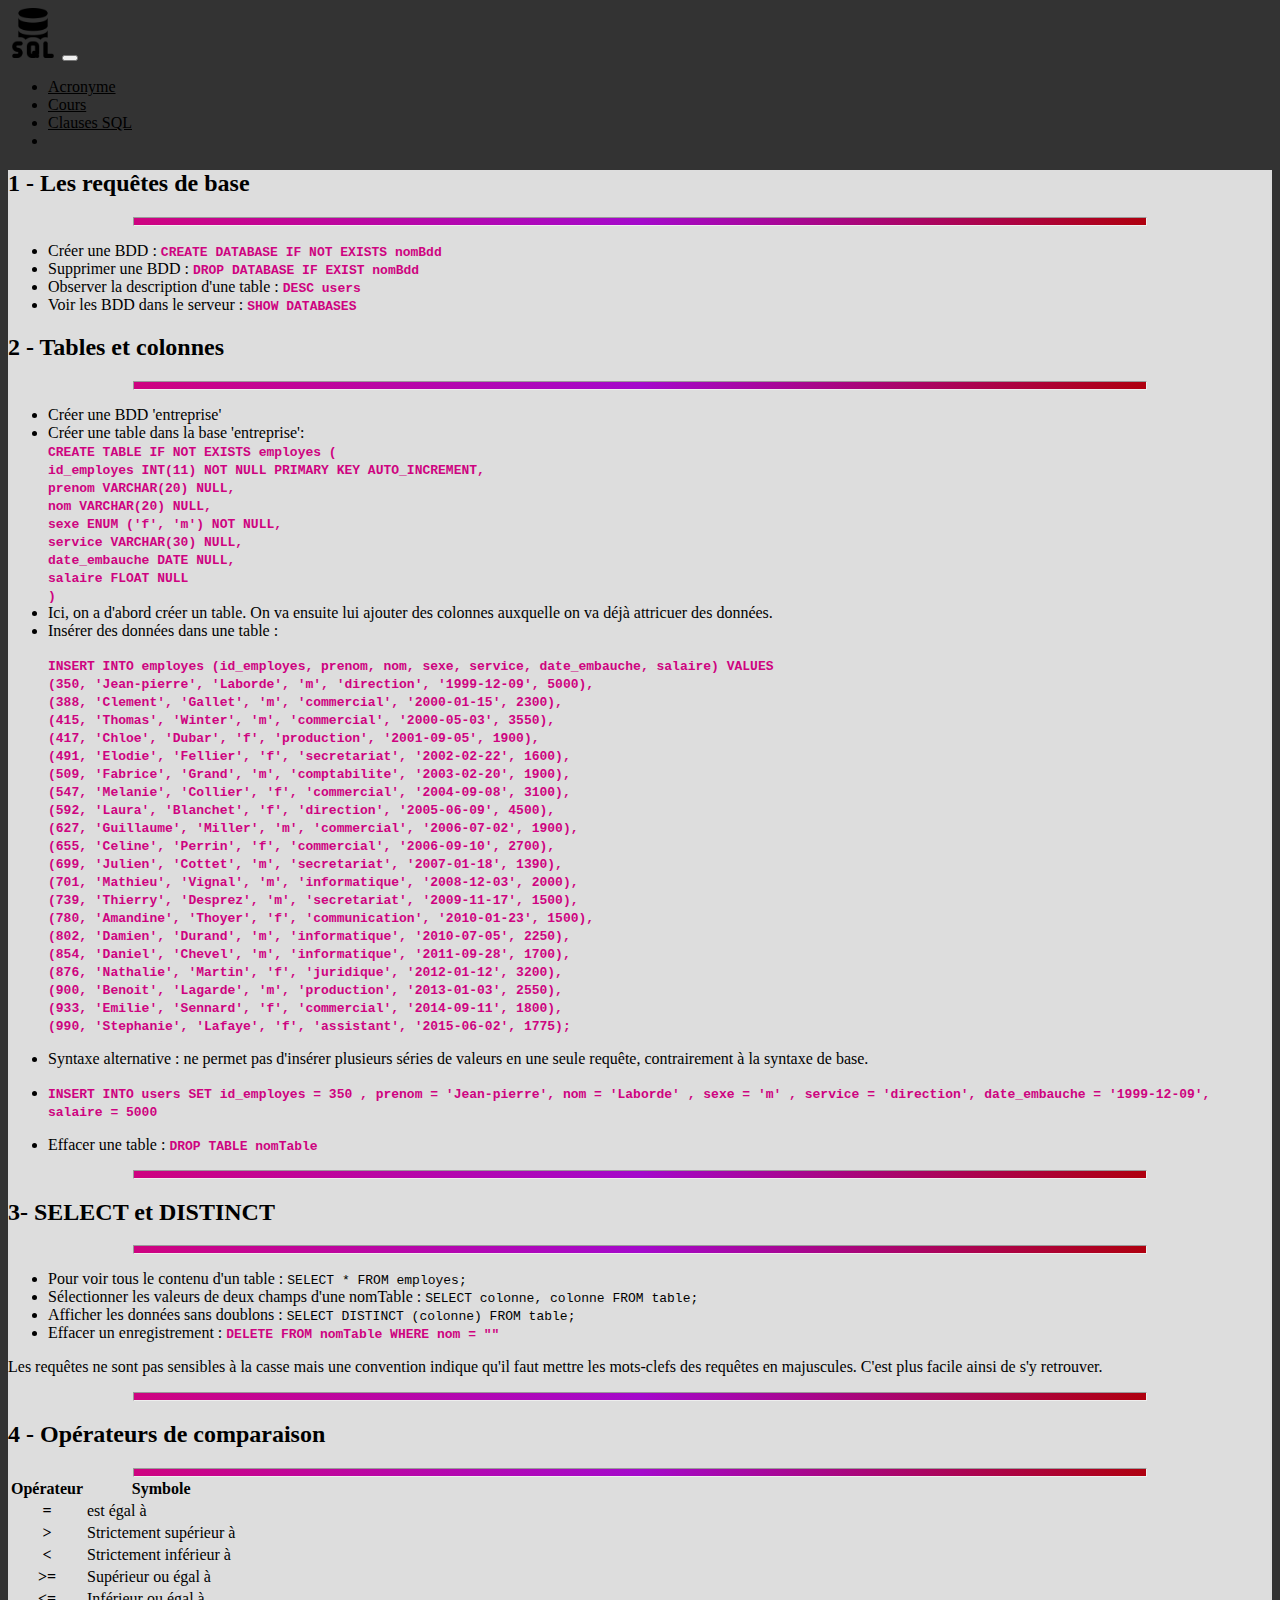
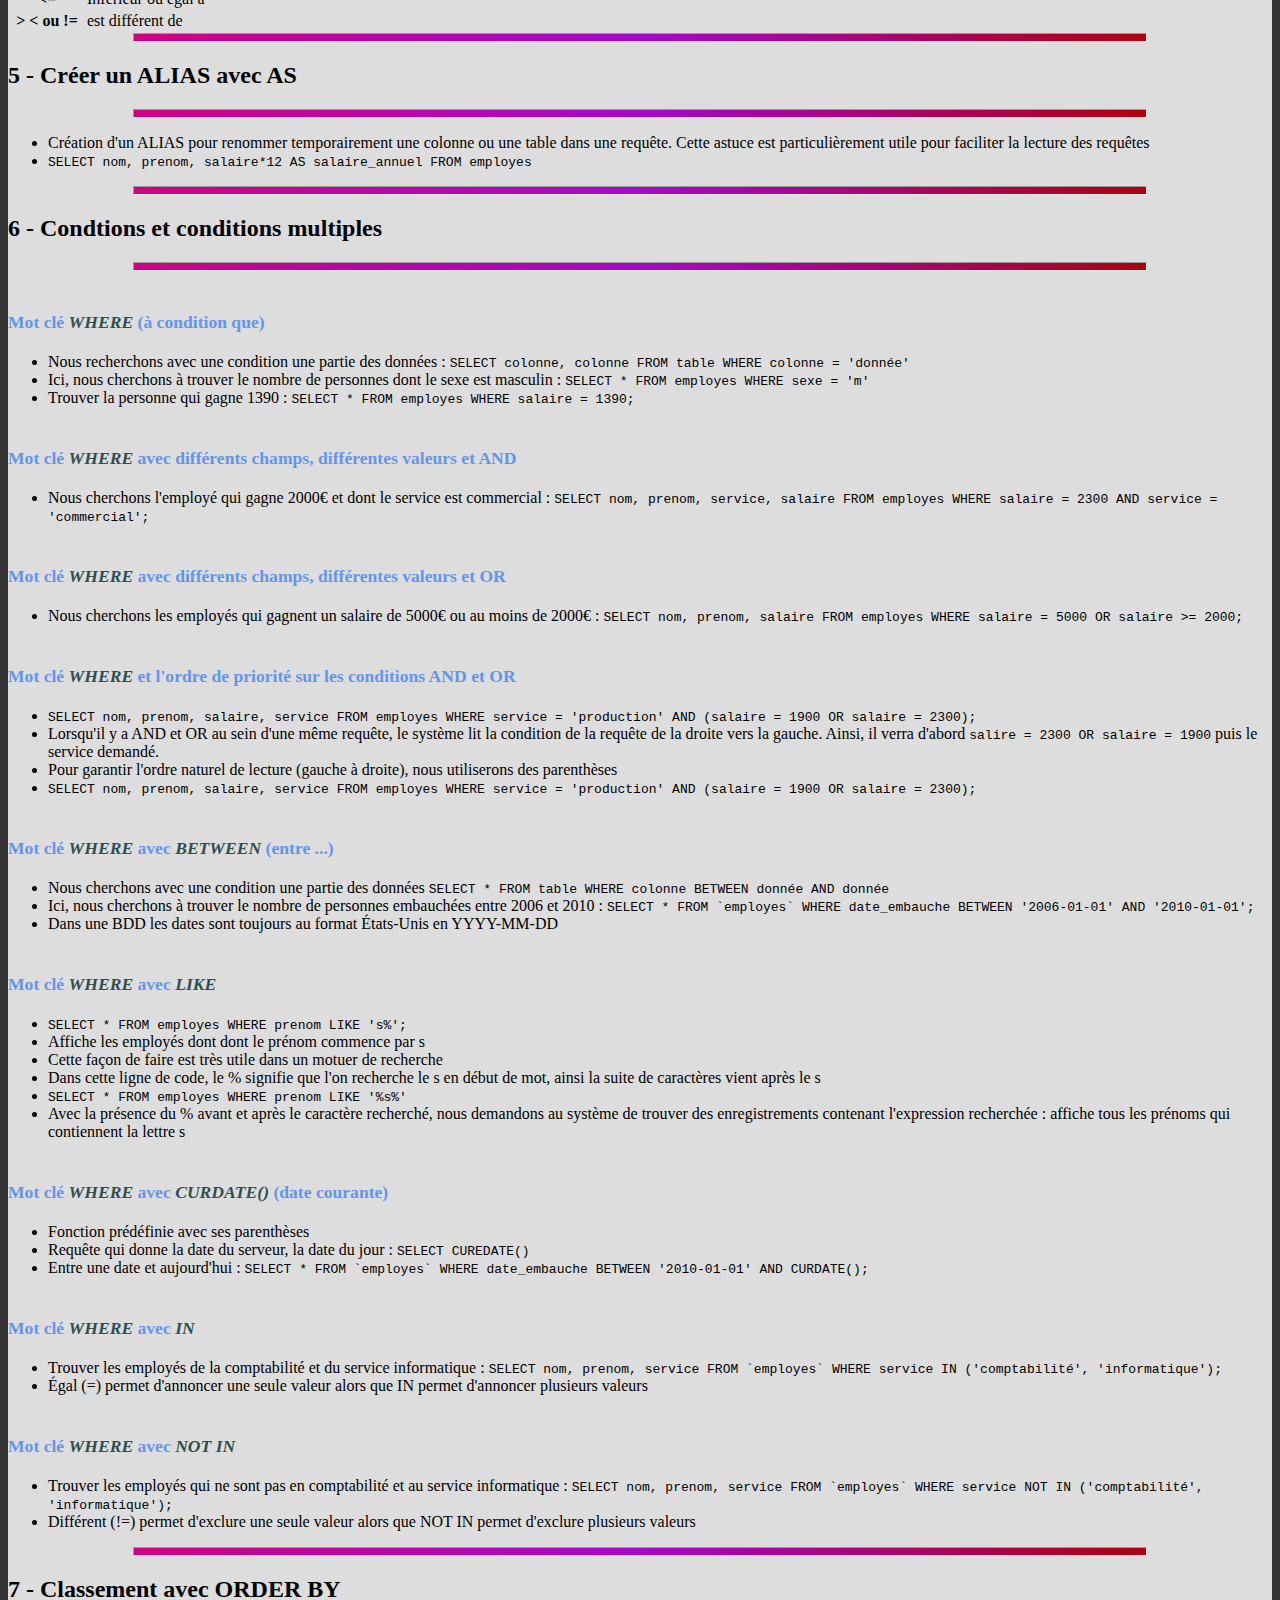
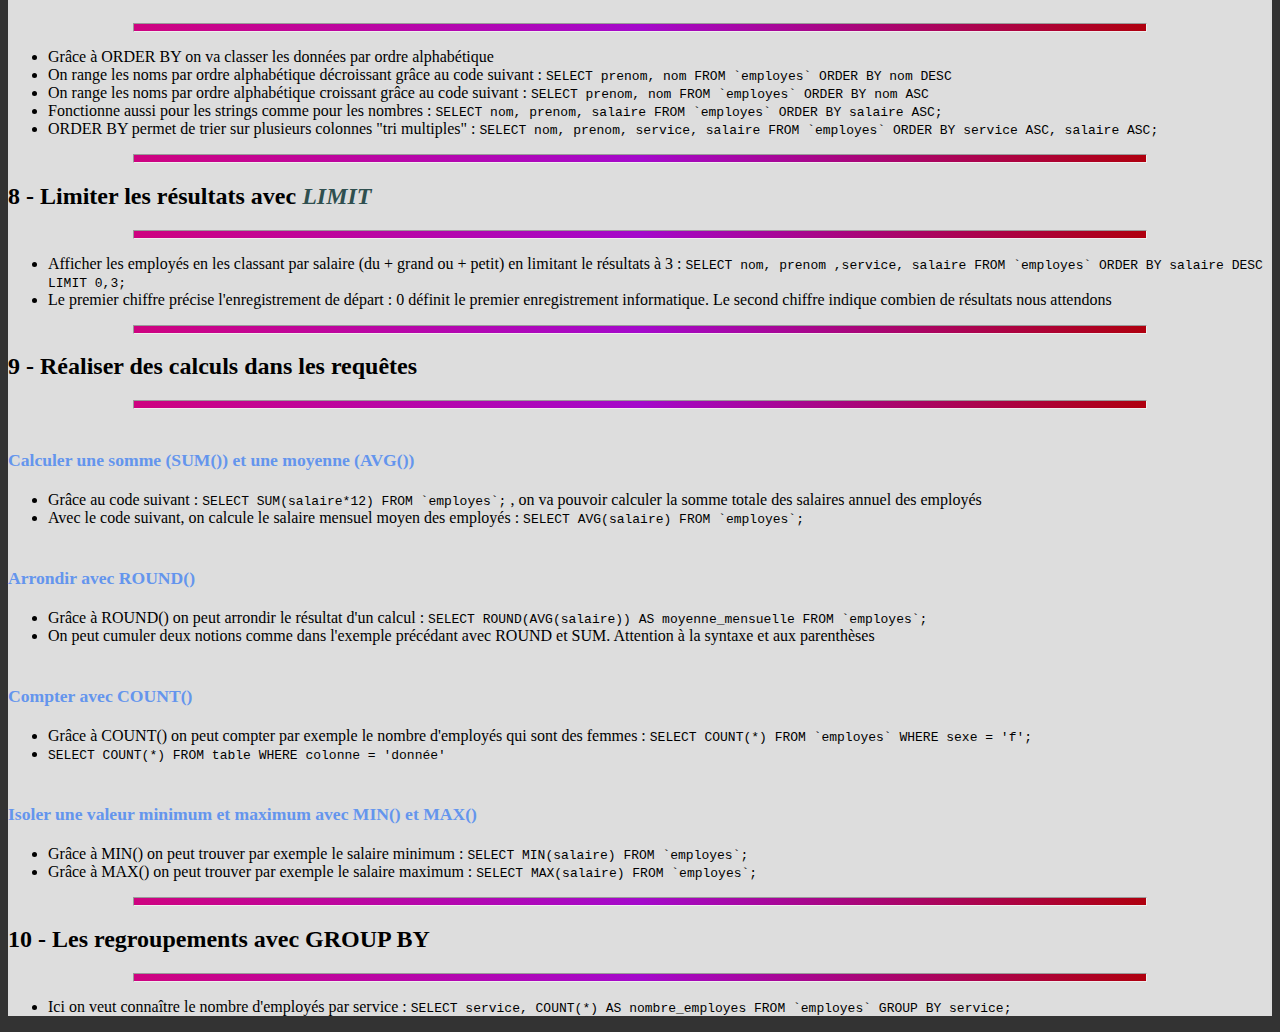
==== cours/clause_sql.html @ c5b791a0 "Updates SQL" ====
<!doctype html>
<html lang="fr">
<head>
     <!-- Required meta tags -->
     <meta charset="utf-8">
     <meta name="viewport" content="width=device-width, initial-scale=1, shrink-to-fit=no">
     <!-- Bootstrap CSS v5.2.1 -->
     <link href="https://cdn.jsdelivr.net/npm/bootstrap@5.2.1/dist/css/bootstrap.min.css" rel="stylesheet"
     integrity="sha384-iYQeCzEYFbKjA/T2uDLTpkwGzCiq6soy8tYaI1GyVh/UjpbCx/TYkiZhlZB6+fzT" crossorigin="anonymous">
     <!-- Google font -->
     <link href="https://fonts.googleapis.com/css2?family=Amatic+SC:wght@700&family=Open+Sans&display=swap" rel="stylesheet"> 
     <!-- feuille de style -->
     <link rel="stylesheet" href="assets/css/style.css">
     <title>Clauses SQL</title>
</head>
<body>
     <header>
          <nav class="navbar navbar-expand-sm navbar-light bg-light  border-bottom border-dark">
               <div class="container-fluid">
                    <a class="navbar-brand" href="#"><img src="assets/img/logo.png" alt="logo"></a>
                    <button class="navbar-toggler d-lg-none" type="button" data-bs-toggle="collapse" data-bs-target="#collapsibleNavId" aria-controls="collapsibleNavId"
                         aria-expanded="false" aria-label="Toggle navigation">
                         <span class="navbar-toggler-icon"></span>
                    </button>
                    <div class="collapse navbar-collapse" id="collapsibleNavId">
                         <ul class="navbar-nav me-auto mt-2 mt-lg-0">
                              <li class="nav-item">
                                   <a class="nav-link" href="index.html" >Acronyme</a>
                              </li>
                              <li class="nav-item">
                                   <a class="nav-link" href="cours.html">Cours</a>
                              </li>
                              <li class="nav-item">
                                   <a class="nav-link" href="clause_sql.html">Clauses SQL</a>
                              </li>
                              <li class="nav-item">
                                   <!-- <a class="nav-link" href="#">Link</a> -->
                              </li>
                         </ul>
                    </div>
               </div>
          </nav>
     </header>
     <div class="container">
            <!-- Début de main -->
          <main>
               <div class="row m-2 border border-dark p-5">
                   <div class="col-sm-12">
                       <h2 class="text-center">1 - Les requêtes de base</h2>
                       <hr>
                   </div>
                   <div class="col-sm-12 d-flex justify-content-center mt-5">
                       <ul>
                           <li>Créer une BDD : <strong> <code>CREATE DATABASE IF NOT EXISTS nomBdd</code></strong></li>
                           <li>Supprimer une BDD :  <strong> <code>DROP DATABASE IF EXIST nomBdd</code></strong> </li>
                           <li>Observer la description d'une table  : <strong> <code> DESC users</code></strong></li>
                           <li>Voir les BDD dans le serveur  : <strong> <code> SHOW DATABASES</code></strong></li>
                       </ul>
                   </div>
               </div> <!-- fin row -->  
               <div class="row m-2 border border-dark p-5">
               <div class="col-sm-12">
                   <h2 class="text-center">2 - Tables et colonnes</h2>
                   <hr>
               </div>
               <div class="col-sm-12 d-flex justify-content-center mt-5">
                   <ul>
                         <li>Créer une BDD 'entreprise'</li>
                         <li>Créer une table dans la base 'entreprise':<br>
                              <strong><code>CREATE TABLE IF NOT EXISTS employes (<br>
                              id_employes INT(11) NOT NULL PRIMARY KEY AUTO_INCREMENT,<br>
                              prenom VARCHAR(20)  NULL,<br>
                              nom VARCHAR(20)  NULL,<br>
                              sexe ENUM ('f', 'm') NOT NULL,<br>
                              service VARCHAR(30)  NULL,<br>
                              date_embauche DATE  NULL,<br>
                              salaire FLOAT  NULL<br>
                              )</code></strong>
                         </li>
                         <li>Ici, on a d'abord créer un table. On va ensuite lui ajouter des colonnes auxquelle on va déjà attricuer des données.      
                         </li>
                         <li>Insérer des données dans une table :
                              <p><strong> <code>INSERT INTO employes (id_employes, prenom, nom, sexe, service, date_embauche, salaire) VALUES<br>
                                   (350, 'Jean-pierre', 'Laborde', 'm', 'direction', '1999-12-09', 5000),<br>
                                   (388, 'Clement', 'Gallet', 'm', 'commercial', '2000-01-15', 2300),<br>
                                   (415, 'Thomas', 'Winter', 'm', 'commercial', '2000-05-03', 3550),<br>
                                   (417, 'Chloe', 'Dubar', 'f', 'production', '2001-09-05', 1900),<br>
                                   (491, 'Elodie', 'Fellier', 'f', 'secretariat', '2002-02-22', 1600),<br>
                                   (509, 'Fabrice', 'Grand', 'm', 'comptabilite', '2003-02-20', 1900),<br>
                                   (547, 'Melanie', 'Collier', 'f', 'commercial', '2004-09-08', 3100),<br>
                                   (592, 'Laura', 'Blanchet', 'f', 'direction', '2005-06-09', 4500),<br>
                                   (627, 'Guillaume', 'Miller', 'm', 'commercial', '2006-07-02', 1900),<br>
                                   (655, 'Celine', 'Perrin', 'f', 'commercial', '2006-09-10', 2700),<br>
                                   (699, 'Julien', 'Cottet', 'm', 'secretariat', '2007-01-18', 1390),<br>
                                   (701, 'Mathieu', 'Vignal', 'm', 'informatique', '2008-12-03', 2000),<br>
                                   (739, 'Thierry', 'Desprez', 'm', 'secretariat', '2009-11-17', 1500),<br>
                                   (780, 'Amandine', 'Thoyer', 'f', 'communication', '2010-01-23', 1500),<br>
                                   (802, 'Damien', 'Durand', 'm', 'informatique', '2010-07-05', 2250),<br>
                                   (854, 'Daniel', 'Chevel', 'm', 'informatique', '2011-09-28', 1700),<br>
                                   (876, 'Nathalie', 'Martin', 'f', 'juridique', '2012-01-12', 3200),<br>
                                   (900, 'Benoit', 'Lagarde', 'm', 'production', '2013-01-03', 2550),<br>
                                   (933, 'Emilie', 'Sennard', 'f', 'commercial', '2014-09-11', 1800),<br>
                                   (990, 'Stephanie', 'Lafaye', 'f', 'assistant', '2015-06-02', 1775);
                              </code> </strong></p>                        
                         </li>
                         <li>
                              Syntaxe alternative : ne permet pas d'insérer plusieurs séries de valeurs en une seule requête,
                              contrairement à la syntaxe de base.
                         </li>
                       <li>
                          
                           <p><strong> <code>INSERT INTO users SET id_employes = 350 , prenom = 'Jean-pierre', nom = 'Laborde' , sexe = 'm' , service = 'direction', date_embauche = '1999-12-09', salaire = 5000 </code></strong></p>
                       </li>
                       <li>Effacer une table : <strong> <code>DROP TABLE nomTable</code></strong></li>  
                   </ul>
               </div>
               </div> <!-- fin row -->  
               <div class="row m-2 border border-dark p-2">
                    <div class="col-sm-12">
                        <hr>
                        <h2 class="text-center" id="select">3- SELECT et DISTINCT</h2>
                        <hr>
                    </div>
                    <div class="col-sm-12 col-md-6 m-2">
                      <ul>
                          <li>Pour voir tous le contenu d'un table : <code>SELECT * FROM employes;</code></li>
                          <li class="alert alert-success">Sélectionner  les valeurs de deux champs d'une nomTable : <code>SELECT colonne, colonne FROM table;</code></li>
                          <li class="alert alert-success">Afficher les données sans doublons : <code>SELECT DISTINCT (colonne) FROM table;</code></li>
                          <li> Effacer un enregistrement : <strong> <code>DELETE FROM nomTable WHERE nom = ""</code></strong></li>
                      </ul>
                    </div>
                    <div class="col-sm-12 col-md-6">
                      <p class="alert alert-danger">Les requêtes ne sont pas sensibles à la casse mais une convention indique qu'il faut mettre les mots-clefs des requêtes en majuscules. C'est plus facile ainsi de s'y retrouver.</p>
                    </div>
               </div> <!-- fin row -->  
               <div class="row border border-dark p-2">
                    <div class="col-sm-12">
                         <hr>
                         <h2 class="text-center">4 - Opérateurs de comparaison</h2>
                         <hr>
                    </div>
                    <div class="col-sm-12 mt-5 text-center">
                         <table class="table table-striped table-hover">
                              <thead>
                                   <tr>
                                        <th scope="col">Opérateur </th>
                                        <th scope="col"> Symbole</th>
                                   </tr>
                              </thead>
                              <tbody>
                                   <tr>
                                        <th scope="row">=</th>
                                        <td>est égal à</td>
                                   </tr>
                                   <tr>
                                        <th scope="row">&gt;</th>
                                        <td>Strictement supérieur à</td>
                                   </tr>
                                   <tr>
                                        <th scope="row">&lt;</th>
                                        <td>Strictement inférieur à</td>
                                   </tr>
                                   <tr>
                                        <th scope="row">&gt;=</th>
                                        <td>Supérieur ou égal à</td>
                                   </tr>
                                   <tr>
                                        <th scope="row">&lt;=</th>
                                        <td>Inférieur ou égal à</td>
                                   </tr>
                                   <tr>
                                        <th scope="row">&gt; &lt; ou !=</th>
                                        <td>est différent de</td>
                                   </tr>
                              </tbody>
                         </table>
                    </div>
               </div> <!-- fin row -->  
               <div class="row border border-dark p-2">
                    <div class="col-sm-12">
                         <hr>
                         <h2 class="text-center">5 - Créer un ALIAS avec AS</h2>
                         <hr>
                    </div>
                    <div class="col-sm-12 mt-5">
                         <ul>
                              <li>Création d'un ALIAS pour renommer temporairement une colonne ou une table dans une requête. Cette astuce est particulièrement utile pour faciliter la lecture des requêtes</li>
                              <li> <code>SELECT nom, prenom, salaire*12 AS salaire_annuel FROM employes</code> </li>
                         </ul>
                    </div>
               </div> <!-- fin row -->  
               <div class="row border border-dark p-2">
                    <div class="col-sm-12">
                         <hr>
                         <h2 class="text-center">6 - Condtions et conditions multiples</h2>
                         <hr>
                    </div>
                    <div class="col-sm-12 col-md-3 mt-5">
                         <h6 class="text-center">Mot clé <em>WHERE</em> (à condition que)</h6>
                         <ul>
                              <li class="alert alert-success">Nous recherchons avec une condition une partie des données : <code>SELECT colonne, colonne FROM table WHERE colonne = 'donnée'</code></li>
                              <li>Ici, nous cherchons à trouver le nombre de personnes dont le sexe est masculin : <code>SELECT * FROM employes WHERE sexe = 'm'</code></li>
                              <li>Trouver la personne qui gagne 1390 : <code>SELECT * FROM employes WHERE salaire = 1390;</code></li>
                         </ul>
                    </div>
                    <div class="col-sm-12 col-md-3 mt-5">
                         <h6 class="text-center">Mot clé <em>WHERE</em> avec différents champs, différentes valeurs et AND</h6>
                         <ul>
                              <li>Nous cherchons l'employé qui gagne 2000€ et dont le service est commercial : <code>SELECT nom, prenom, service, salaire FROM employes WHERE salaire = 2300 AND service = 'commercial';</code></li>
                         </ul>
                    </div>
                    <div class="col-sm-12 col-md-3 mt-5">
                         <h6 class="text-center">Mot clé <em>WHERE</em> avec différents champs, différentes valeurs et OR</h6>
                         <ul>
                              <li>Nous cherchons les employés qui gagnent un salaire de 5000€ ou au moins de 2000€ : <code>SELECT nom, prenom, salaire FROM employes WHERE salaire = 5000 OR salaire &gt;= 2000;</code></li>
                         </ul>
                    </div>
                    <div class="col-sm-12 col-md-3 mt-5">
                         <h6 class="text-center">Mot clé <em>WHERE</em> et l'ordre de priorité sur les conditions AND et OR</h6>
                         <ul>
                              <li><code>SELECT nom, prenom, salaire, service FROM employes WHERE service = 'production' AND (salaire = 1900 OR salaire = 2300);</code></li>
                              <li>Lorsqu'il y a AND et OR au sein d'une même requête, le système lit la condition de la requête de la droite vers la gauche. Ainsi, il verra d'abord <code>salire = 2300 OR salaire = 1900</code> puis le service demandé.</li>
                              <li>Pour garantir l'ordre naturel de lecture (gauche à droite), nous utiliserons des parenthèses</li>
                              <li><code>SELECT nom, prenom, salaire, service FROM employes WHERE service = 'production' AND (salaire = 1900 OR salaire = 2300);</code></li>
                         </ul>
                    </div>
                    <div class="col-sm-12 col-md-4 mt-5">
                         <h6 class="text-center">Mot clé <em>WHERE</em> avec <em>BETWEEN</em> (entre ...)</h6>
                         <ul>
                              <li class="alert alert-success">Nous cherchons avec une condition une partie des données <code>SELECT * FROM table WHERE colonne BETWEEN donnée AND donnée</code></li>
                              <li>Ici, nous cherchons à trouver le nombre de personnes embauchées entre 2006 et 2010 : <code>SELECT * FROM `employes` WHERE date_embauche BETWEEN '2006-01-01' AND '2010-01-01';</code></li>
                              <li class="alert alert-danger">Dans une BDD les dates sont toujours au format États-Unis en YYYY-MM-DD</li>
                         </ul>
                    </div>
                    <div class="col-sm-12 col-md-4 mt-5">
                         <h6 class="text-center">Mot clé <em>WHERE</em> avec <em>LIKE</em></h6>
                         <ul>
                              <li><code>SELECT * FROM employes WHERE prenom LIKE 's%';</code></li>
                              <li>Affiche les employés dont dont le prénom commence par s</li>
                              <li>Cette façon de faire est très utile dans un motuer de recherche</li>
                              <li>Dans cette ligne de code, le % signifie que l'on recherche le s en début de mot, ainsi la suite de caractères vient après le s</li>
                              <li><code>SELECT * FROM employes WHERE prenom LIKE '%s%'</code></li>
                              <li>Avec la présence du % avant et après le caractère recherché, nous demandons au système de trouver des enregistrements contenant l'expression recherchée : affiche tous les prénoms qui contiennent la lettre s</li>
                         </ul>
                    </div>
                    <div class="col-sm-12 col-md-4 mt-5">
                         <h6 class="text-center">Mot clé <em>WHERE</em> avec <em>CURDATE() </em>(date courante)</h6>
                         <ul>
                             <li class="alert alert-success">Fonction prédéfinie avec ses parenthèses</li> 
                             <li>Requête qui donne la date du serveur, la date du jour : <code>SELECT CUREDATE()</code></li>
                             <li>Entre une date et aujourd'hui : <code>SELECT * FROM `employes` WHERE date_embauche BETWEEN '2010-01-01' AND CURDATE();</code></li>
                         </ul>
                    </div>
                    <div class="col-sm-12 col-md-4 mt-5">
                         <h6 class="text-center">Mot clé <em>WHERE</em> avec <em>IN</em></h6>
                         <ul>
                             <li>Trouver les employés de la comptabilité et du service informatique : <code>SELECT nom, prenom, service FROM `employes` WHERE service IN ('comptabilité', 'informatique');</code></li>
                             <li>Égal (=) permet d'annoncer une seule valeur alors que IN permet d'annoncer plusieurs valeurs</li>
                         </ul>
                    </div>
                    <div class="col-sm-12 col-md-4 mt-5">
                         <h6 class="text-center">Mot clé <em>WHERE</em> avec <em>NOT IN</em></h6>
                         <ul>
                             <li>Trouver les employés qui ne sont pas en comptabilité et au service informatique : <code>SELECT nom, prenom, service FROM `employes` WHERE service NOT IN ('comptabilité', 'informatique');</code></li>
                             <li>Différent (!=) permet d'exclure une seule valeur alors que NOT IN permet d'exclure plusieurs valeurs</li>
                         </ul>
                    </div>
               </div> <!-- fin row -->  
               <div class="row border border-dark p-2">
                    <div class="col-sm-12">
                         <hr>
                         <h2 class="text-center">7 - Classement avec ORDER BY</h2>
                         <hr>
                    </div>
                    <div class="col-sm-12 mt-5">
                         <ul>
                              <li>Grâce à ORDER BY on va classer les données par ordre alphabétique</li>
                              <li>On range les noms par ordre alphabétique décroissant grâce au code suivant : <code>SELECT prenom, nom FROM `employes` ORDER BY nom DESC</code></li>
                              <li>On range les noms par ordre alphabétique croissant grâce au code suivant : <code>SELECT prenom, nom FROM `employes` ORDER BY nom ASC</code></li>
                              <li>Fonctionne aussi pour les strings comme pour les nombres : <code>SELECT nom, prenom, salaire FROM `employes` ORDER BY salaire ASC;</code></li>
                              <li>ORDER BY permet de trier sur plusieurs colonnes "tri multiples" : <code>SELECT nom, prenom, service, salaire FROM `employes` ORDER BY service ASC, salaire ASC;</code></li>
                         </ul>
                    </div>
               </div> <!-- fin row -->  
               <div class="row border border-dark p-2">
                    <div class="col-sm-12">
                         <hr>
                         <h2 class="text-center">8 - Limiter les résultats avec <em>LIMIT</em></h2>
                         <hr>
                    </div>
                    <div class="col-sm-12 mt-5">
                         <ul>
                              <li>Afficher les employés en les classant par salaire (du + grand ou + petit) en limitant le résultats à 3 : <code>SELECT nom, prenom ,service, salaire FROM `employes` ORDER BY salaire DESC LIMIT 0,3;</code></li>
                              <li class="alert alert-danger">Le premier chiffre précise l'enregistrement de départ : 0 définit le premier enregistrement informatique. Le second chiffre indique combien de résultats nous attendons</li>
                         </ul>
                    </div>
               </div> <!-- fin row -->
               <div class="row border border-dark p-2">
                    <div class="col-sm-12">
                         <hr>
                         <h2 class="text-center">9 - Réaliser des calculs dans les requêtes</h2>
                         <hr>
                    </div>
                    <div class="col-sm-12 mt-5">
                         <div class="col-sm-12 col-md-6 mt-5">
                              <h6 class="text-center">Calculer une somme (SUM()) et une moyenne (AVG())</h6>
                              <ul>
                                   <li>Grâce au code suivant : <code>SELECT SUM(salaire*12) FROM `employes`;</code> , on va pouvoir calculer la somme totale des salaires annuel des employés</li>
                                   <li>Avec le code suivant, on calcule le salaire mensuel moyen des employés : <code>SELECT AVG(salaire) FROM `employes`;</code></li>
                              </ul>
                         </div>
                         <div class="col-sm-12 col-md-6 mt-5">
                              <h6 class="text-center">Arrondir avec ROUND()</h6>
                              <ul>
                                   <li>Grâce à ROUND() on peut arrondir le résultat d'un calcul : <code>SELECT ROUND(AVG(salaire)) AS moyenne_mensuelle FROM `employes`;</code></li>
                                   <li class="alert alert-danger">On peut cumuler deux notions comme dans l'exemple précédant avec ROUND et SUM. Attention à la syntaxe et aux parenthèses</li>
                              </ul>
                         </div>
                         <div class="col-sm-12 col-md-6 mt-5">
                              <h6 class="text-center">Compter avec COUNT()</h6>
                              <ul>
                                   <li>Grâce à COUNT() on peut compter par exemple le nombre d'employés qui sont des femmes : <code>SELECT COUNT(*) FROM `employes` WHERE sexe = 'f';</code></li>
                                   <li class="alert alert-danger"><code>SELECT COUNT(*) FROM table WHERE colonne = 'donnée'</code></li>
                              </ul>
                         </div>
                         <div class="col-sm-12 col-md-6 mt-5">
                              <h6 class="text-center">Isoler une valeur minimum et maximum avec MIN() et MAX()</h6>
                              <ul>
                                   <li>Grâce à MIN() on peut trouver par exemple le salaire minimum : <code>SELECT MIN(salaire) FROM `employes`;</code></li>
                                   <li>Grâce à MAX() on peut trouver par exemple le salaire maximum : <code>SELECT MAX(salaire) FROM `employes`;</code></li>
                              </ul>
                         </div>
                    </div>
               </div> <!-- fin row --> 
               <div class="row border border-dark p-2">
                    <div class="col-sm-12">
                         <hr>
                         <h2 class="text-center">10 - Les regroupements avec GROUP BY</h2>
                         <hr>
                    </div>
                    <div class="col-sm-12 mt-5">
                         <ul>
                              <li>Ici on veut connaître le nombre d'employés par service : <code>SELECT service, COUNT(*) AS nombre_employes FROM `employes` GROUP BY service;</code></li>
                         </ul>
                    </div>
               </div> <!-- fin row -->  
          </main> 
     </div> 
     <!-- fin du container fluid -->
     <footer>
     <!-- place footer here -->
     </footer>
     <!-- Bootstrap JavaScript Libraries -->
     <script src="https://cdn.jsdelivr.net/npm/@popperjs/core@2.11.6/dist/umd/popper.min.js" integrity="sha384-oBqDVmMz9ATKxIep9tiCxS/Z9fNfEXiDAYTujMAeBAsjFuCZSmKbSSUnQlmh/jp3" crossorigin="anonymous"></script>
     <script src="https://cdn.jsdelivr.net/npm/bootstrap@5.2.1/dist/js/bootstrap.min.js" integrity="sha384-7VPbUDkoPSGFnVtYi0QogXtr74QeVeeIs99Qfg5YCF+TidwNdjvaKZX19NZ/e6oz" crossorigin="anonymous"></script>
</body>
</html>
---- cours/assets/css/style.css ----
body{
     background-color: #333;
}

header nav img{
     width: 50px;
}

header nav a{
     color: black !important;
}

.container{
     background-color: #ddd;
}

hr{
     height: 7px;
     background: linear-gradient(to right, #ce0380 0%, #a409cb 50%, #af000f 100%);
     width: 80%;
     margin: 0 auto ;
}

strong{
     color: #ce0380;
}

img:not(img[src="assets/img/logo.png"]){
     box-shadow: 0 0 13px 16px rgba(0, 0, 0, .1);
}

h6{
     color: cornflowerblue;
     margin-bottom: 20px !important;
     font-size: 1.1rem;
}

em{
     color: darkslategrey;
}
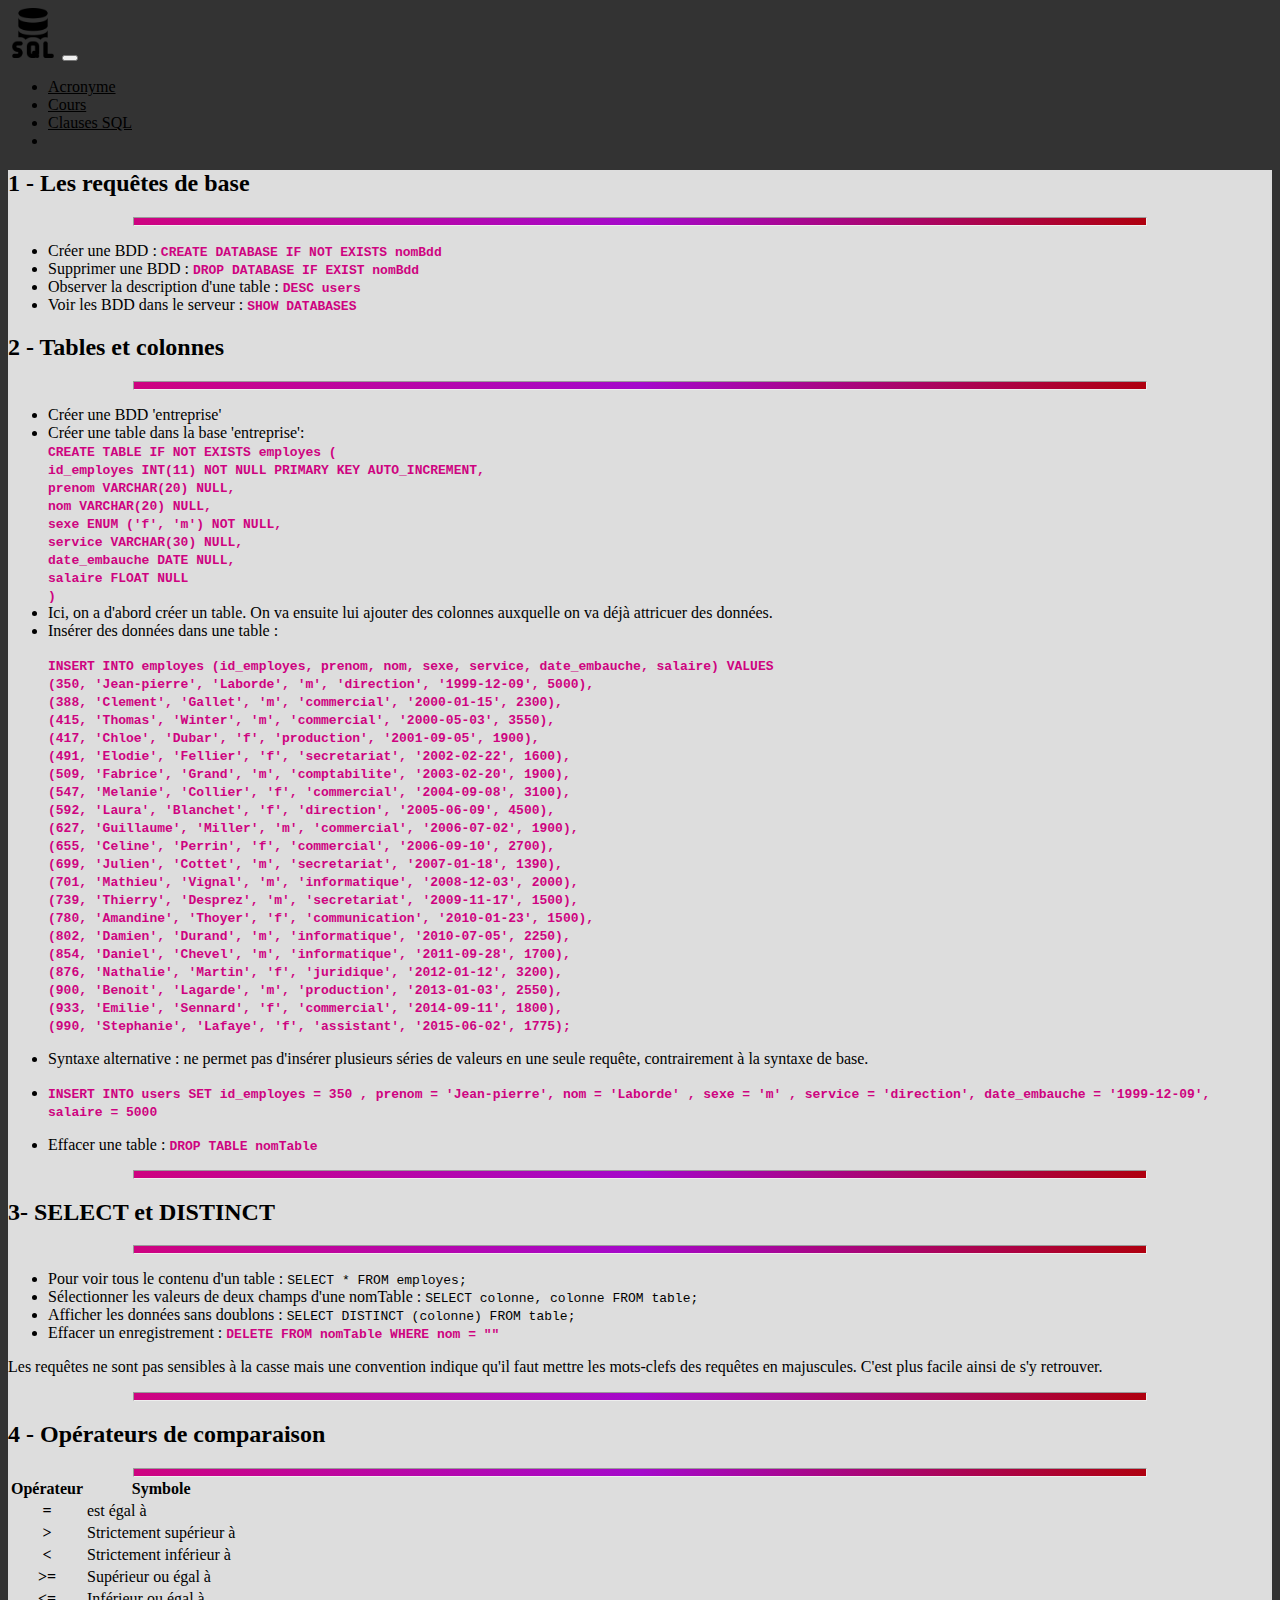
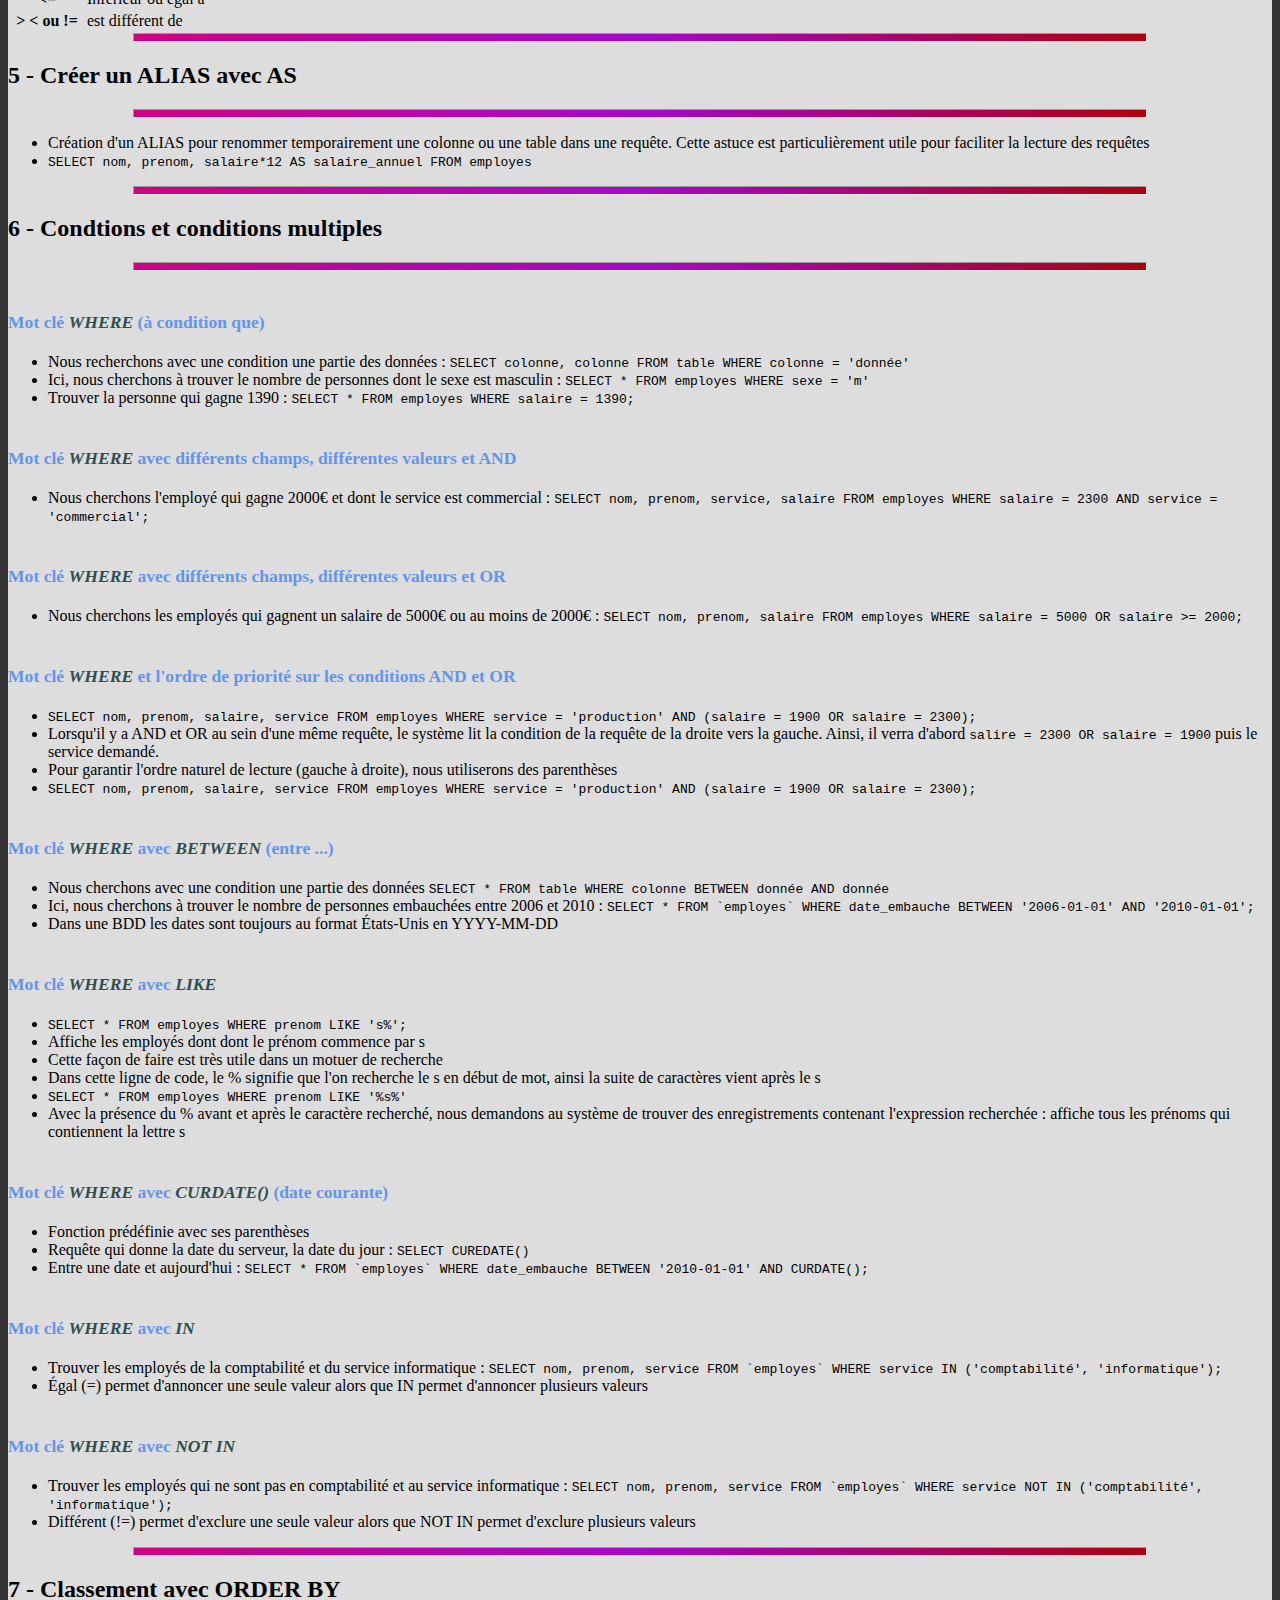
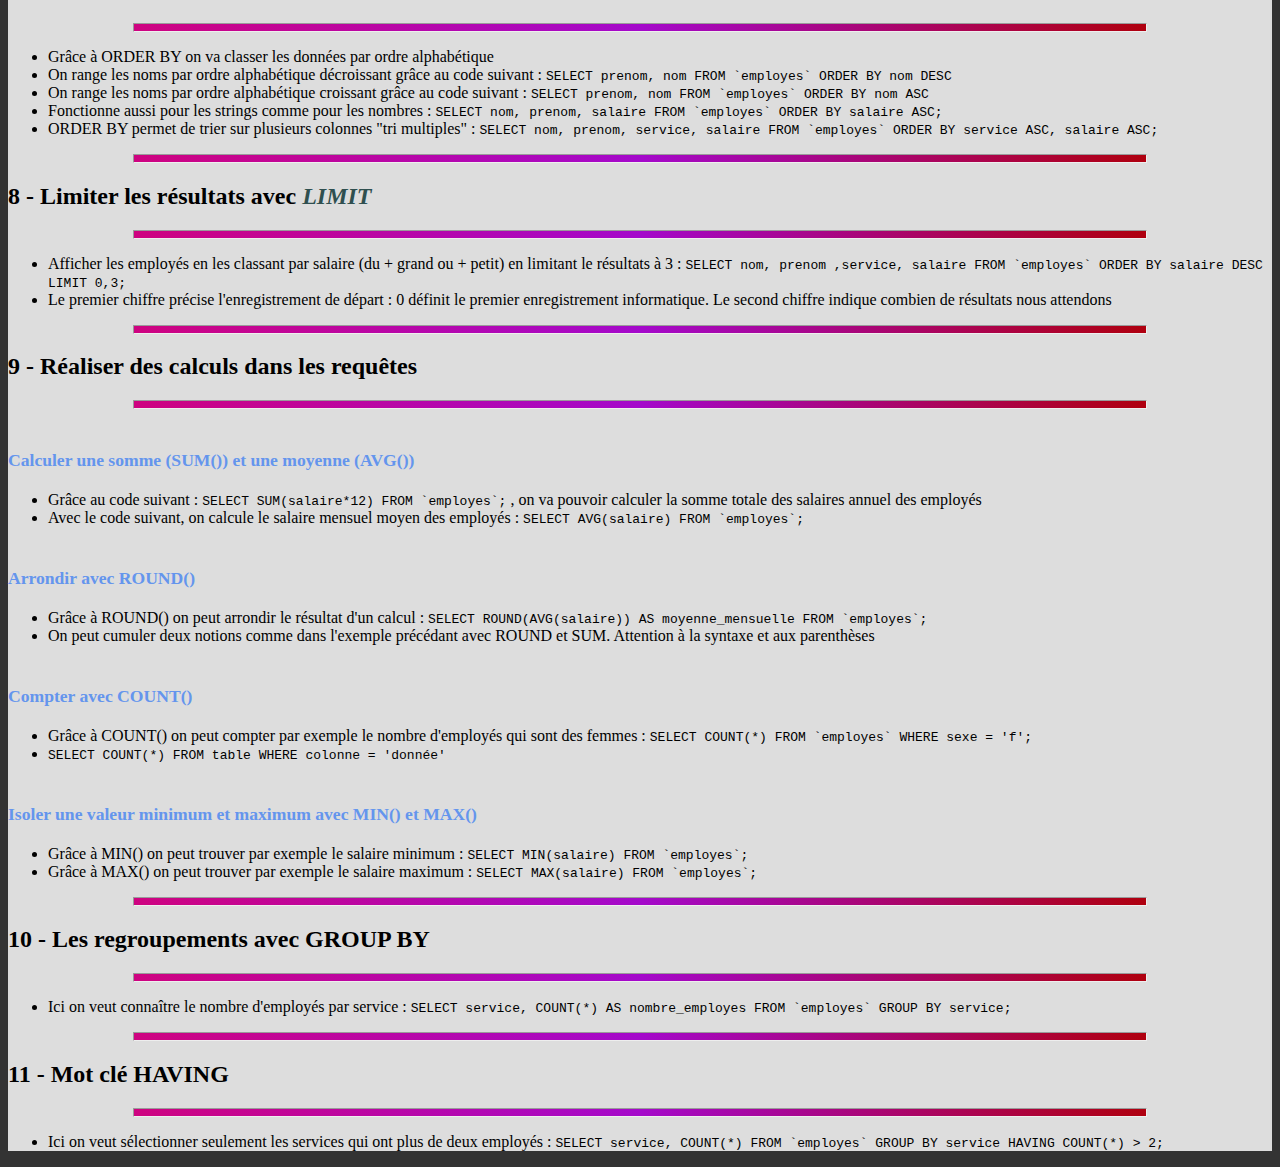
==== commit 7d89260a: "Updates SQL" ====
--- a/cours/clause_sql.html
+++ b/cours/clause_sql.html
@@ -344,6 +344,18 @@
                          </ul>
                     </div>
                </div> <!-- fin row -->  
+               <div class="row border border-dark p-2">
+                    <div class="col-sm-12">
+                         <hr>
+                         <h2 class="text-center">11 - Mot clé HAVING</h2>
+                         <hr>
+                    </div>
+                    <div class="col-sm-12 mt-5">
+                         <ul>
+                              <li>Ici on veut sélectionner seulement les services qui ont plus de deux employés : <code>SELECT service, COUNT(*) FROM `employes` GROUP BY service HAVING COUNT(*) > 2;</code></li>
+                         </ul>
+                    </div>
+               </div> <!-- fin row -->  
           </main> 
      </div> 
      <!-- fin du container fluid -->
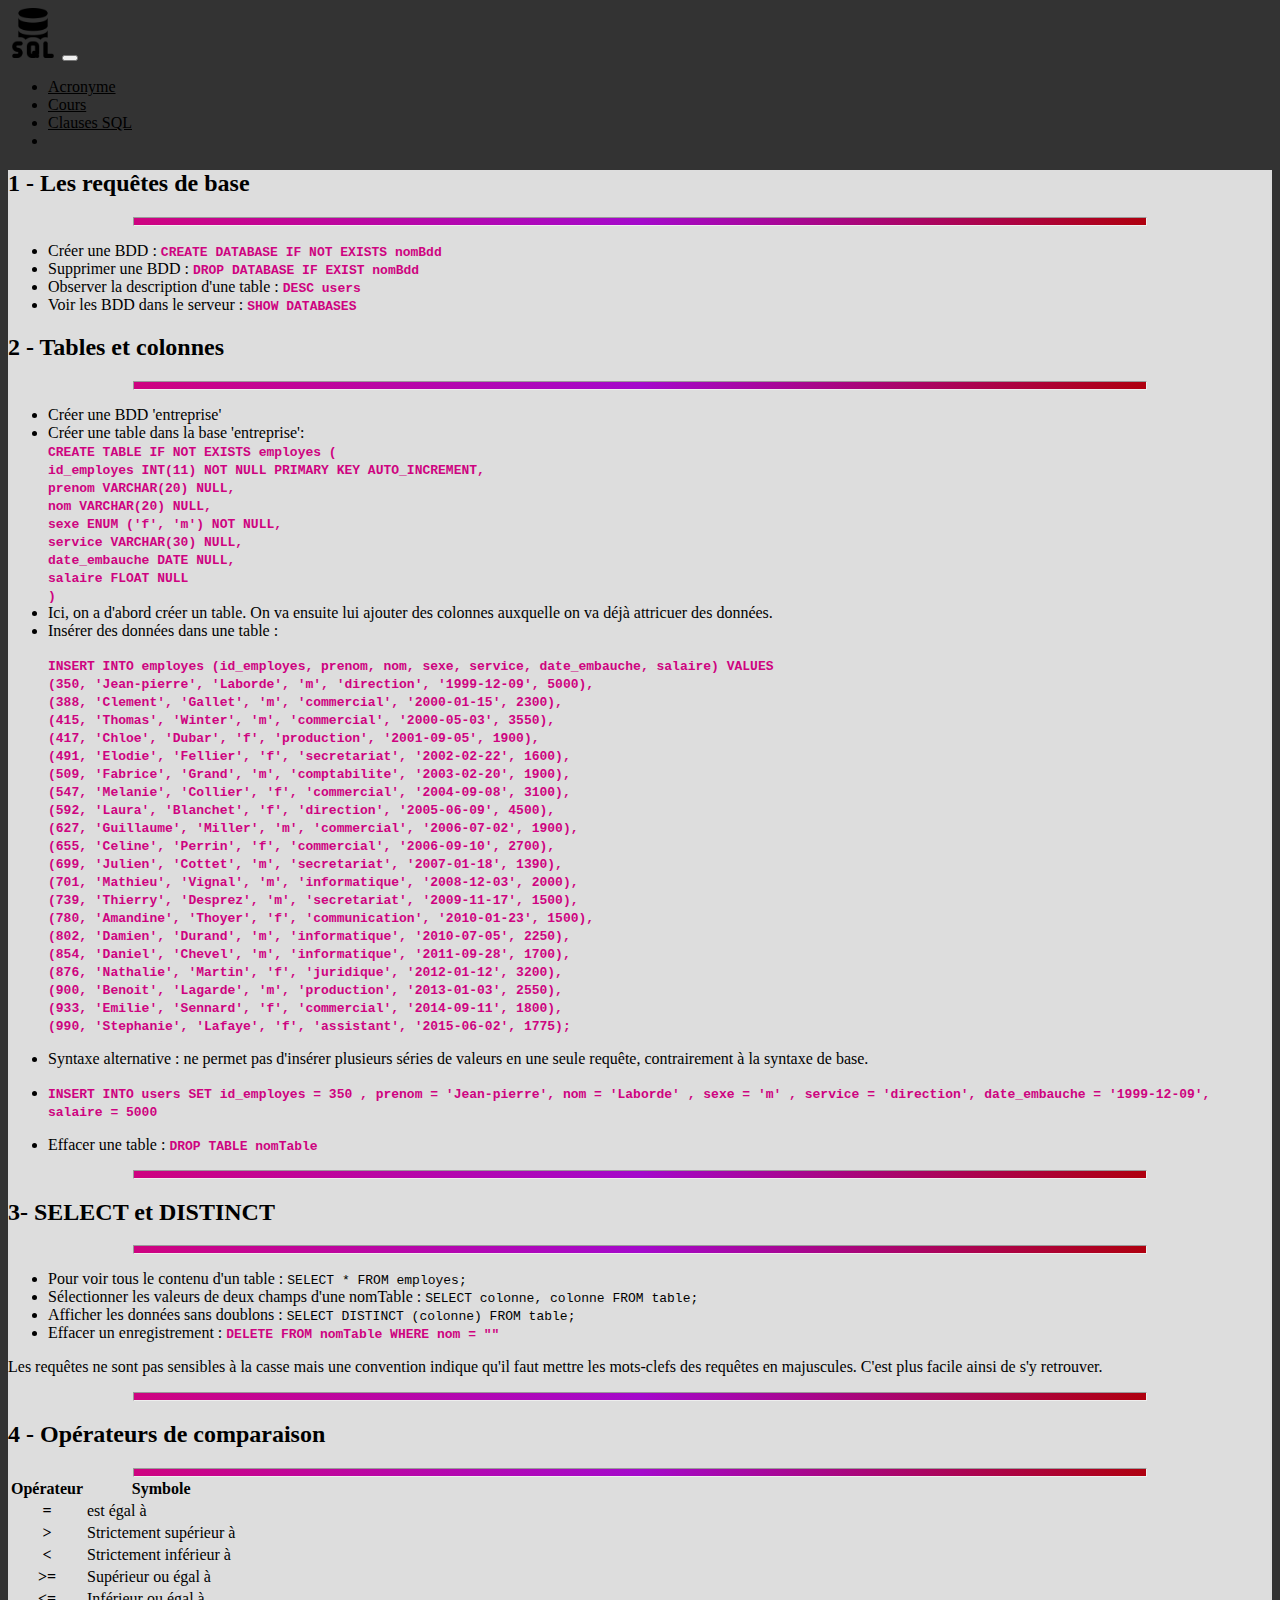
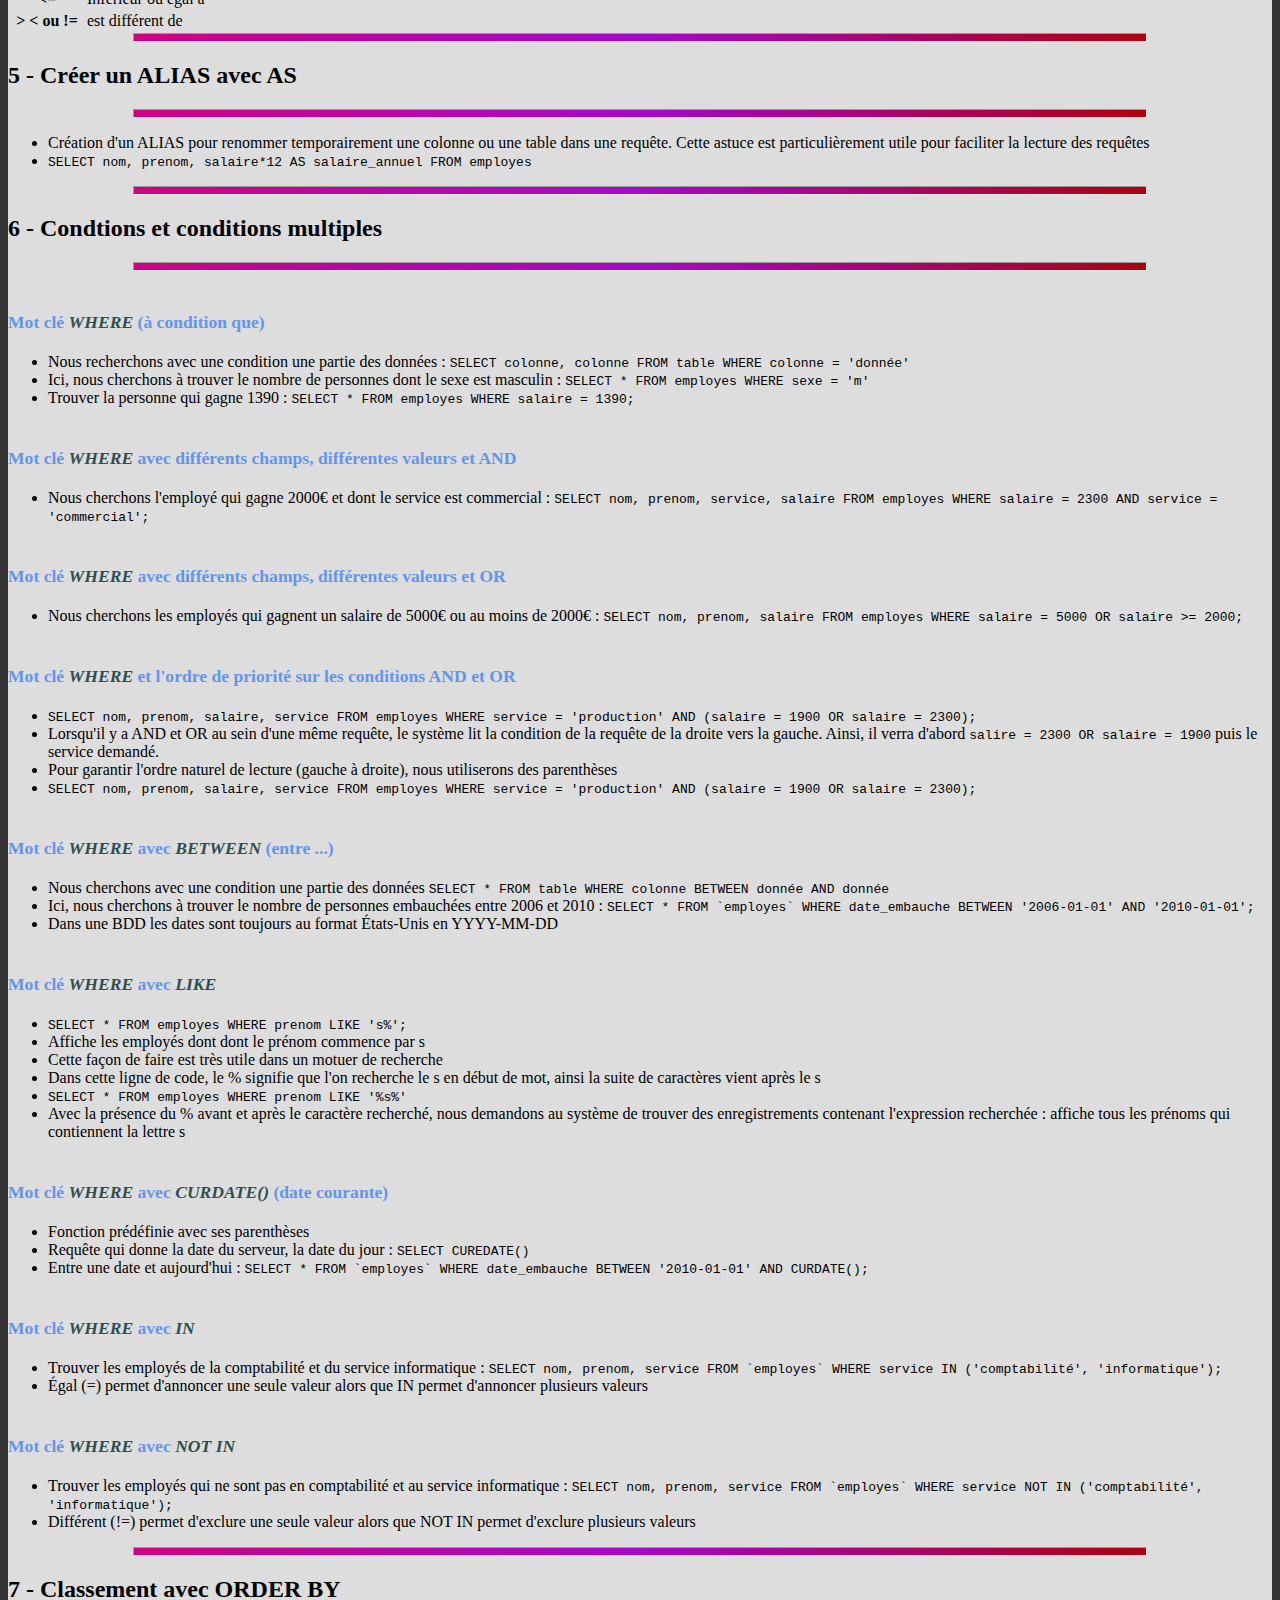
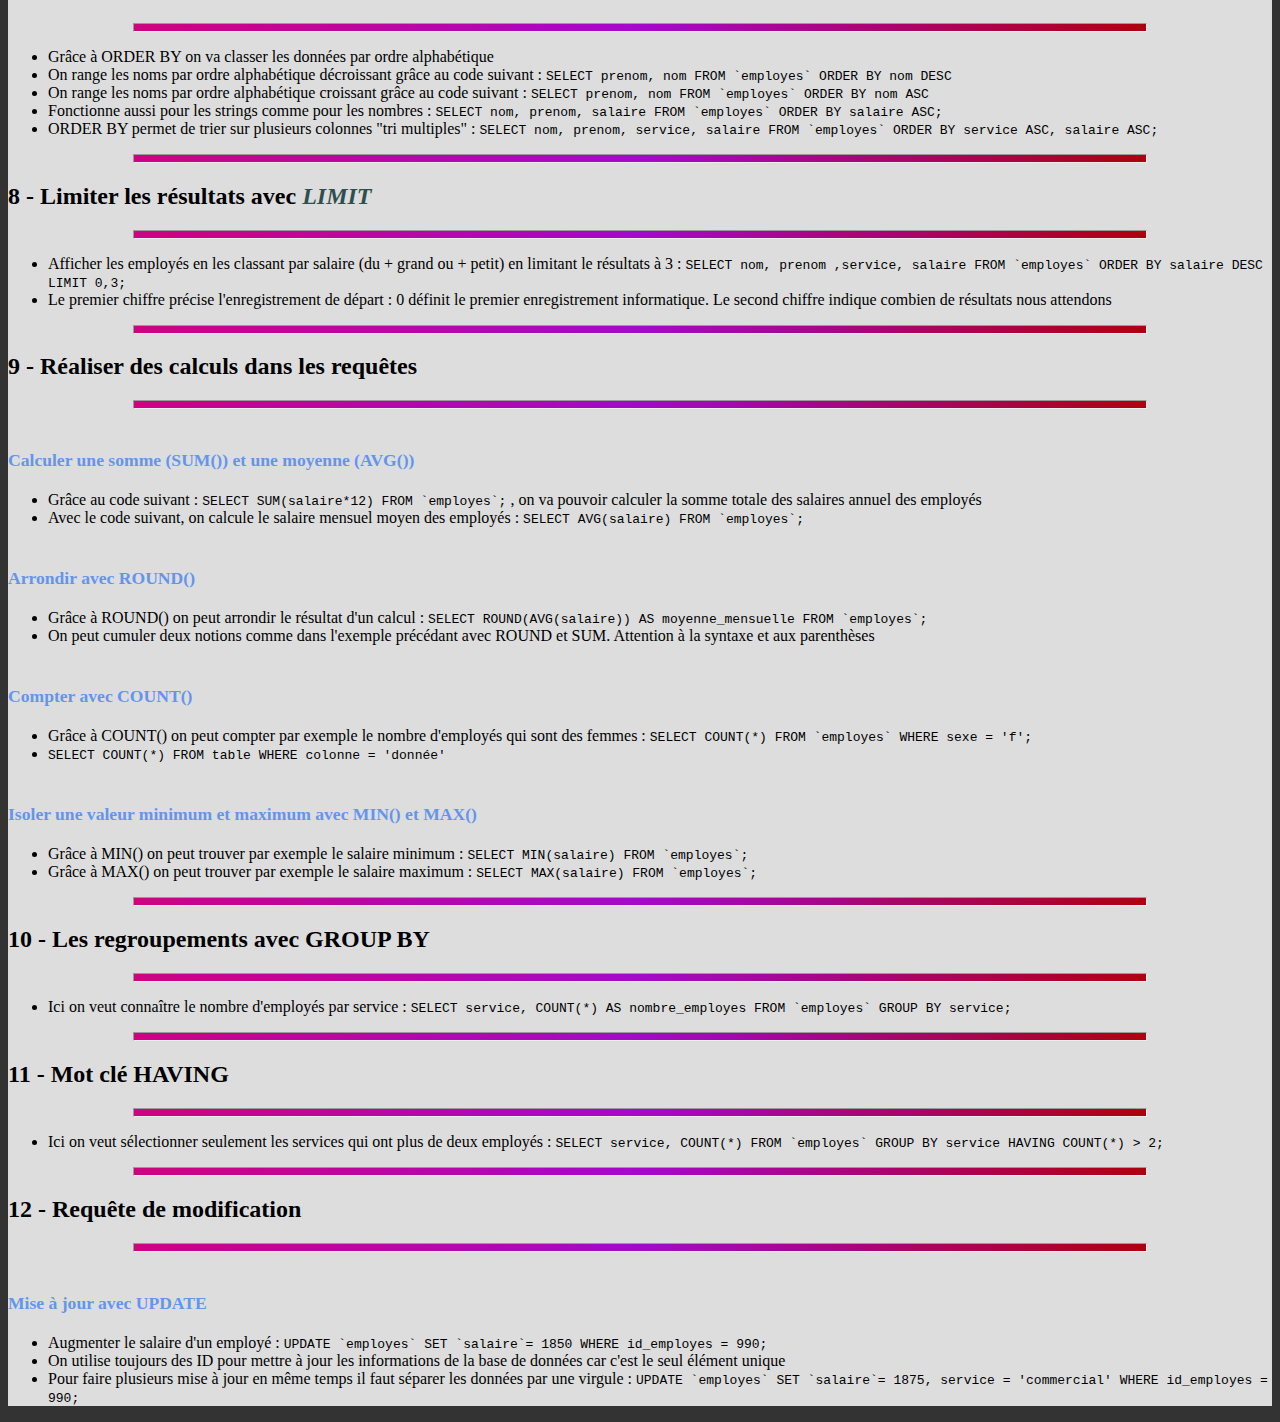
==== commit 99bffc18: "Updates SQL" ====
--- a/cours/clause_sql.html
+++ b/cours/clause_sql.html
@@ -301,7 +301,7 @@
                          <h2 class="text-center">9 - Réaliser des calculs dans les requêtes</h2>
                          <hr>
                     </div>
-                    <div class="col-sm-12 mt-5">
+                    <div class="col-sm-12 col-md-12 mt-5">
                          <div class="col-sm-12 col-md-6 mt-5">
                               <h6 class="text-center">Calculer une somme (SUM()) et une moyenne (AVG())</h6>
                               <ul>
@@ -356,6 +356,21 @@
                          </ul>
                     </div>
                </div> <!-- fin row -->  
+               <div class="row border border-dark p-2">
+                    <div class="col-sm-12">
+                         <hr>
+                         <h2 class="text-center">12 - Requête de modification</h2>
+                         <hr>
+                    </div>
+                    <div class="col-sm-12 col-md-6 mt-5">
+                         <h6 class="text-center">Mise à jour avec UPDATE</h6>
+                         <ul>
+                              <li>Augmenter le salaire d'un employé : <code>UPDATE `employes` SET `salaire`= 1850 WHERE id_employes = 990;</code></li>
+                              <li class="alert alert-danger">On utilise toujours des ID pour mettre à jour les informations de la base de données car c'est le seul élément unique</li>
+                              <li>Pour faire plusieurs mise à jour en même temps il faut séparer les données par une virgule : <code>UPDATE `employes` SET `salaire`= 1875, service = 'commercial' WHERE id_employes = 990;</code></li>
+                         </ul>
+                    </div>
+               </div> <!-- fin row -->  
           </main> 
      </div> 
      <!-- fin du container fluid -->
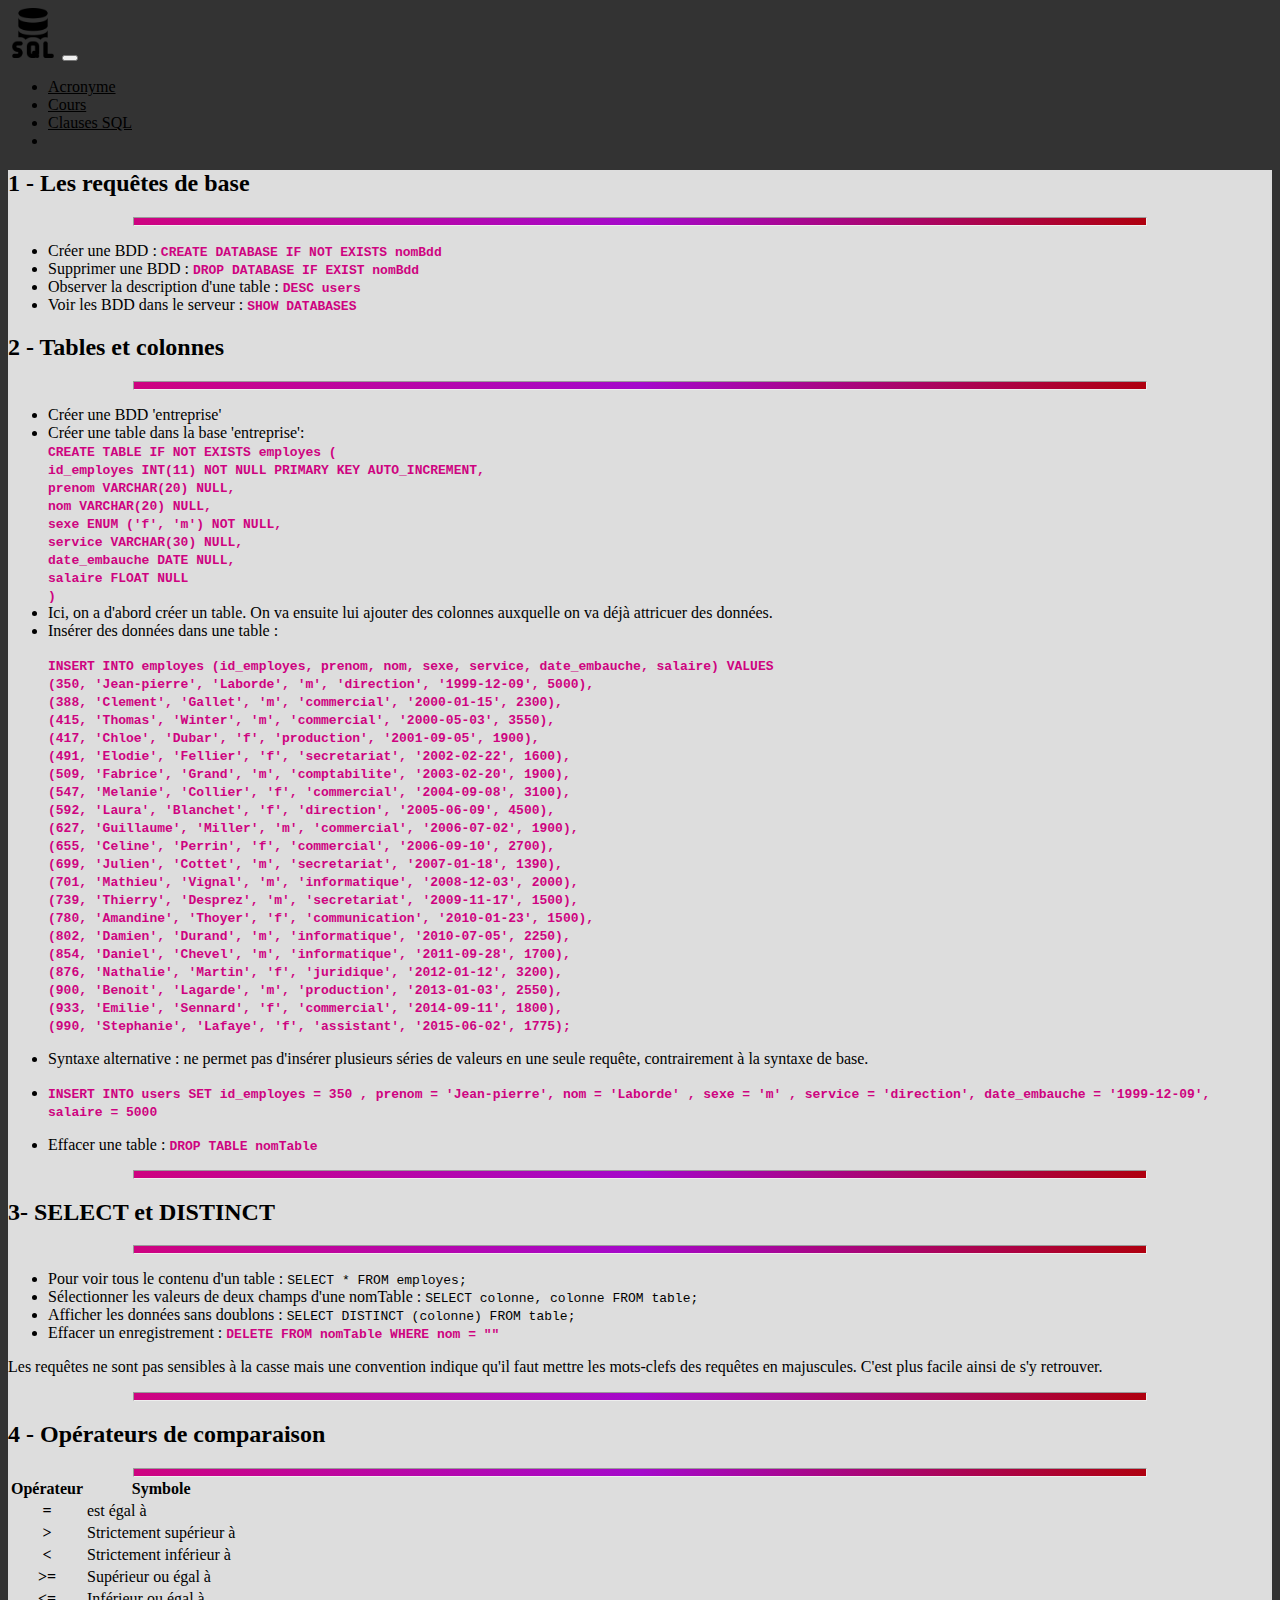
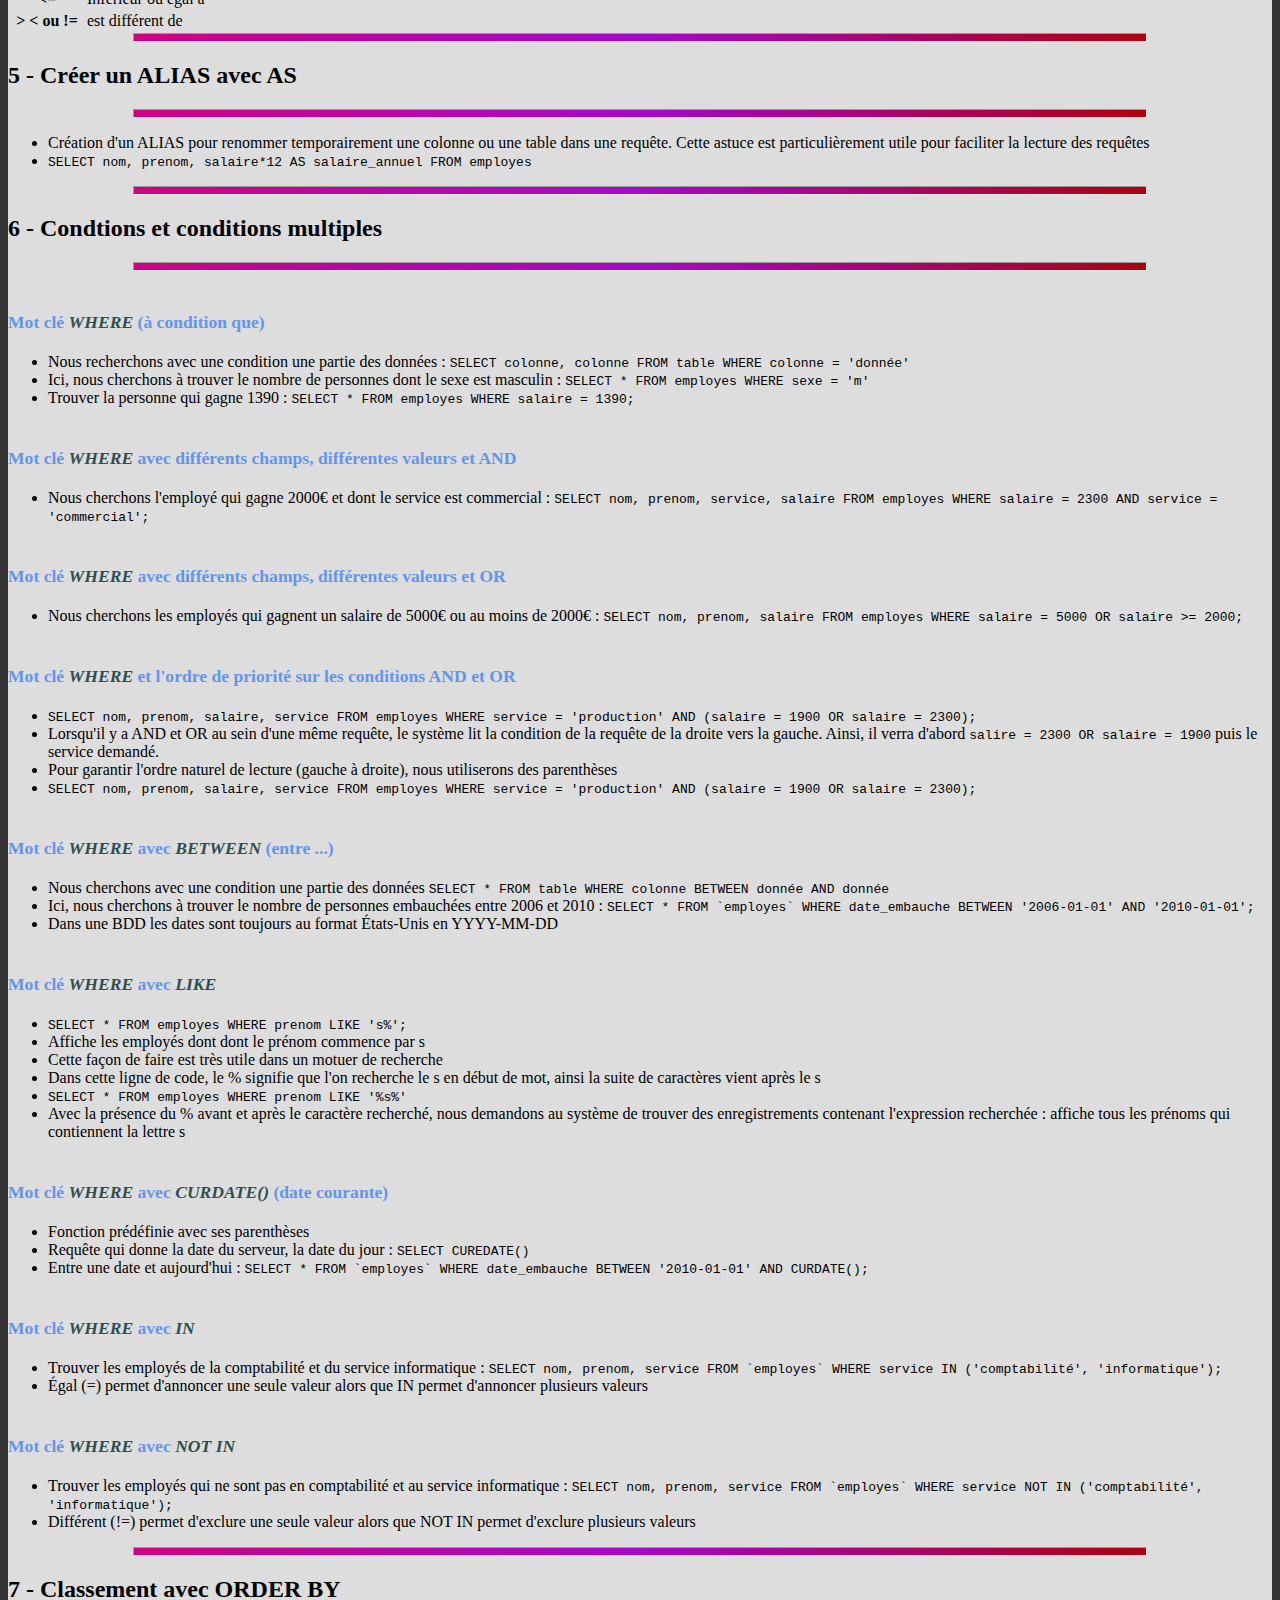
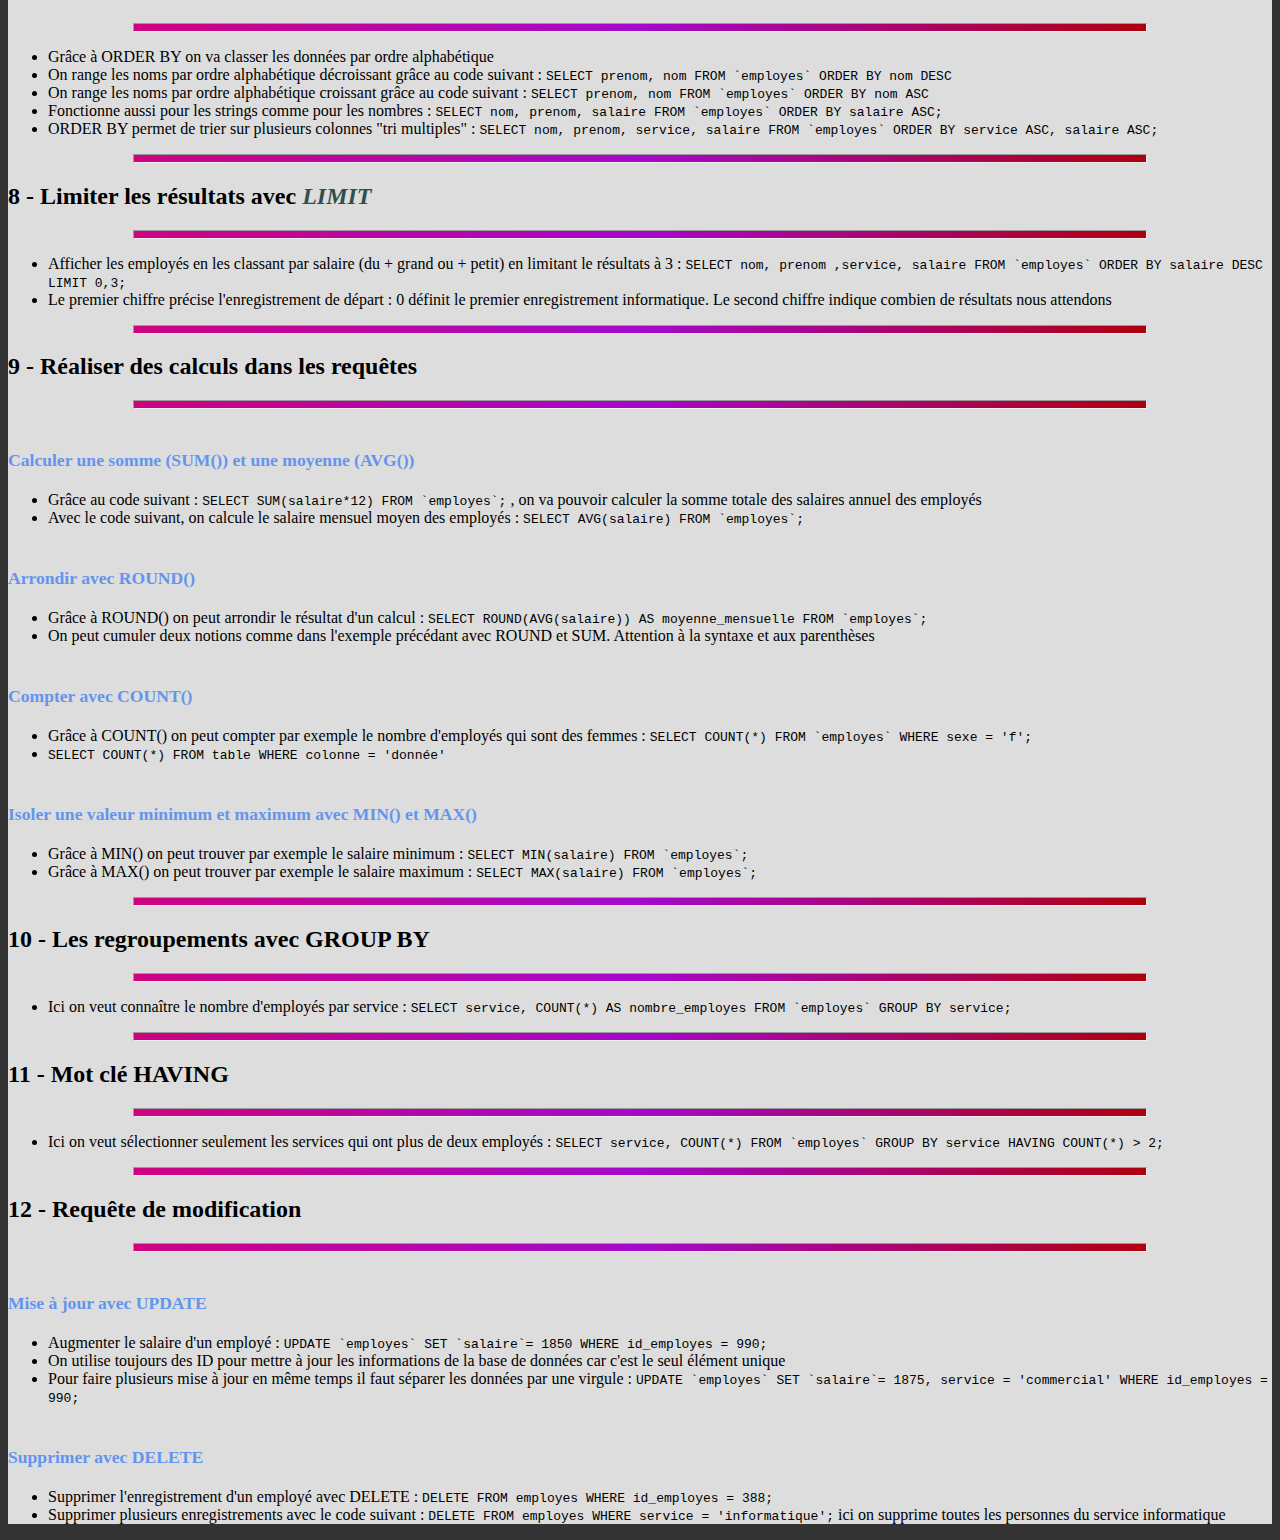
==== commit a6f5af85: "Updates SQL" ====
--- a/cours/clause_sql.html
+++ b/cours/clause_sql.html
@@ -370,6 +370,13 @@
                               <li>Pour faire plusieurs mise à jour en même temps il faut séparer les données par une virgule : <code>UPDATE `employes` SET `salaire`= 1875, service = 'commercial' WHERE id_employes = 990;</code></li>
                          </ul>
                     </div>
+                    <div class="col-sm-12 col-md-6 mt-5">
+                         <h6 class="text-center">Supprimer avec DELETE</h6>
+                         <ul>
+                              <li>Supprimer l'enregistrement d'un employé avec DELETE : <code>DELETE FROM employes WHERE id_employes = 388;</code></li>
+                              <li>Supprimer plusieurs enregistrements avec le code suivant : <code>DELETE FROM employes WHERE service = 'informatique';</code> ici on supprime toutes les personnes du service informatique</li>
+                         </ul>
+                    </div>
                </div> <!-- fin row -->  
           </main> 
      </div> 
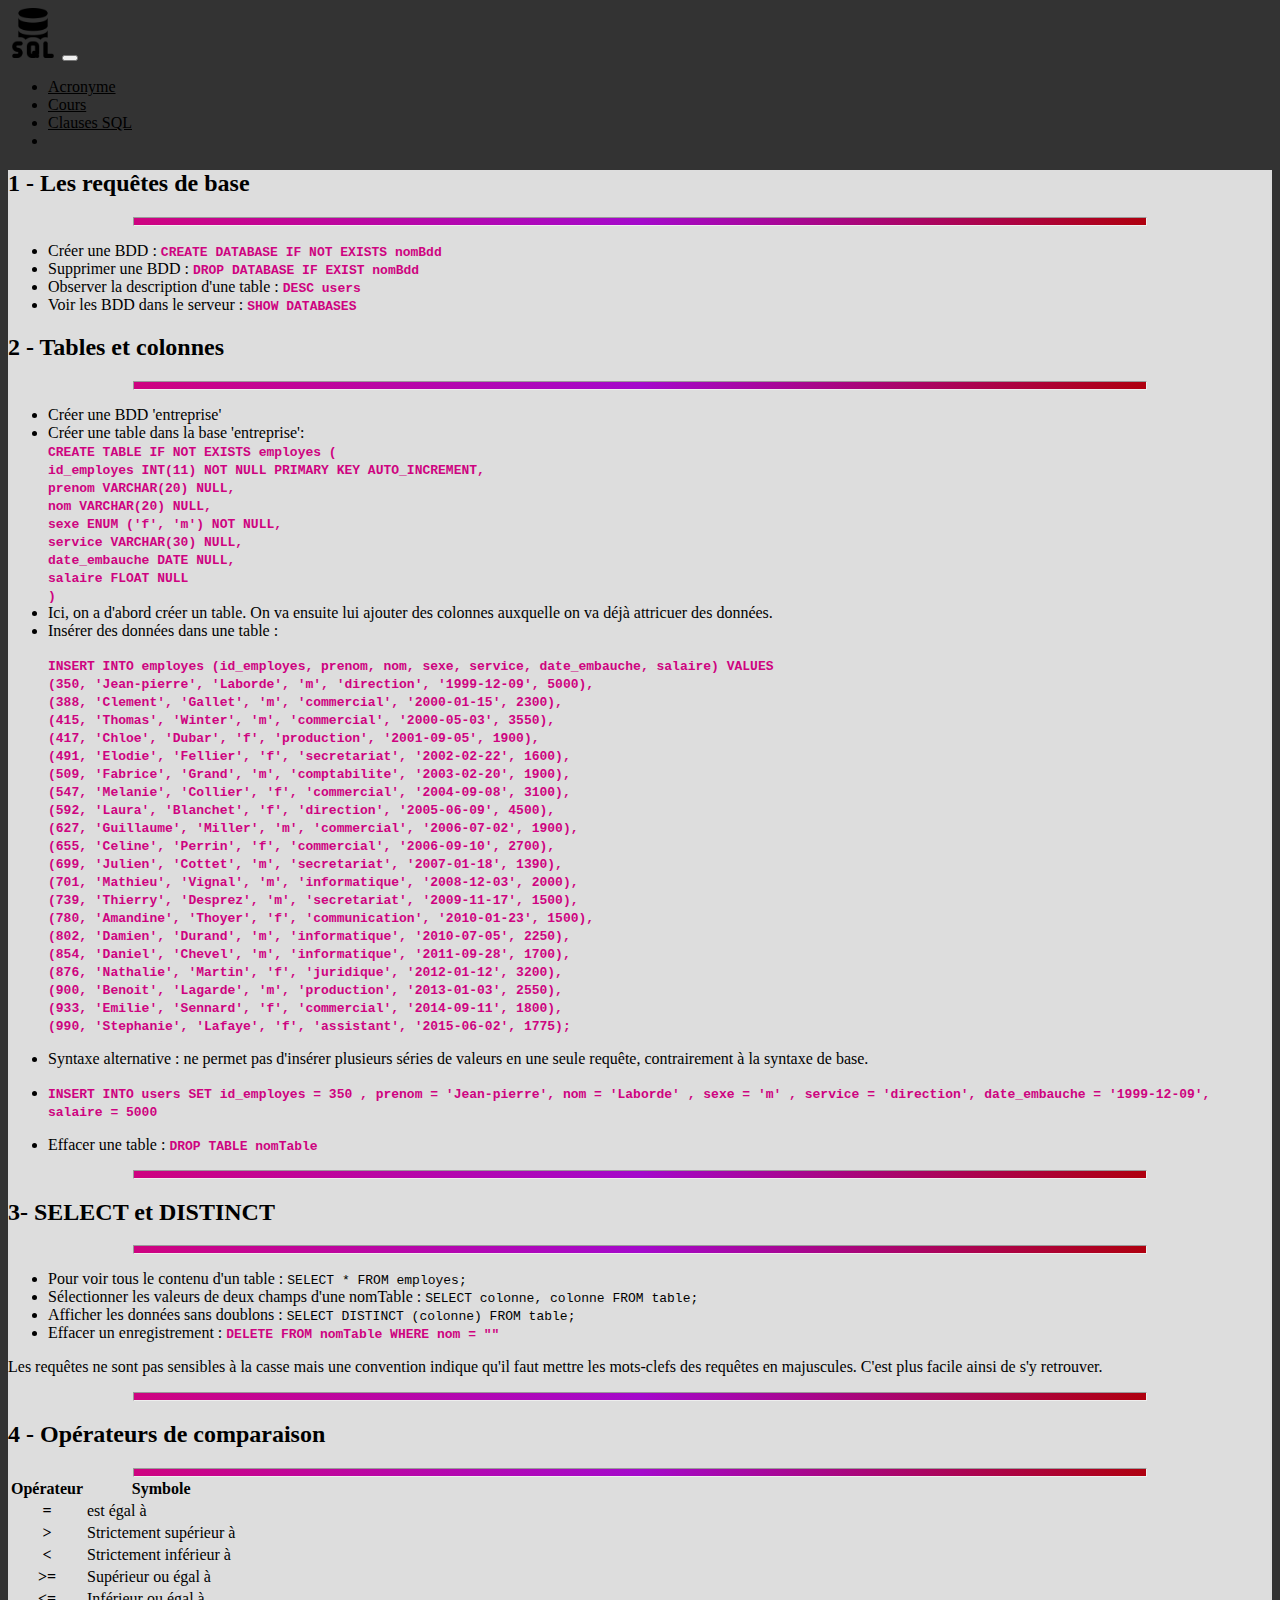
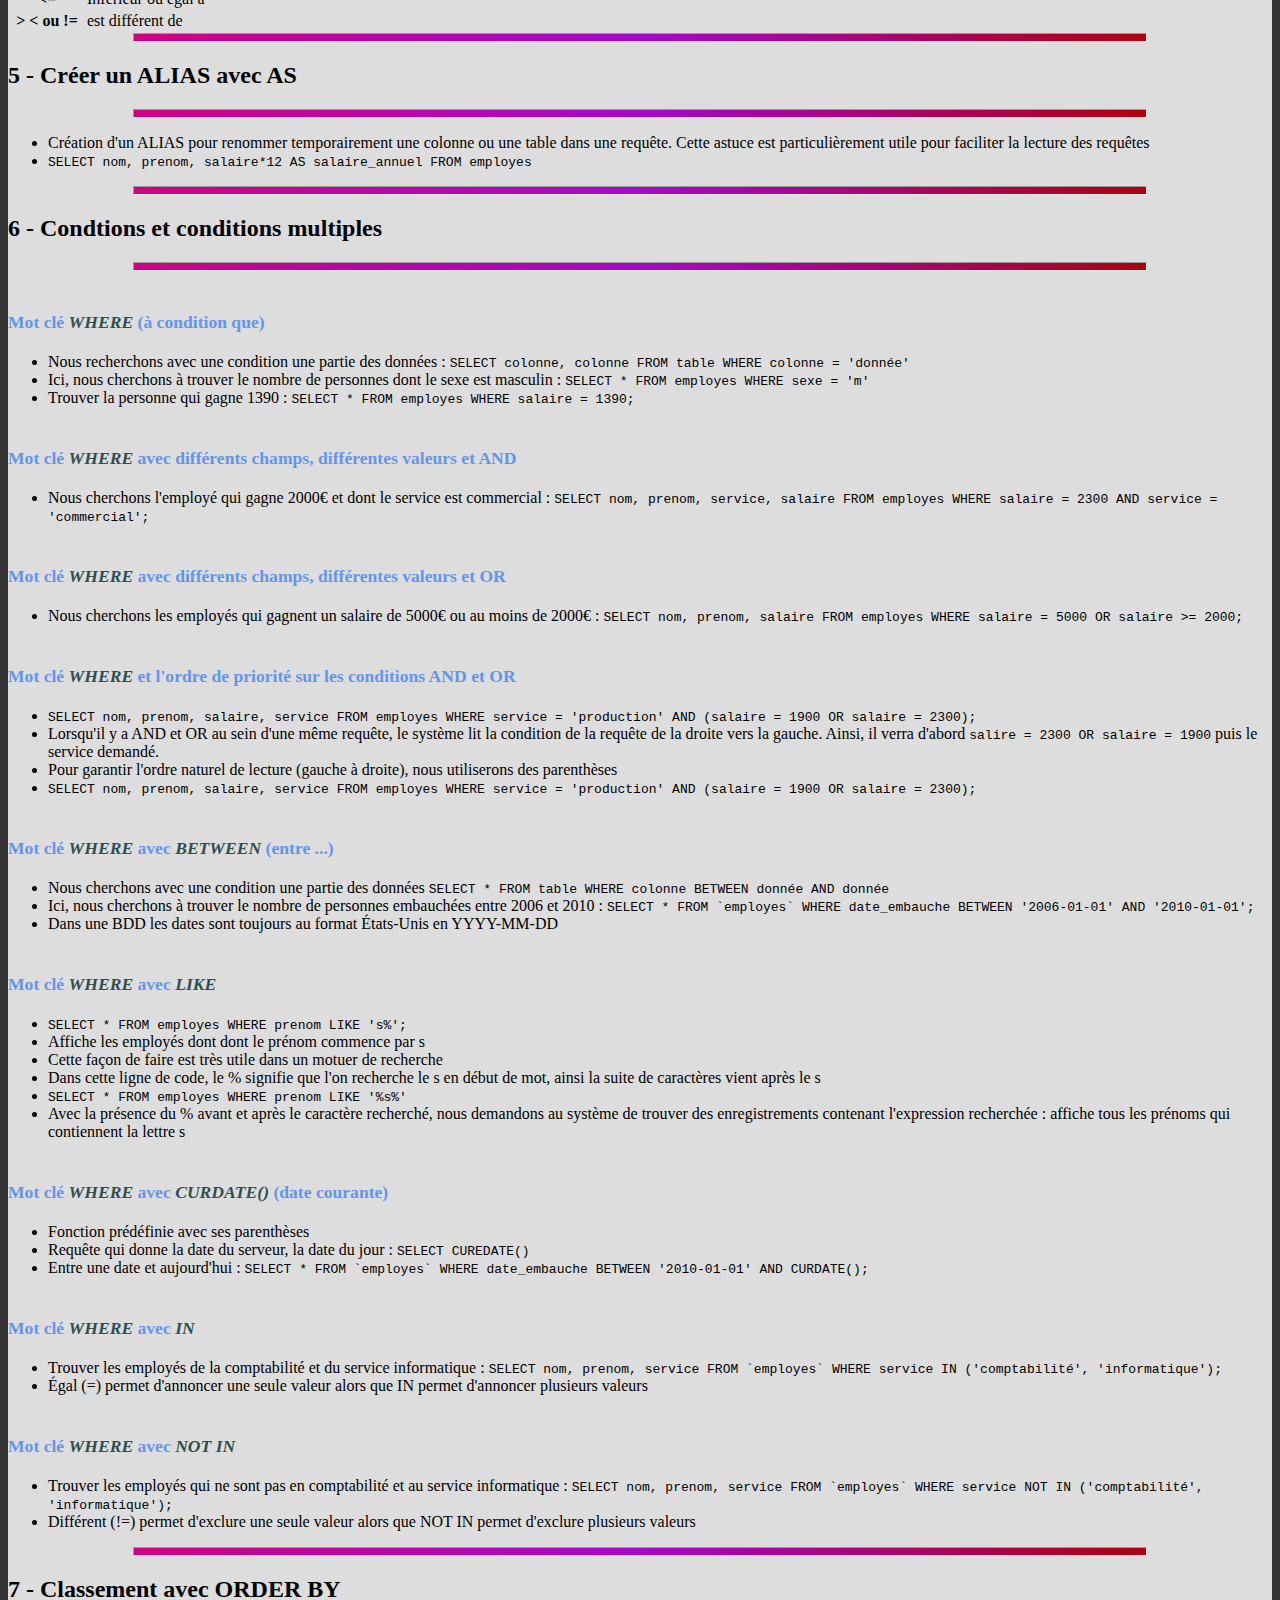
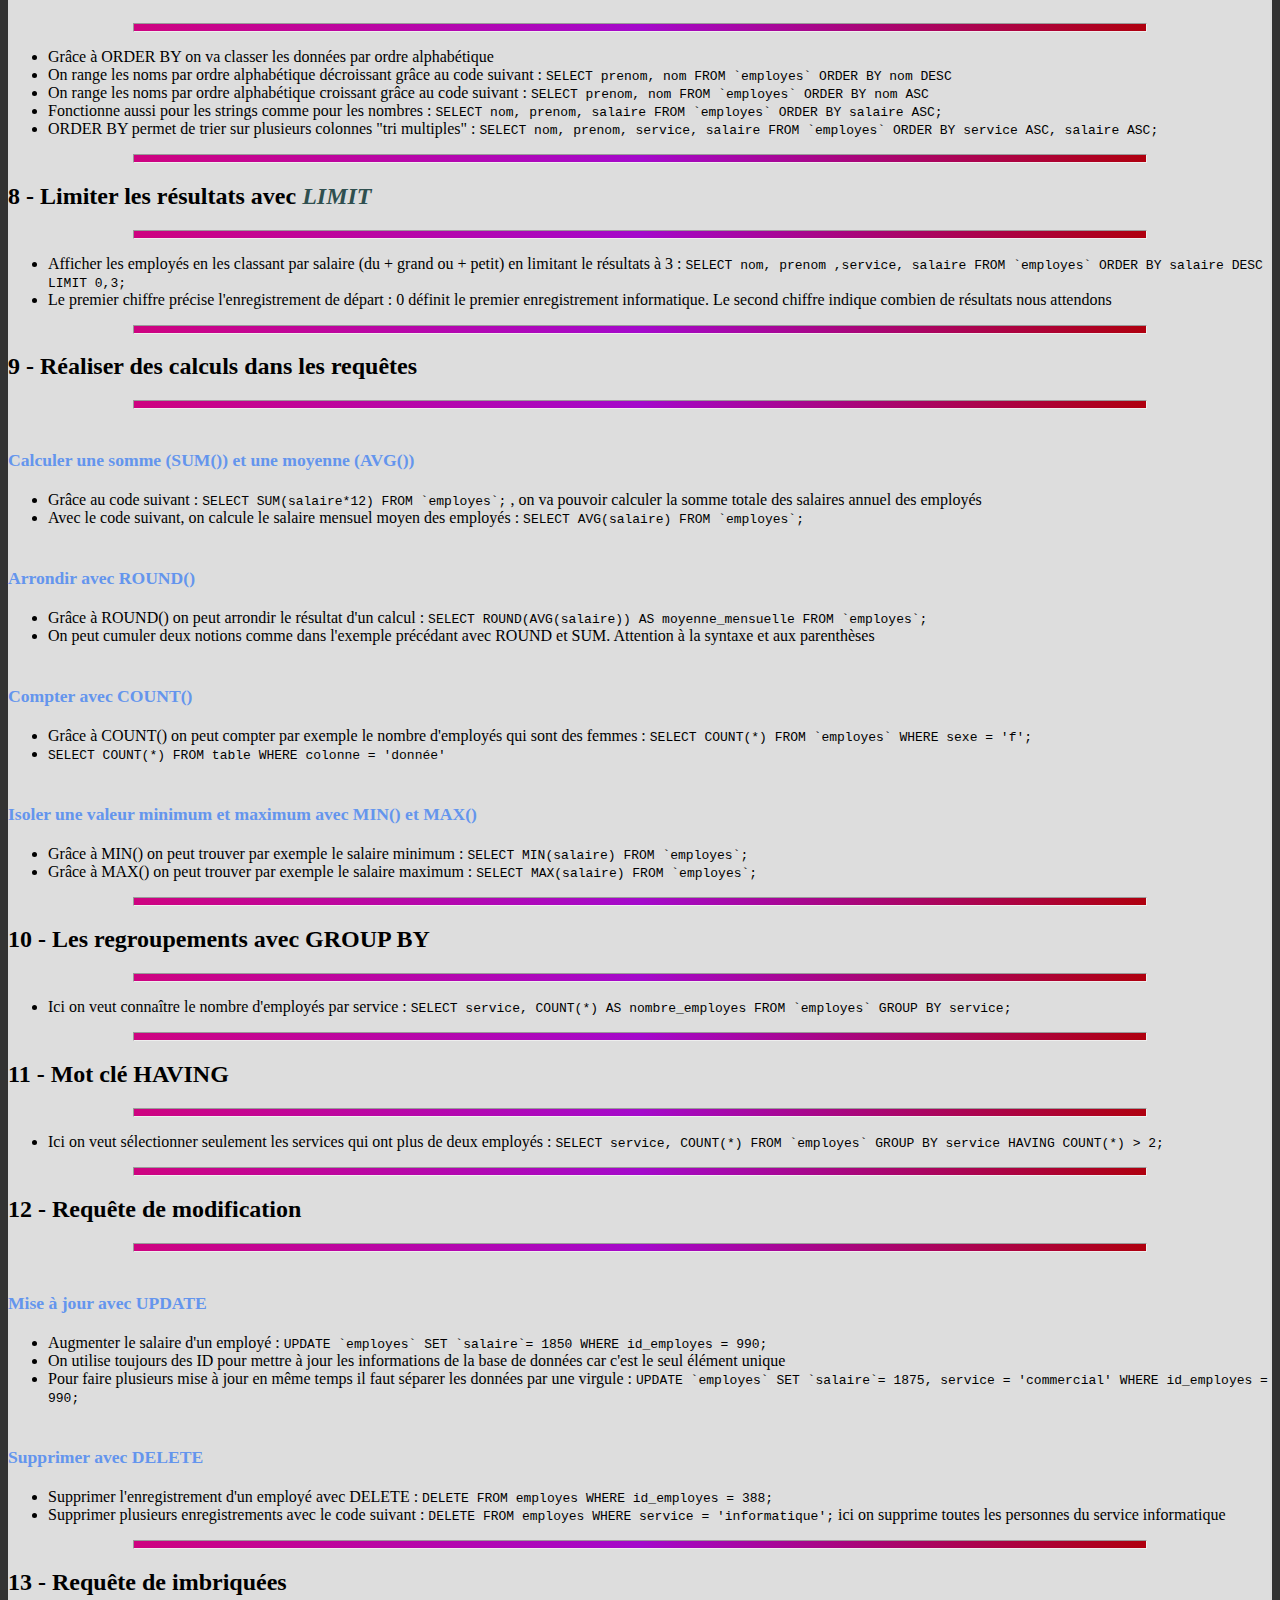
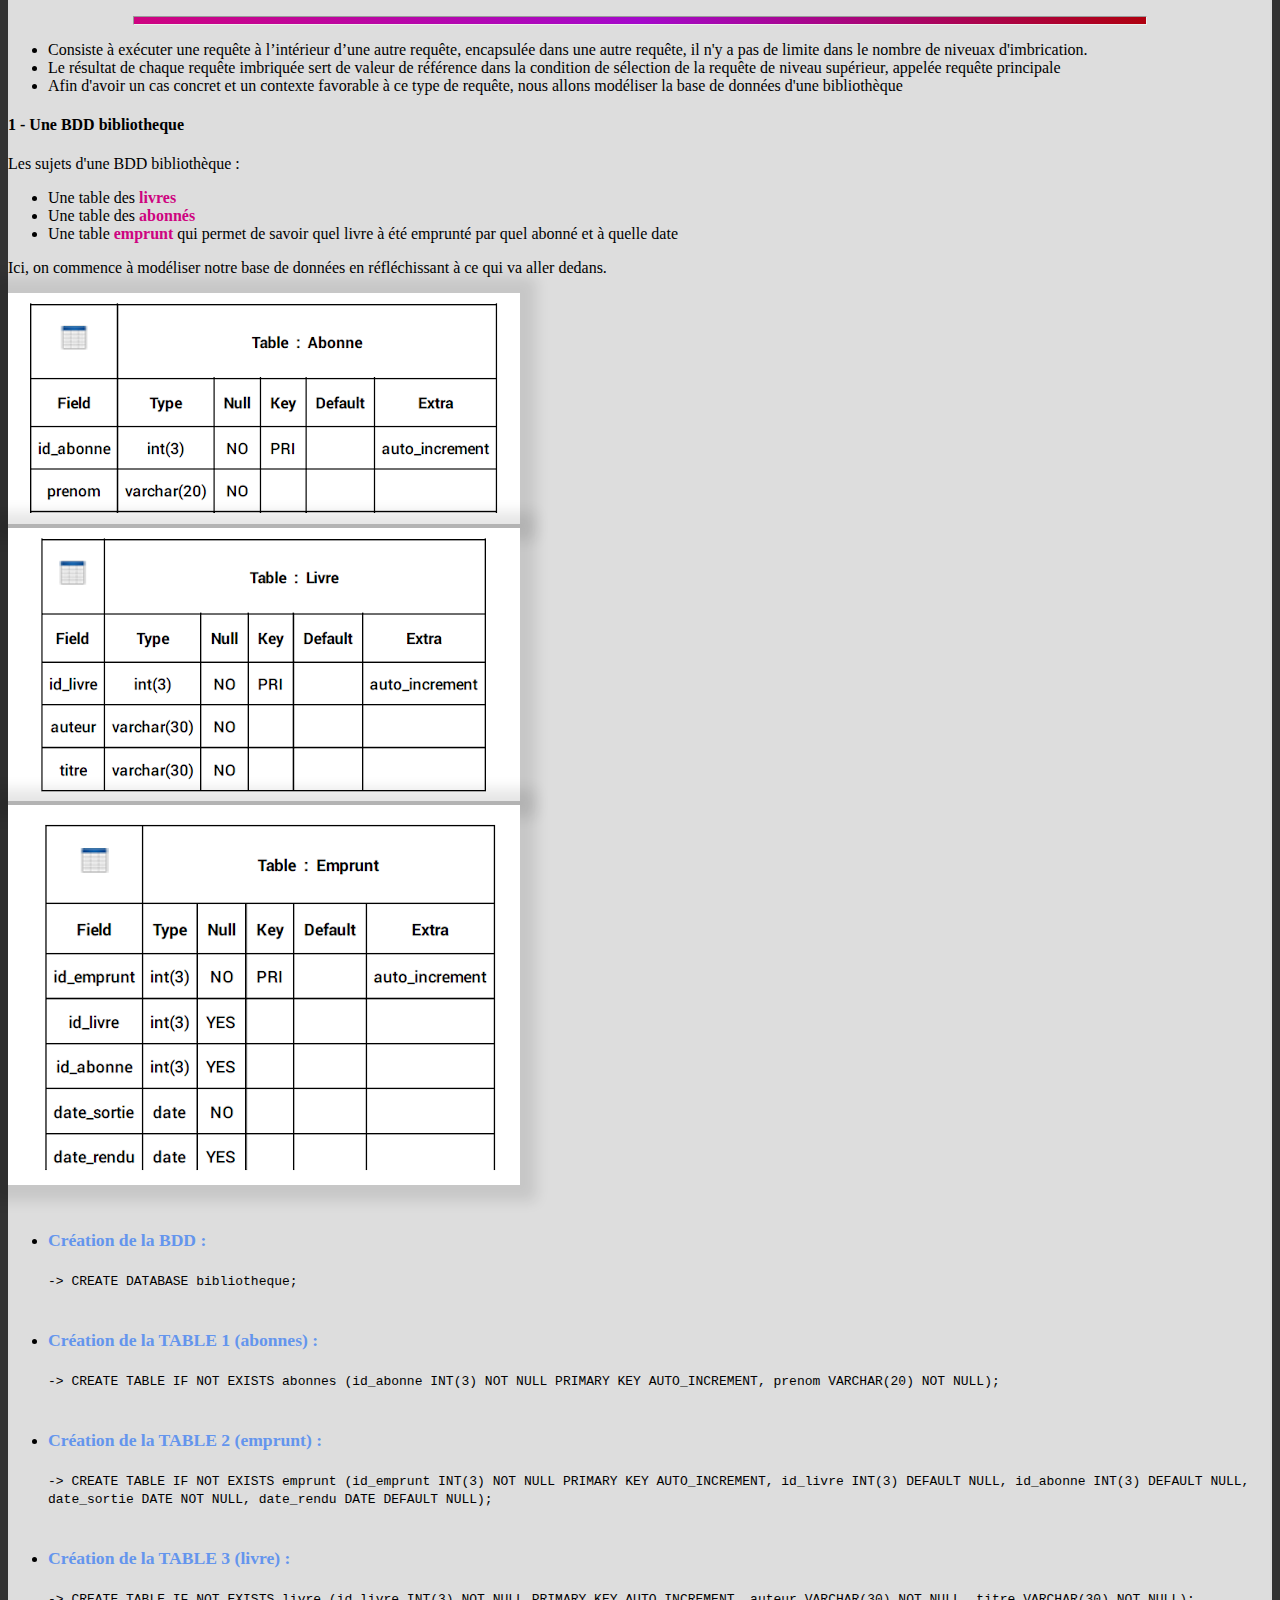
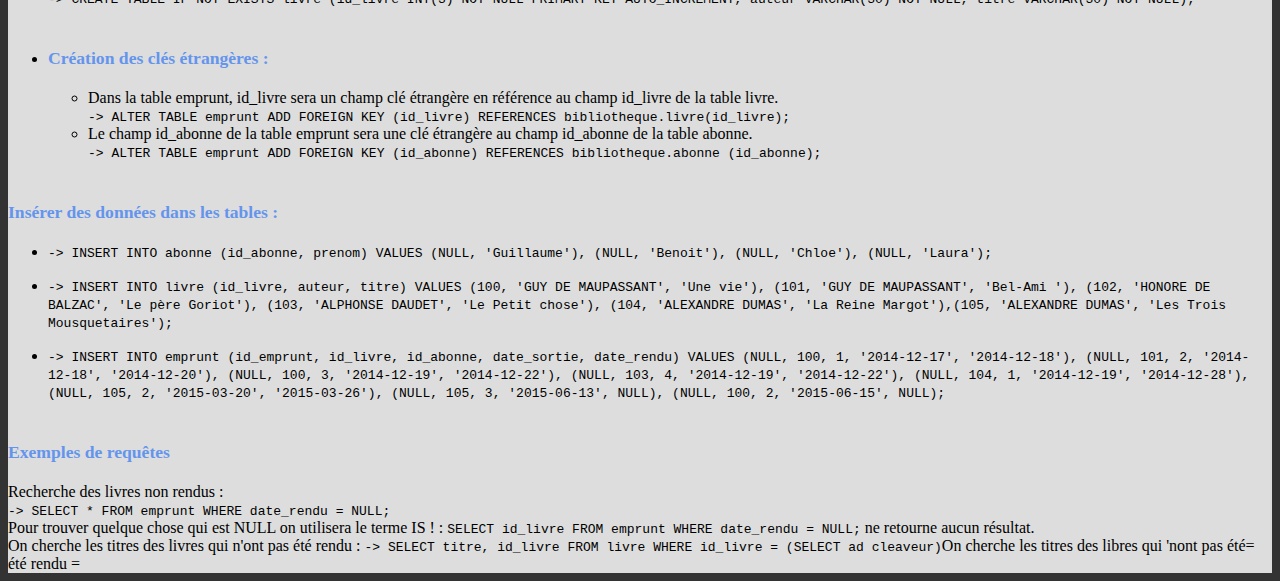
==== commit a05fb0b1: "Updates SQL" ====
--- a/cours/clause_sql.html
+++ b/cours/clause_sql.html
@@ -378,6 +378,118 @@
                          </ul>
                     </div>
                </div> <!-- fin row -->  
+               <div class="row border border-dark p-2">
+                    <div class="col-sm-12">
+                         <hr>
+                         <h2 class="text-center">13 - Requête de imbriquées</h2>
+                         <hr>
+                    </div>
+                    <div class="col-sm-12 col-md-12 mt-5">
+                         <ul>
+                             <li>Consiste à exécuter une requête à l’intérieur d’une autre requête, encapsulée dans une autre requête, il n'y a pas de limite dans le nombre de niveuax d'imbrication.</li>
+                             <li>Le résultat de chaque requête imbriquée sert de valeur de référence dans la condition de sélection de la requête de niveau supérieur, appelée requête principale</li>
+                             <li>Afin d'avoir un cas concret et un contexte favorable à ce type de requête, nous allons modéliser la base de données d'une bibliothèque</li>
+                         </ul>
+                         <h4 class="text-center" id="insertInto">1 - Une BDD bibliotheque</h4>
+                         <p>Les sujets d'une BDD bibliothèque :</p>
+                         <ul>
+                             <li>Une table des <strong>livres</strong></li>
+                             <li>Une table des <strong>abonnés</strong></li>
+                             <li>Une table <strong>emprunt</strong> qui permet de savoir quel livre à été emprunté par quel abonné et à quelle date</li>
+                         </ul>
+                         <p class="alert alert-danger">Ici, on commence à modéliser notre base de données en réfléchissant à ce qui va aller dedans. </p>       
+                    </div>
+                    <div class=" col-sm-12 row">
+                         <div class="col-sm-12 col-md-4 ">
+                             <img src="assets/img/abonne.png" alt="Image représentant la table abonne" class="img-fluid">
+                         </div>
+                         <div class="col-sm-12 col-md-4 ">
+                             <img src="assets/img/livre.png" alt="Image représentant la table livre" class="img-fluid">
+                         </div>                   
+                         <div class="col-sm-12 col-md-4 ">
+                              <img src="assets/img/emprunt.png" alt="Image représentant la table emprunt" class="img-fluid">
+                         </div>                
+                    </div>
+                    <div class="col-sm-12">
+                         <ul>
+                              <li>
+                                   <h6>Création de la BDD :</h6>
+                                   <code>-> CREATE DATABASE bibliotheque;</code>
+                              </li>
+                         </ul>
+                    </div>
+                    <div class="col-sm-12 col-md-4">
+                         <ul>
+                              <li>
+                                   <h6>Création de la TABLE 1 (abonnes) :</h6>
+                                   <code>-> CREATE TABLE IF NOT EXISTS abonnes (id_abonne INT(3) NOT NULL PRIMARY KEY AUTO_INCREMENT, prenom VARCHAR(20) NOT NULL);</code>
+                              </li>
+                         </ul>
+                    </div>
+                    <div class="col-sm-12 col-md-4">
+                         <ul>
+                              <li>
+                                   <h6>Création de la TABLE 2 (emprunt) :</h6>
+                                   <code>-> CREATE TABLE IF NOT EXISTS emprunt (id_emprunt INT(3) NOT NULL PRIMARY KEY AUTO_INCREMENT, id_livre INT(3) DEFAULT NULL, id_abonne INT(3) DEFAULT NULL, date_sortie DATE NOT NULL, date_rendu DATE DEFAULT NULL);</code> 
+                              </li>
+                         </ul>
+                    </div>
+                    <div class="col-sm-12 col-md-4">
+                         <ul>
+                              <li>
+                                   <h6>Création de la TABLE 3 (livre) :</h6>
+                                   <code>-> CREATE TABLE IF NOT EXISTS livre (id_livre INT(3) NOT NULL PRIMARY KEY  AUTO_INCREMENT, auteur VARCHAR(30) NOT NULL, titre VARCHAR(30) NOT NULL);</code>
+                              </li>
+                         </ul>
+                    </div>
+                    <div class="col-sm-12 col-md-12 ">
+                         <ul>
+                             <li>
+                                 <h6>Création des clés étrangères : </h6>
+                                 <ul>
+                                     <li> Dans la table emprunt, id_livre sera un champ clé étrangère en référence au champ id_livre de la table livre. <br>
+                                         <code>-> ALTER TABLE emprunt ADD FOREIGN KEY (id_livre) REFERENCES bibliotheque.livre(id_livre);</code>
+                                     </li>
+                                     <li>Le champ id_abonne de la table emprunt sera une clé étrangère au champ id_abonne de la table abonne.  <br>
+                                         <code>-> ALTER TABLE emprunt ADD FOREIGN KEY (id_abonne) REFERENCES bibliotheque.abonne (id_abonne); </code>
+                                     </li>
+                                 </ul>
+                             </li>
+                         </ul>
+                     </div>
+                     <div class="col-sm-12 col-md-12 mt-5">
+                    
+                         <h6 class="text-center">Insérer des données dans les tables :</h6>
+                         
+                     </div>
+                     <div class="col-sm-12 col-md-4">
+                         <ul>
+                             <li >
+                                 <code>-> INSERT INTO abonne (id_abonne, prenom) VALUES (NULL, 'Guillaume'), (NULL, 'Benoit'), (NULL, 'Chloe'), (NULL, 'Laura');</code>
+                             </li>
+                         </ul>
+                     </div>
+                     <div class="col-sm-12 col-md-4">
+                         <ul>
+                             <li>
+                                 <code>-> INSERT INTO livre (id_livre, auteur, titre) VALUES (100, 'GUY DE MAUPASSANT', 'Une vie'), (101, 'GUY DE MAUPASSANT', 'Bel-Ami '), (102, 'HONORE DE BALZAC', 'Le père Goriot'), (103, 'ALPHONSE DAUDET', 'Le Petit chose'), (104, 'ALEXANDRE DUMAS', 'La Reine Margot'),(105, 'ALEXANDRE DUMAS', 'Les Trois Mousquetaires');</code>
+                             </li>
+                         </ul>
+                     </div>
+                     <div class="col-sm-12 col-md-4">
+                         <ul>
+                             <li >
+                                 <code>-> INSERT INTO emprunt (id_emprunt, id_livre, id_abonne, date_sortie, date_rendu) VALUES (NULL, 100, 1, '2014-12-17', '2014-12-18'), (NULL, 101, 2, '2014-12-18', '2014-12-20'), (NULL, 100, 3, '2014-12-19', '2014-12-22'), (NULL, 103, 4, '2014-12-19', '2014-12-22'), (NULL, 104, 1, '2014-12-19', '2014-12-28'), (NULL, 105, 2, '2015-03-20', '2015-03-26'), (NULL, 105, 3, '2015-06-13', NULL), (NULL, 100, 2, '2015-06-15', NULL);</code>
+                             </li>
+                         </ul>
+                     </div>
+                     <div class="col-sm-12 mt-5">
+                         <h6>Exemples de requêtes</h6>
+                         <li>Recherche des livres non rendus : <br> <code>-> SELECT * FROM emprunt WHERE date_rendu = NULL;</code></li>
+                         <li class="alert alert-danger">Pour trouver quelque chose qui est NULL on utilisera le terme IS ! : <code>SELECT id_livre FROM emprunt WHERE date_rendu = NULL;</code> ne retourne aucun résultat.</li>
+                         <li>On cherche les titres des livres qui n'ont pas été rendu : <code>-> SELECT titre, id_livre FROM livre WHERE id_livre = (SELECT ad cleaveur)</code>On cherche les titres des libres qui 'nont pas été= été rendu =</li>
+                     </div>
+               </div> <!-- fin row -->  
           </main> 
      </div> 
      <!-- fin du container fluid -->
--- a/cours/assets/css/style.css
+++ b/cours/assets/css/style.css
@@ -35,6 +35,11 @@
      font-size: 1.1rem;
 }
 
+h3{
+     color: #a409cb;
+}
+
 em{
      color: darkslategrey;
-}+}
+
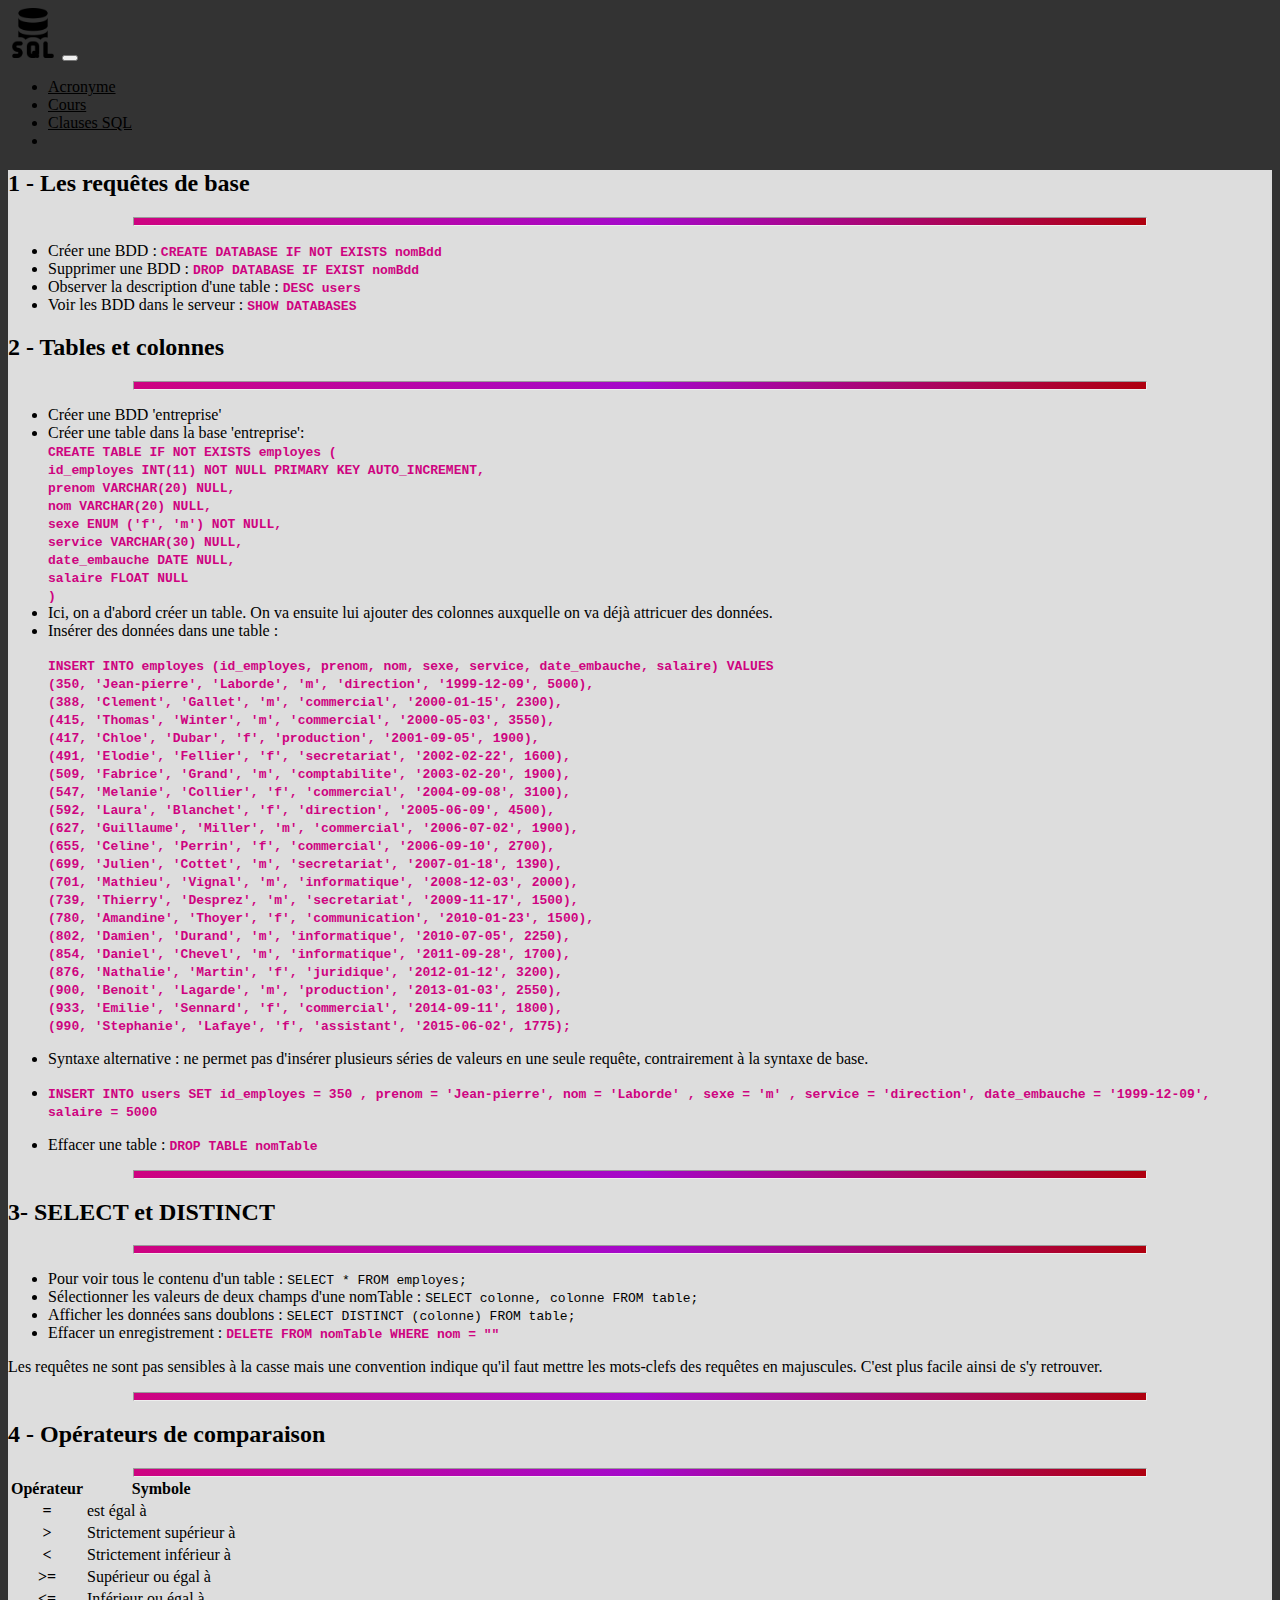
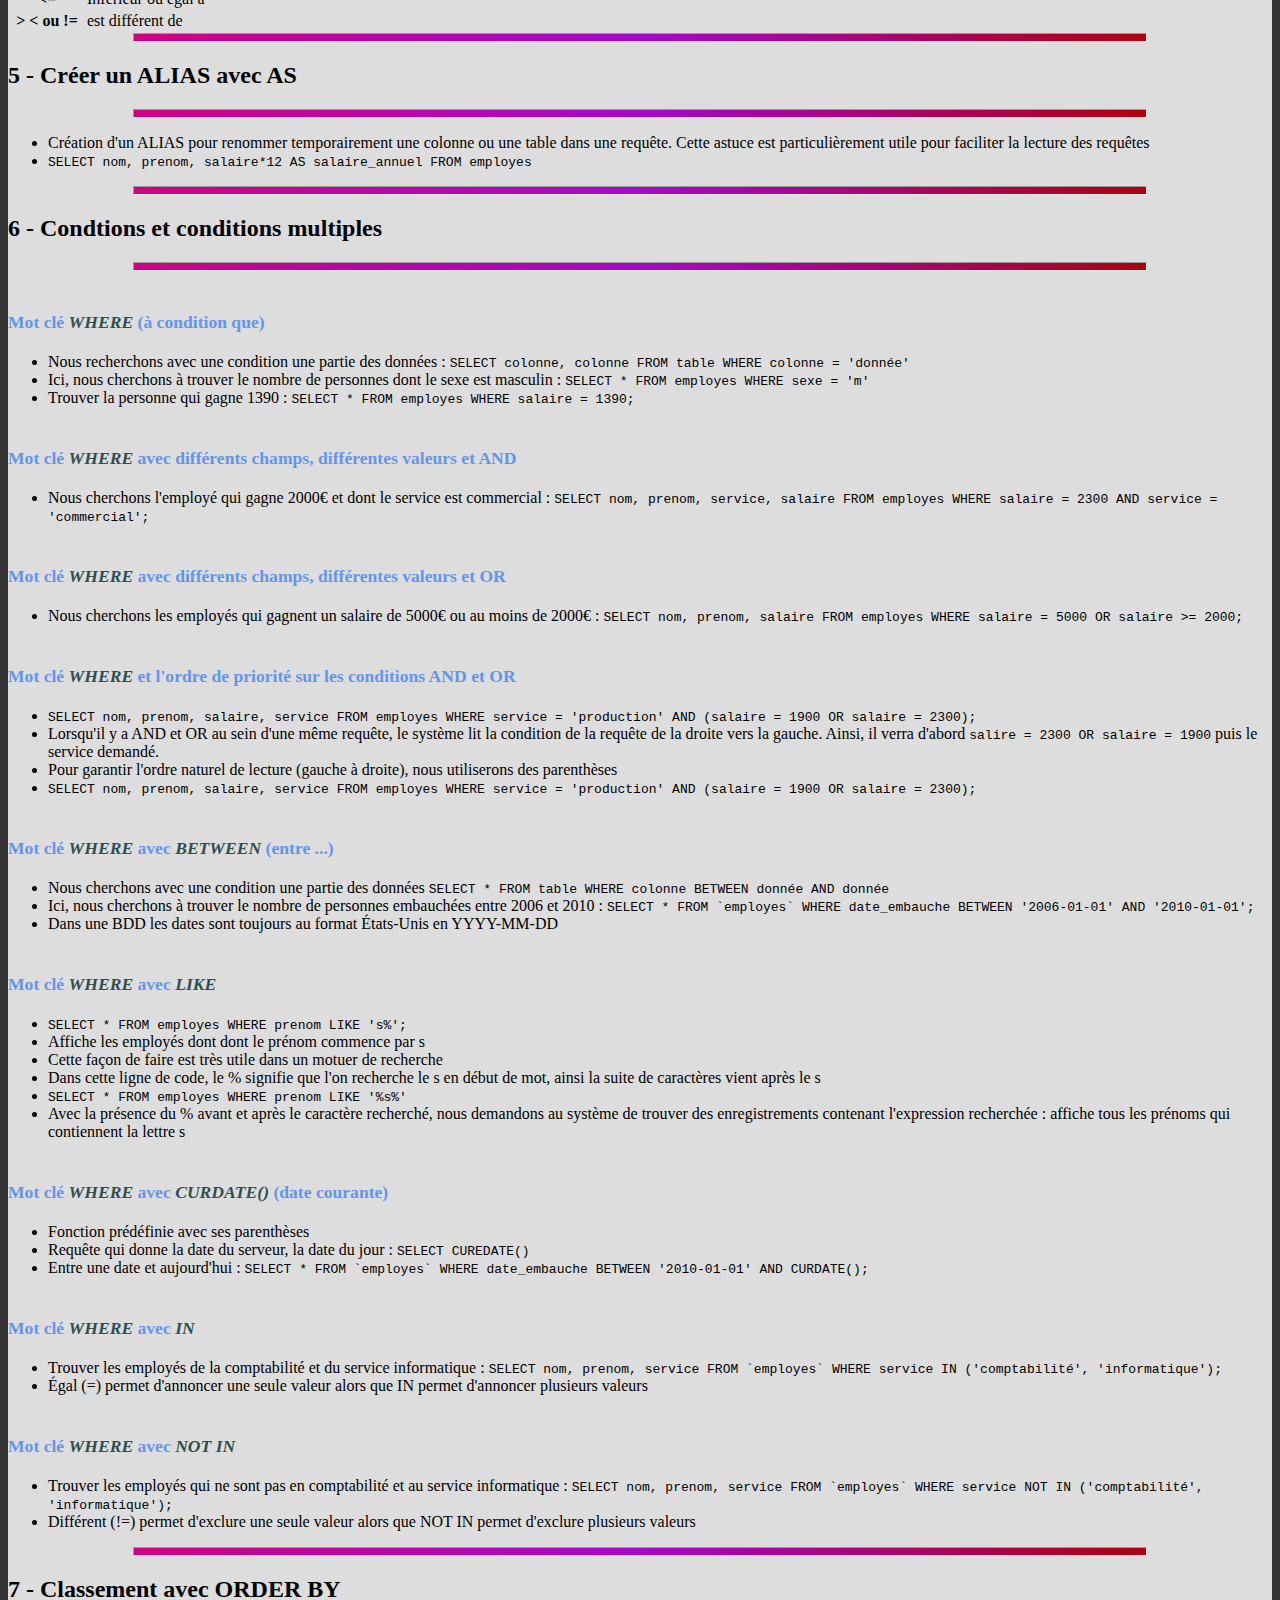
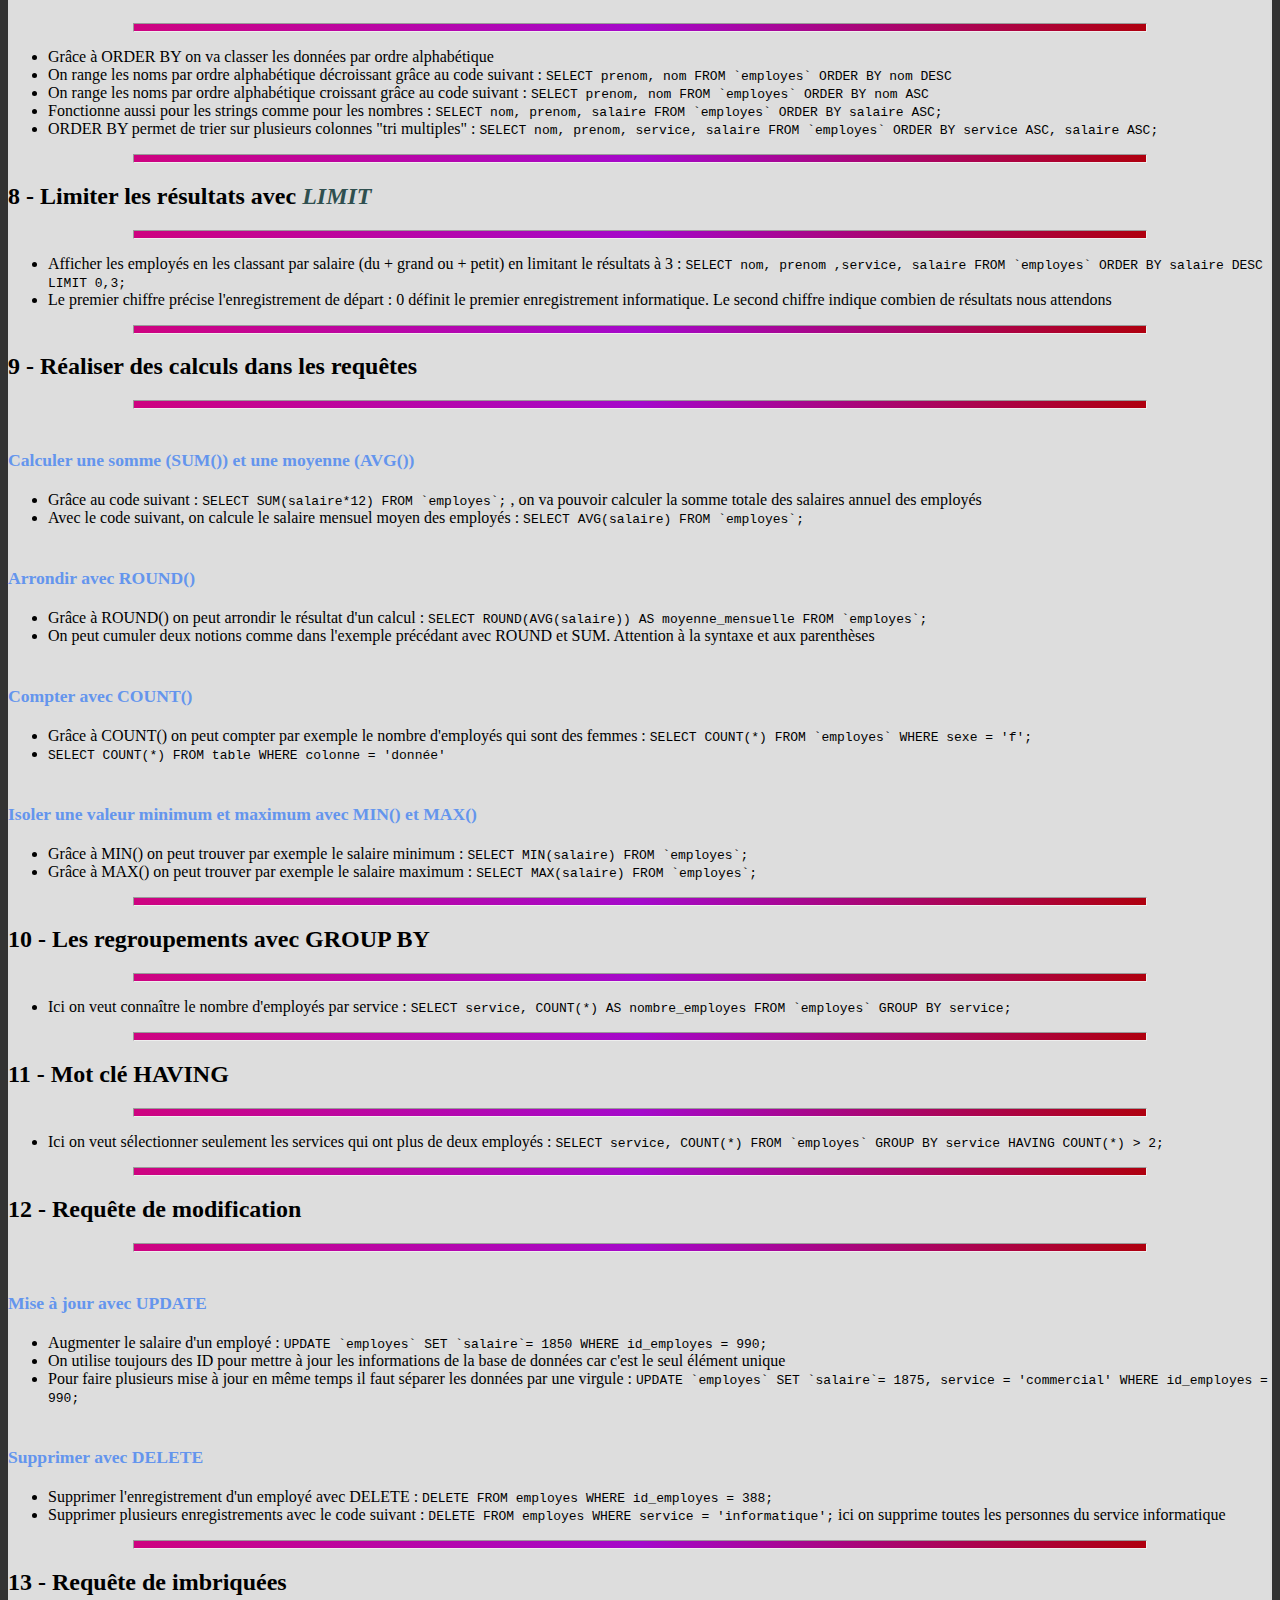
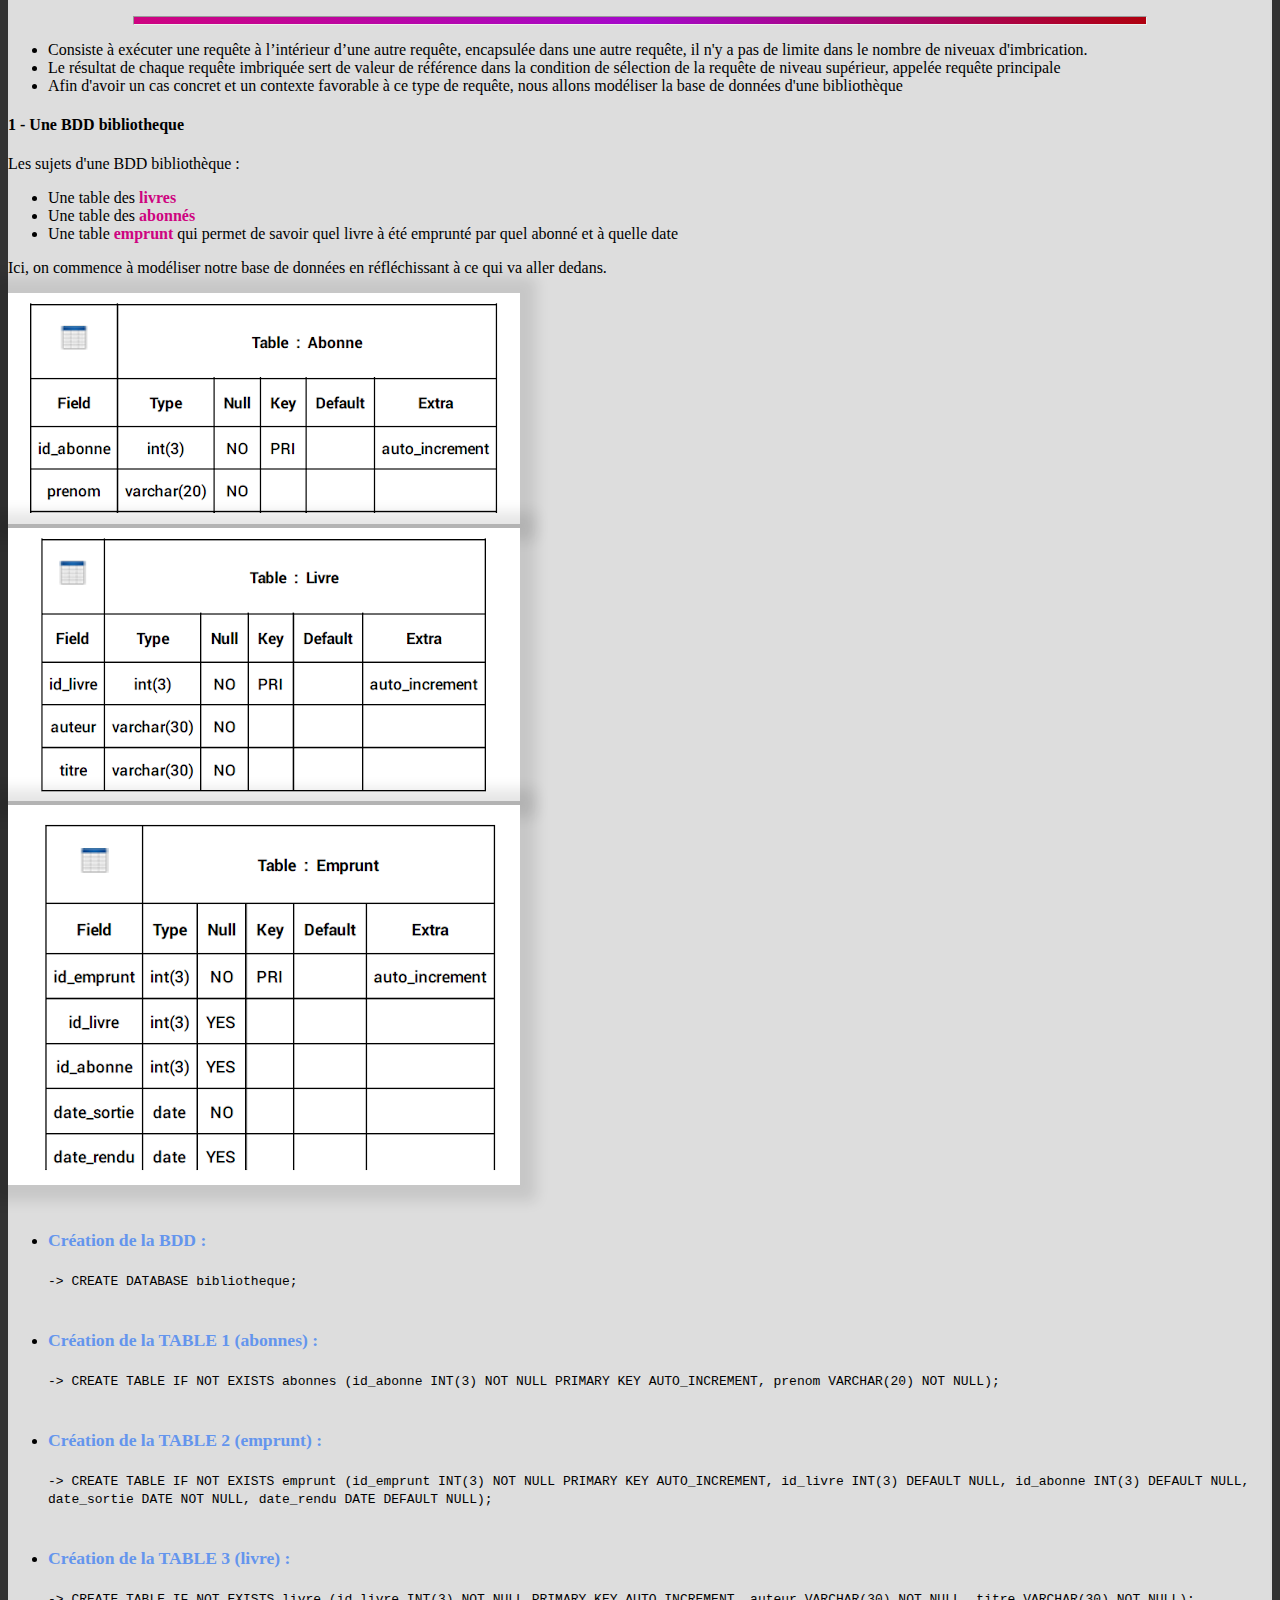
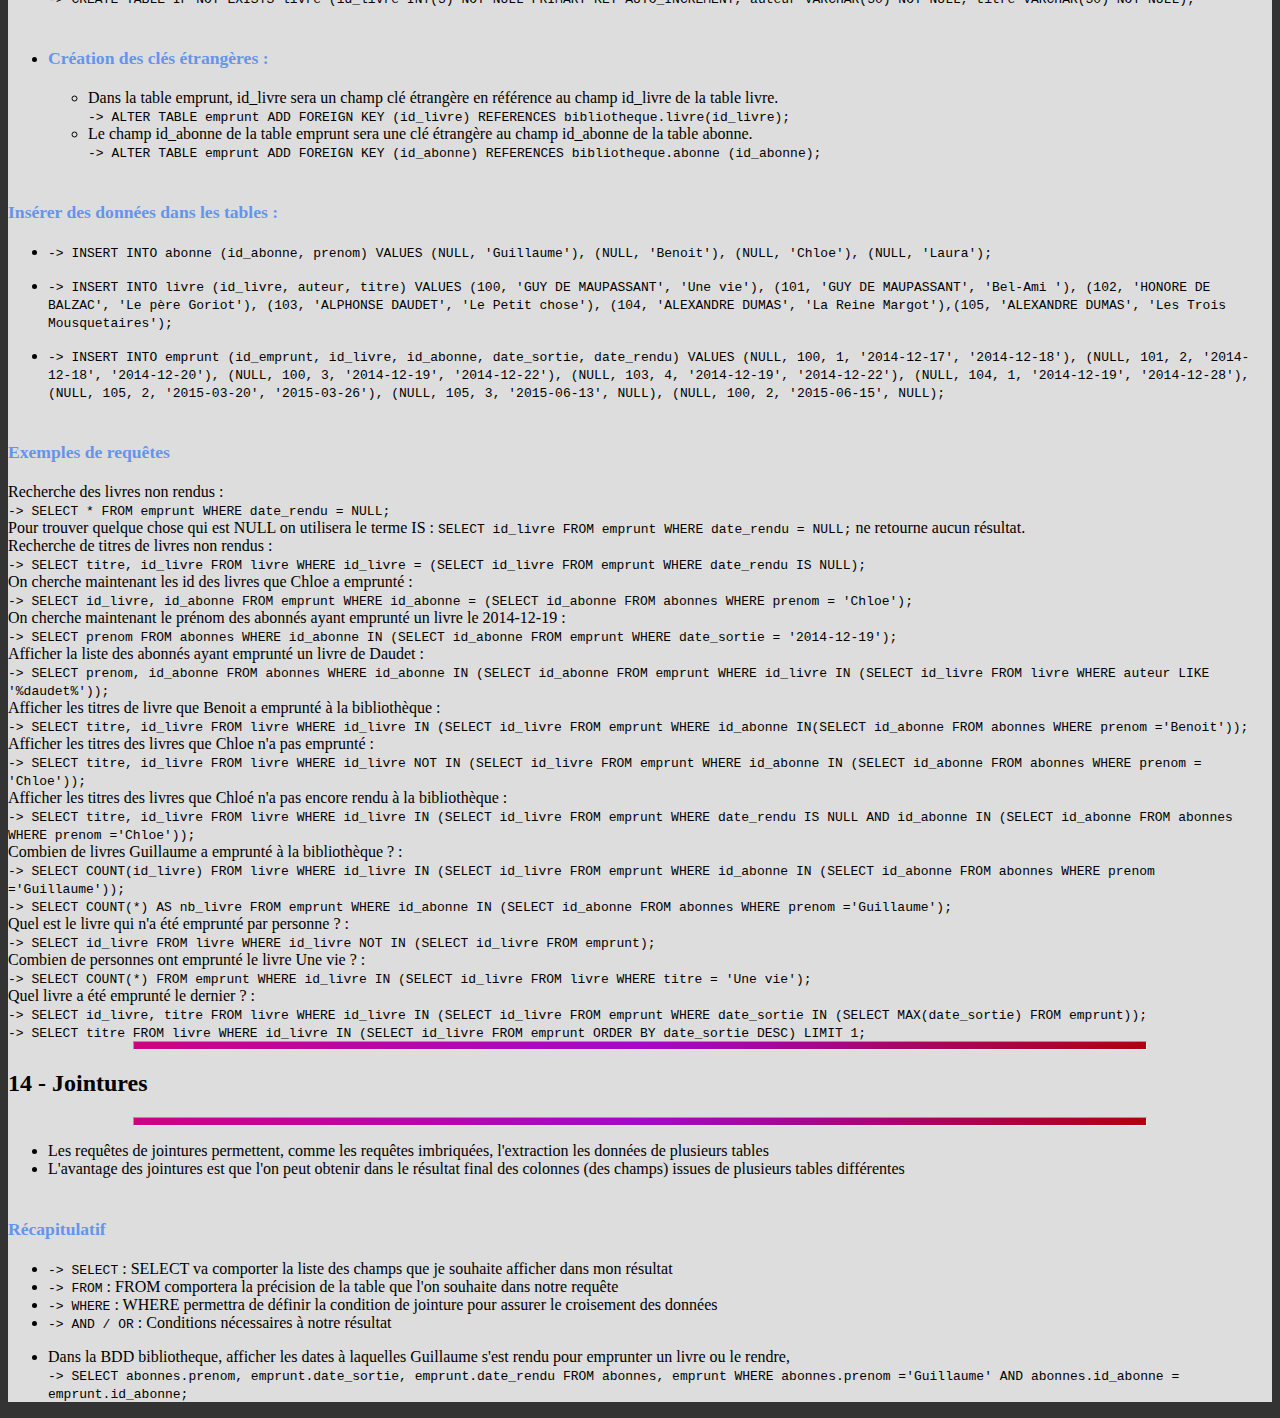
==== commit db1cb89c: "Updates SQL" ====
--- a/cours/clause_sql.html
+++ b/cours/clause_sql.html
@@ -486,10 +486,45 @@
                      <div class="col-sm-12 mt-5">
                          <h6>Exemples de requêtes</h6>
                          <li>Recherche des livres non rendus : <br> <code>-> SELECT * FROM emprunt WHERE date_rendu = NULL;</code></li>
-                         <li class="alert alert-danger">Pour trouver quelque chose qui est NULL on utilisera le terme IS ! : <code>SELECT id_livre FROM emprunt WHERE date_rendu = NULL;</code> ne retourne aucun résultat.</li>
-                         <li>On cherche les titres des livres qui n'ont pas été rendu : <code>-> SELECT titre, id_livre FROM livre WHERE id_livre = (SELECT ad cleaveur)</code>On cherche les titres des libres qui 'nont pas été= été rendu =</li>
+                         <li class="alert alert-danger">Pour trouver quelque chose qui est NULL on utilisera le terme IS : <code>SELECT id_livre FROM emprunt WHERE date_rendu = NULL;</code> ne retourne aucun résultat.</li>
+                         <li>Recherche de titres de livres non rendus : <br> <code>-> SELECT titre, id_livre FROM livre WHERE id_livre = (SELECT id_livre FROM emprunt WHERE date_rendu IS NULL);</code></li>
+                         <li>On cherche maintenant les id des livres que Chloe a emprunté : <br> <code>-> SELECT id_livre, id_abonne FROM emprunt WHERE id_abonne = (SELECT id_abonne FROM abonnes WHERE prenom = 'Chloe');</code></li>
+                         <li>On cherche maintenant le prénom des abonnés ayant emprunté un livre le 2014-12-19 : <br> <code>-> SELECT prenom FROM abonnes WHERE id_abonne IN (SELECT id_abonne FROM emprunt WHERE date_sortie = '2014-12-19');</code></li>
+                         <li>Afficher la liste des abonnés ayant emprunté un livre de Daudet : <br> <code>-> SELECT prenom, id_abonne FROM abonnes WHERE id_abonne IN (SELECT id_abonne FROM emprunt WHERE id_livre IN (SELECT id_livre FROM livre WHERE auteur LIKE '%daudet%'));</code></li>
+                         <li>Afficher les titres de livre que Benoit a emprunté à la bibliothèque : <br> <code>-> SELECT titre, id_livre FROM livre WHERE id_livre IN (SELECT id_livre FROM emprunt WHERE id_abonne IN(SELECT id_abonne FROM abonnes WHERE prenom ='Benoit'));</code></li>
+                         <li>Afficher les titres des livres que Chloe n'a pas emprunté : <br> <code>-> SELECT titre, id_livre FROM livre WHERE id_livre NOT IN (SELECT id_livre FROM emprunt WHERE id_abonne IN (SELECT id_abonne FROM abonnes WHERE prenom = 'Chloe'));</code></li>
+                         <li>Afficher les titres des livres que Chloé n'a pas encore rendu à la bibliothèque : <br> <code>-> SELECT titre, id_livre FROM livre WHERE id_livre IN (SELECT id_livre FROM emprunt WHERE date_rendu IS NULL AND id_abonne IN (SELECT id_abonne FROM abonnes WHERE prenom ='Chloe'));</code></li>
+                         <li>Combien de livres Guillaume a emprunté à la bibliothèque ? :  <br> <code>-> SELECT COUNT(id_livre) FROM livre WHERE id_livre IN (SELECT id_livre FROM emprunt WHERE id_abonne IN (SELECT id_abonne FROM abonnes WHERE prenom ='Guillaume'));</code> <br> <code>-> SELECT COUNT(*) AS nb_livre FROM emprunt WHERE id_abonne IN (SELECT id_abonne FROM abonnes WHERE prenom ='Guillaume');</code></li>
+                         <li>Quel est le livre qui n'a été emprunté par personne ? : <br> <code>-> SELECT id_livre FROM livre WHERE id_livre NOT IN (SELECT id_livre FROM emprunt);</code></li>
+                         <li>Combien de personnes ont emprunté le livre Une vie ? : <br> <code>-> SELECT COUNT(*) FROM emprunt WHERE id_livre IN (SELECT id_livre FROM livre WHERE titre = 'Une vie'); </code></li>
+                         <li>Quel livre a été emprunté le dernier ? : <br> <code>-> SELECT id_livre, titre FROM livre WHERE id_livre IN (SELECT id_livre FROM emprunt WHERE date_sortie IN (SELECT MAX(date_sortie) FROM emprunt));</code> <br> <code>-> SELECT titre FROM livre WHERE id_livre IN (SELECT id_livre FROM emprunt ORDER BY date_sortie DESC) LIMIT 1;</code></li>
                      </div>
                </div> <!-- fin row -->  
+               <div class="row border border-dark p-2">
+                    <div class="col-sm-12">
+                         <hr>
+                         <h2 class="text-center">14 - Jointures</h2>
+                         <hr>
+                    </div>
+                    <div class="col-sm-12 col mt-5">
+                         <ul>
+                              <li>Les requêtes de jointures permettent, comme les requêtes imbriquées, l'extraction les données de plusieurs tables</li>
+                              <li>L'avantage des jointures est que l'on peut obtenir dans le résultat final des colonnes (des champs) issues de plusieurs tables différentes</li>
+                         </ul>
+                         <h6>Récapitulatif</h6>
+                         <ul>
+                              <li><code>-> SELECT</code> : SELECT va comporter la liste des champs que je souhaite afficher dans mon résultat</li>
+                              <li><code>-> FROM</code> : FROM comportera la précision de la table que l'on souhaite dans notre requête</li>
+                              <li><code>-> WHERE</code> : WHERE permettra de définir la condition de jointure pour assurer le croisement des données</li>
+                              <li><code>-> AND / OR</code> : Conditions nécessaires à notre résultat</li>
+                         </ul>
+                    </div>
+                    <div class="col-sm-12">
+                         <ul>
+                              <li>Dans la BDD bibliotheque, afficher les dates à laquelles Guillaume s'est rendu pour emprunter un livre ou le rendre, <br> <code>-> SELECT abonnes.prenom, emprunt.date_sortie, emprunt.date_rendu FROM abonnes, emprunt WHERE abonnes.prenom ='Guillaume' AND abonnes.id_abonne = emprunt.id_abonne;</code></li>
+                         </ul>
+                    </div>
+               </div> <!-- fin row -->
           </main> 
      </div> 
      <!-- fin du container fluid -->
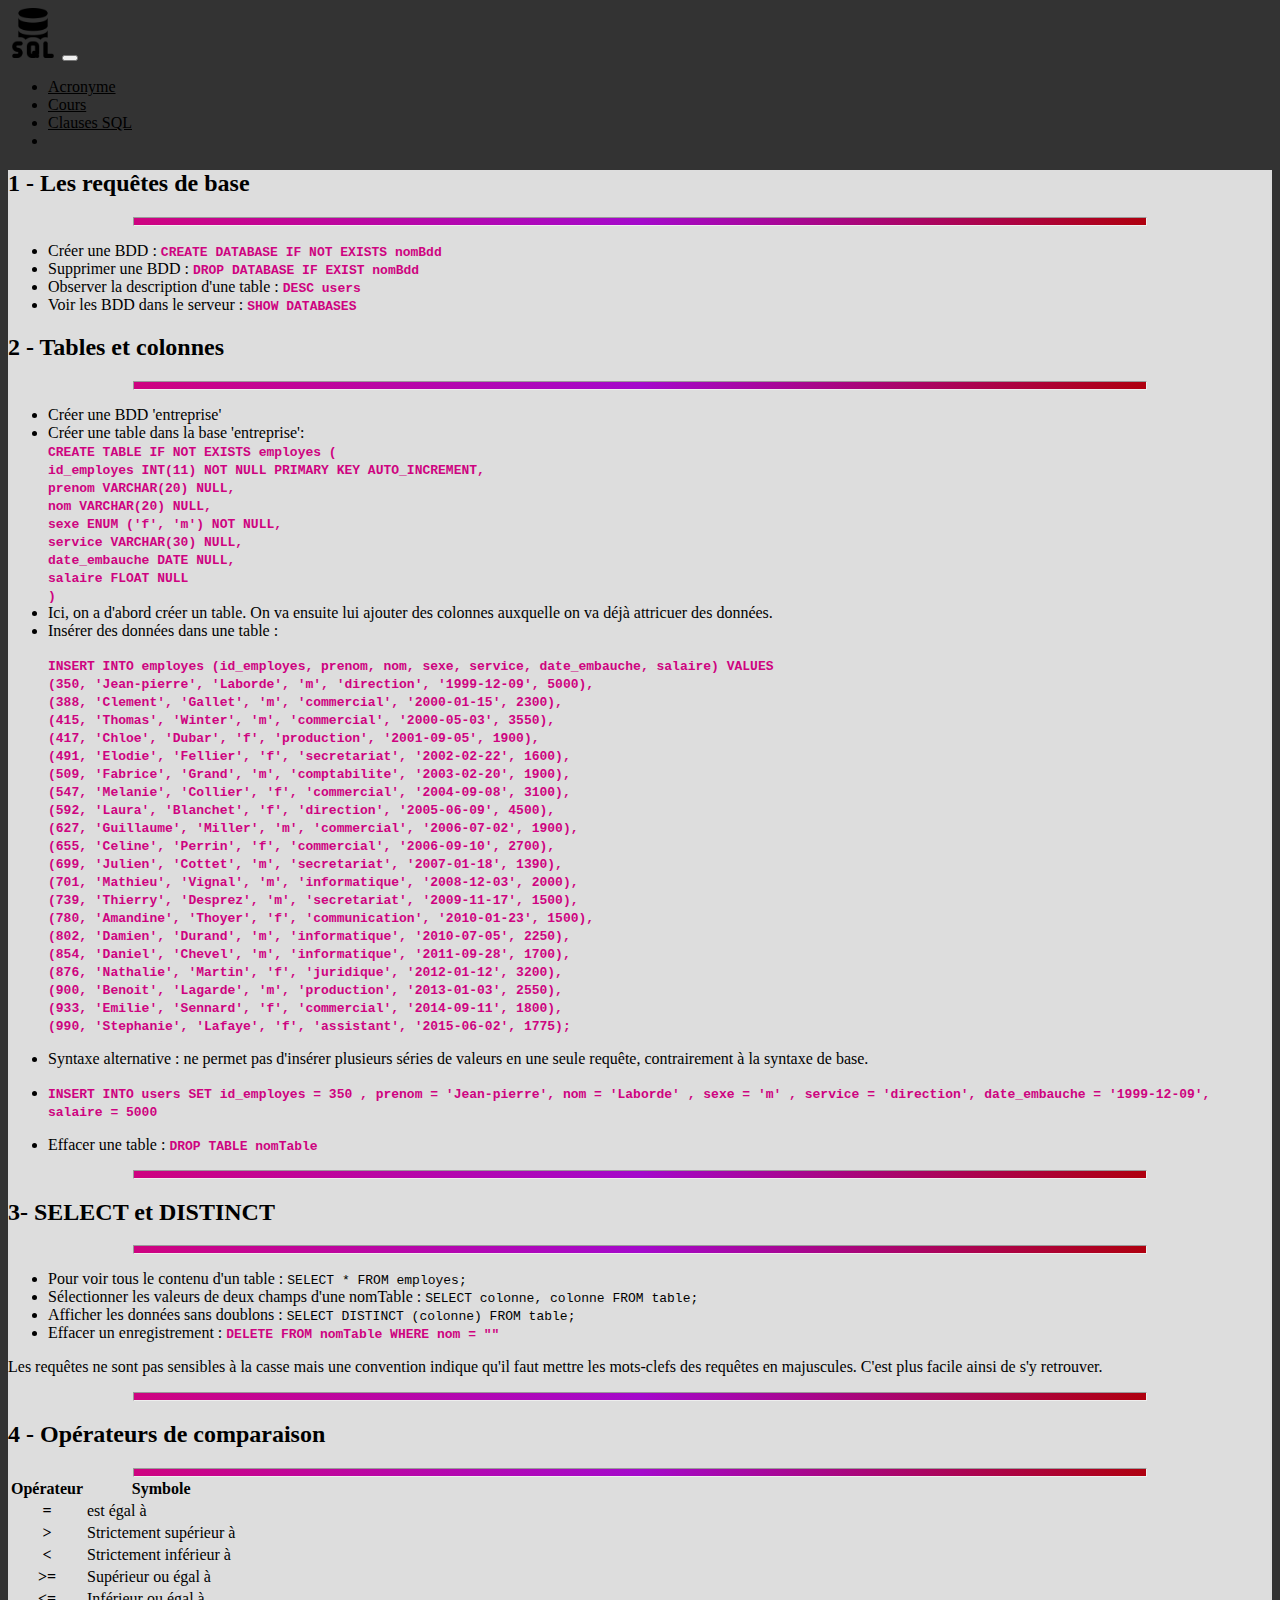
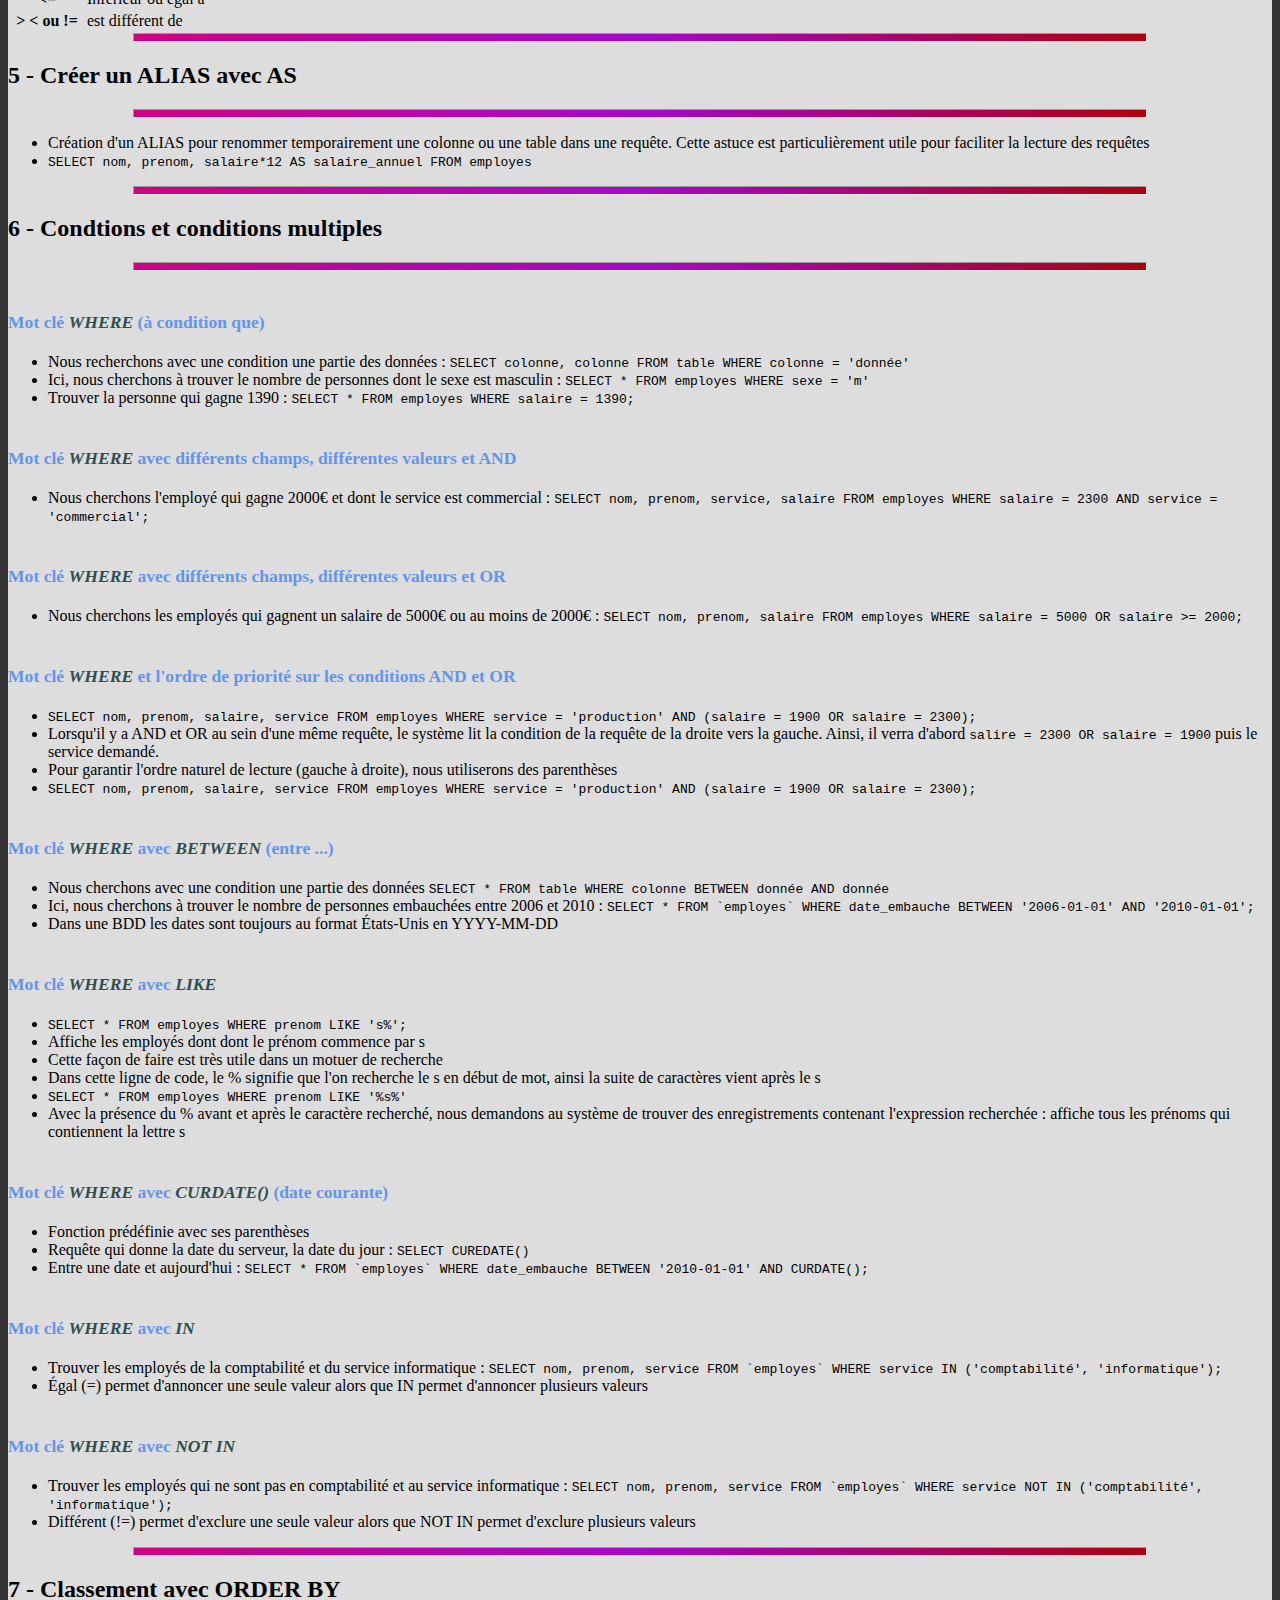
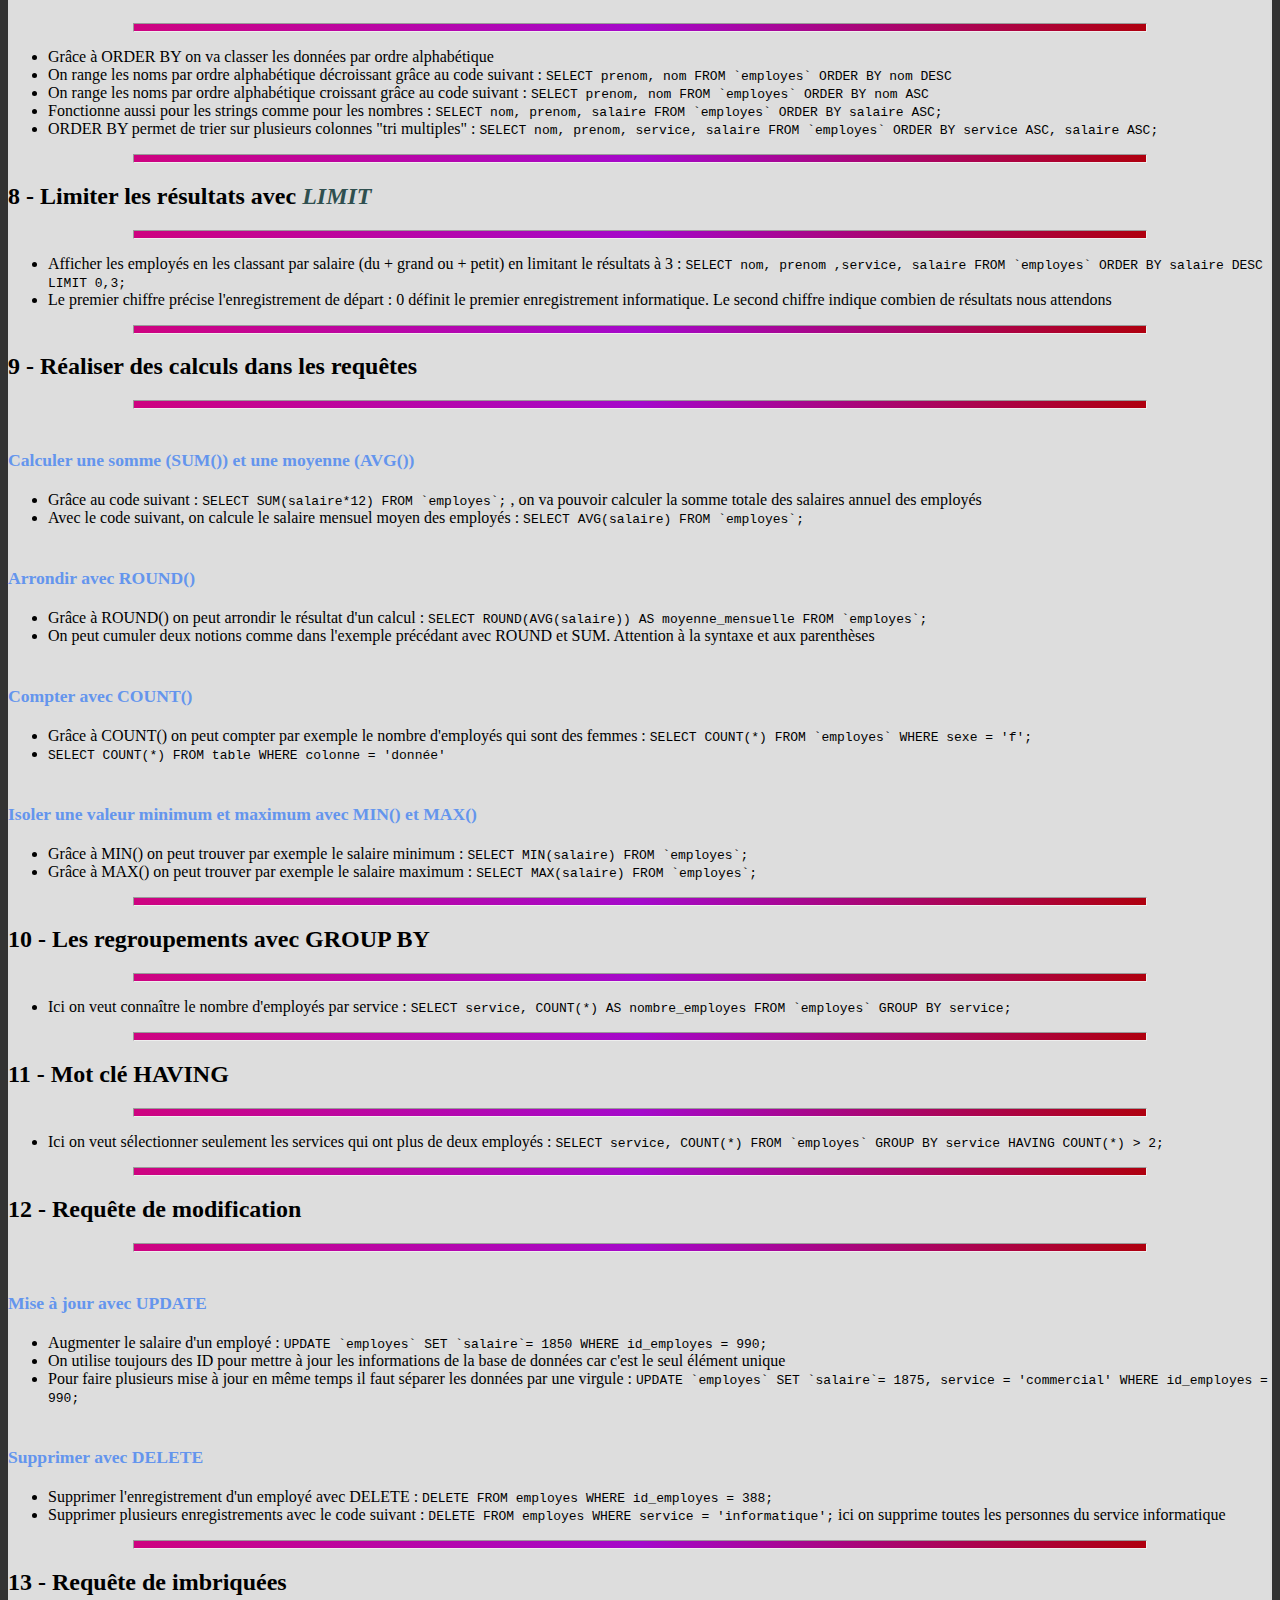
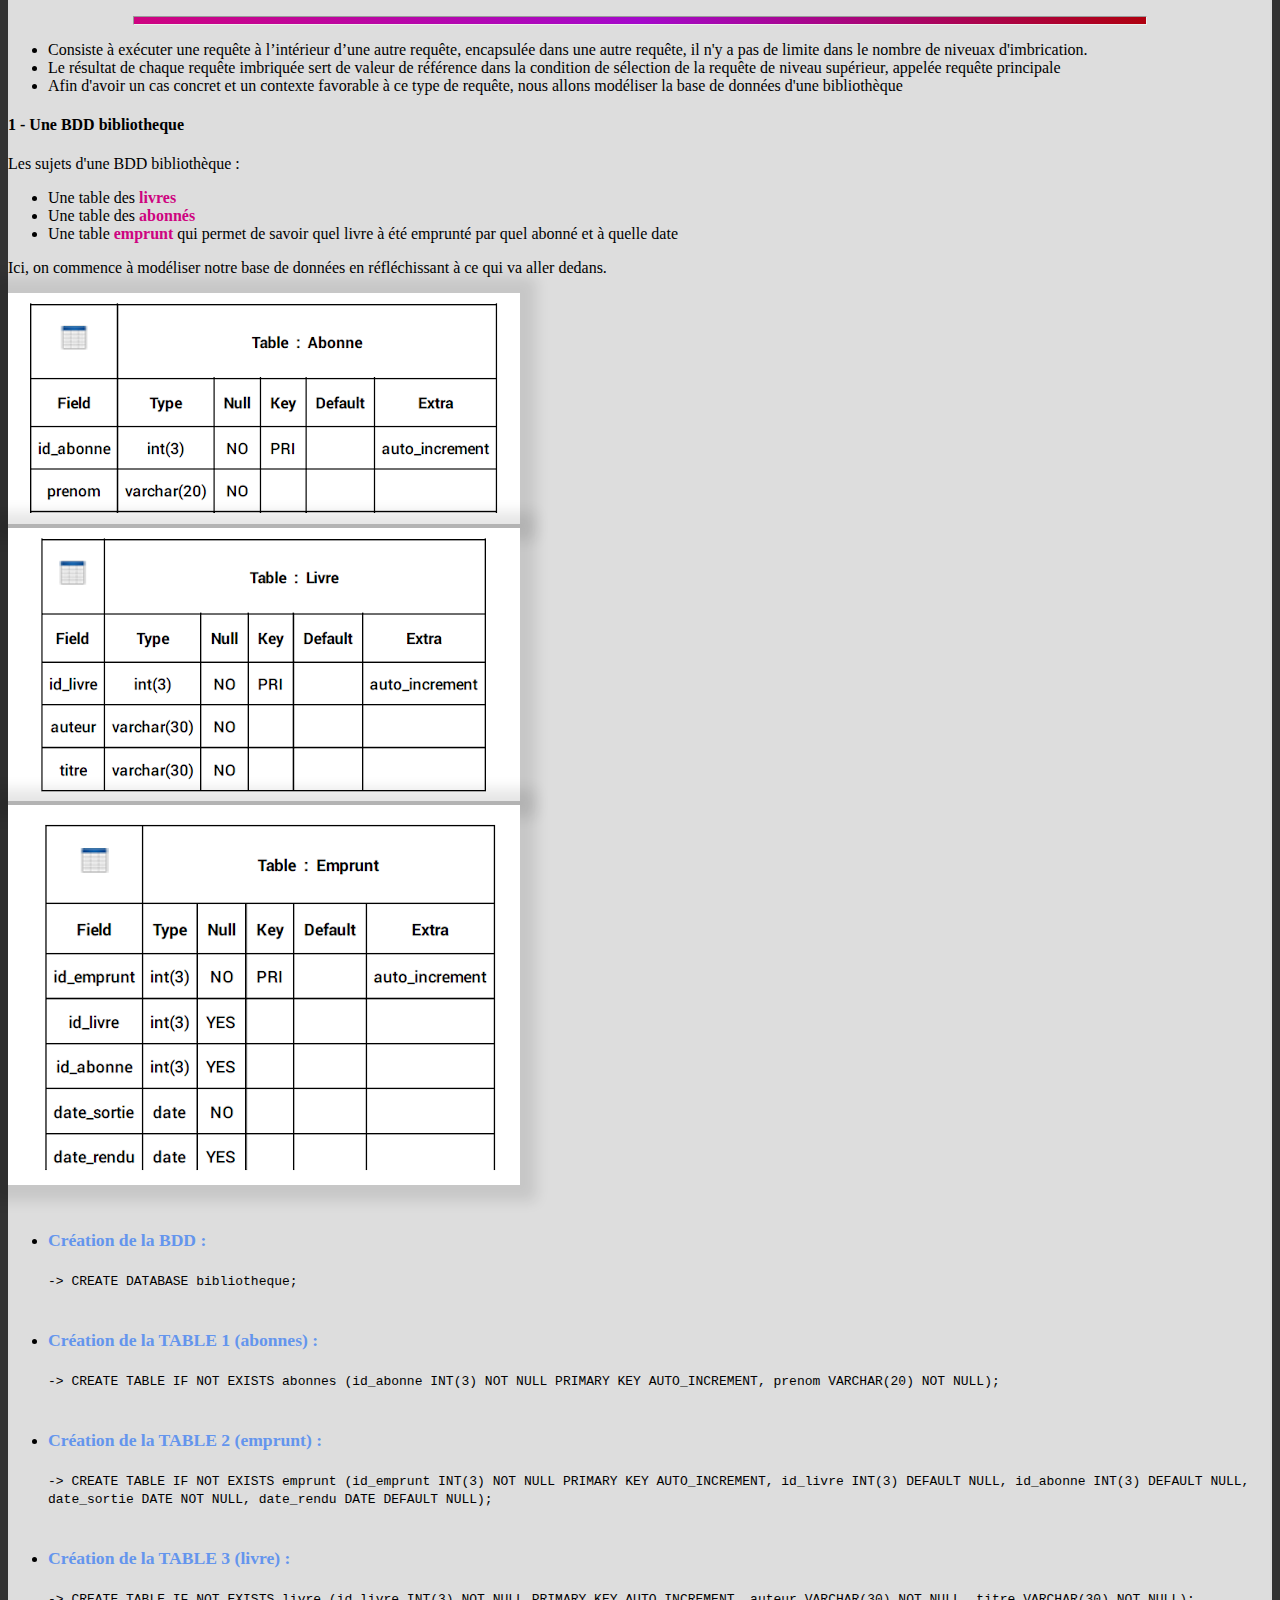
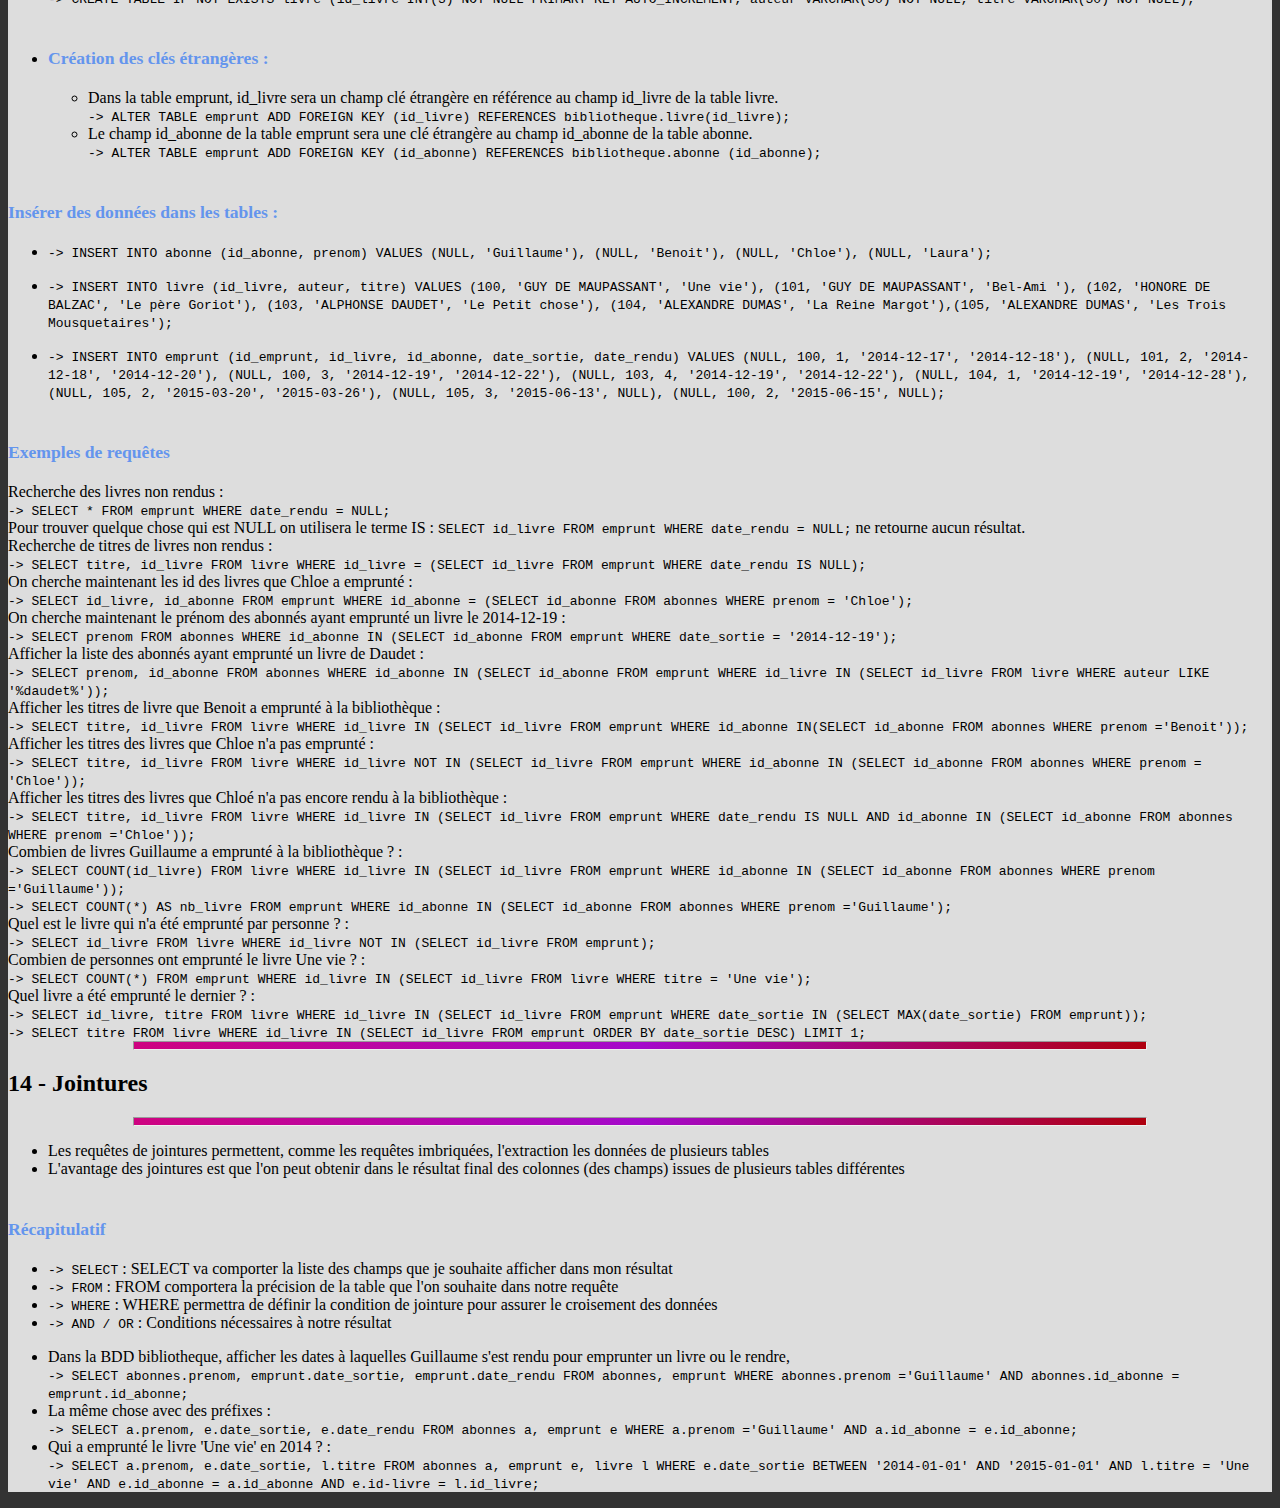
==== commit fee64476: "Updates SQL" ====
--- a/cours/clause_sql.html
+++ b/cours/clause_sql.html
@@ -522,6 +522,8 @@
                     <div class="col-sm-12">
                          <ul>
                               <li>Dans la BDD bibliotheque, afficher les dates à laquelles Guillaume s'est rendu pour emprunter un livre ou le rendre, <br> <code>-> SELECT abonnes.prenom, emprunt.date_sortie, emprunt.date_rendu FROM abonnes, emprunt WHERE abonnes.prenom ='Guillaume' AND abonnes.id_abonne = emprunt.id_abonne;</code></li>
+                              <li>La même chose avec des préfixes : <br> <code>-> SELECT a.prenom, e.date_sortie, e.date_rendu FROM abonnes a, emprunt e WHERE a.prenom ='Guillaume' AND a.id_abonne = e.id_abonne; </code></li>
+                              <li>Qui a emprunté le livre 'Une vie' en 2014 ? : <br> <code>-> SELECT a.prenom, e.date_sortie, l.titre FROM abonnes a, emprunt e, livre l WHERE e.date_sortie BETWEEN '2014-01-01' AND '2015-01-01' AND l.titre = 'Une vie' AND e.id_abonne = a.id_abonne AND e.id-livre = l.id_livre;</code></li>
                          </ul>
                     </div>
                </div> <!-- fin row -->
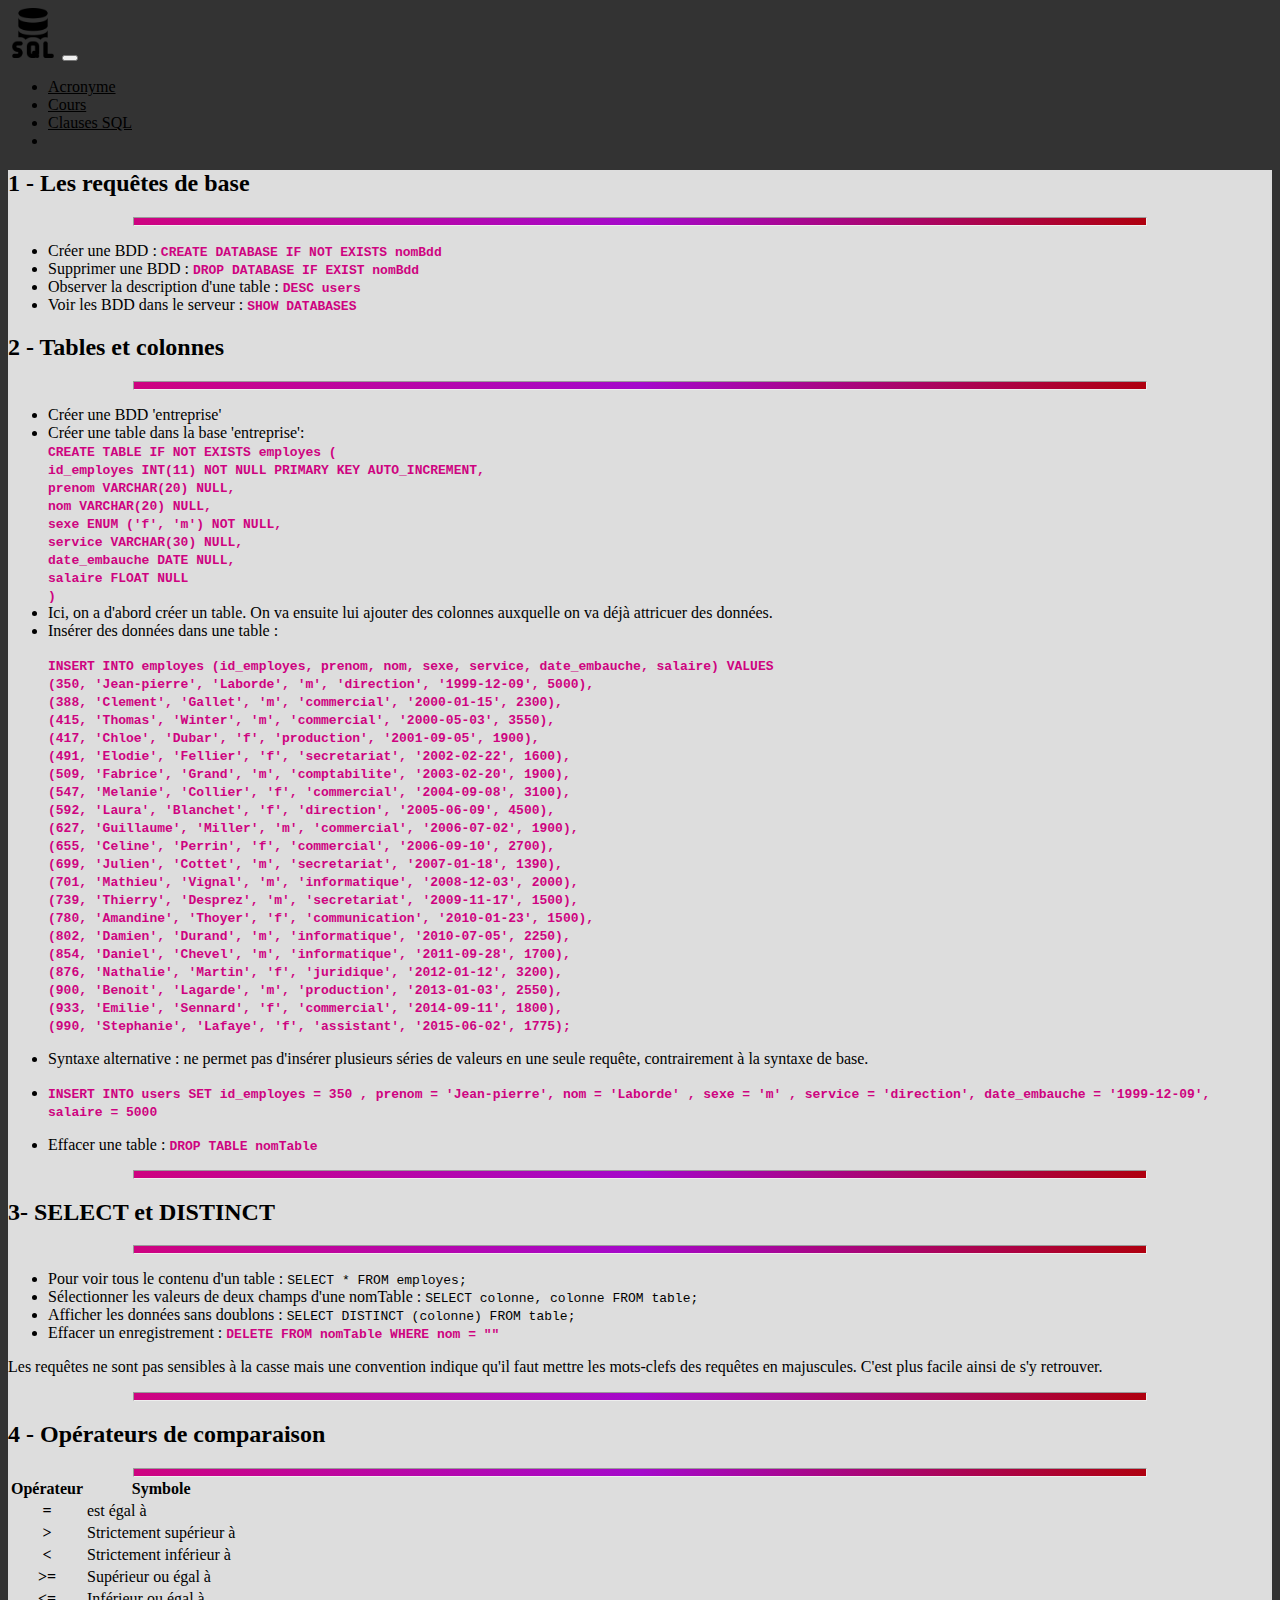
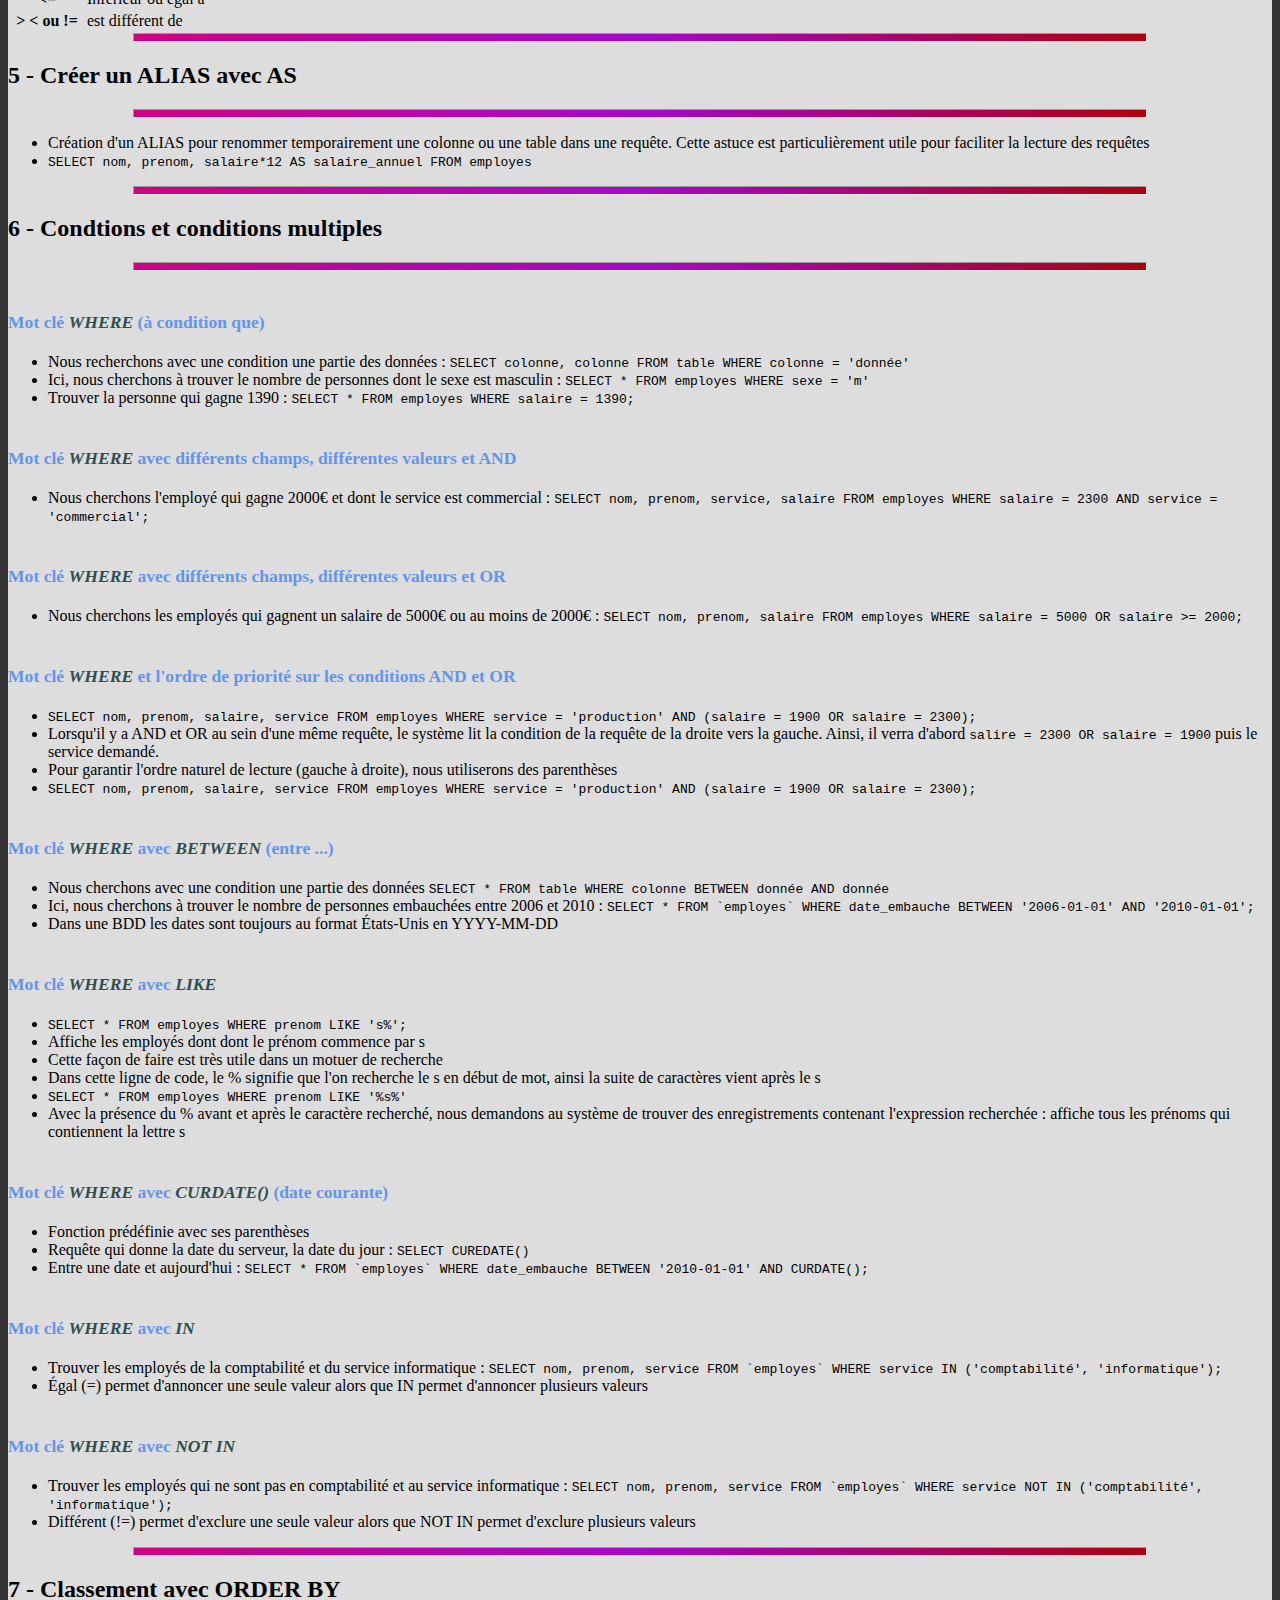
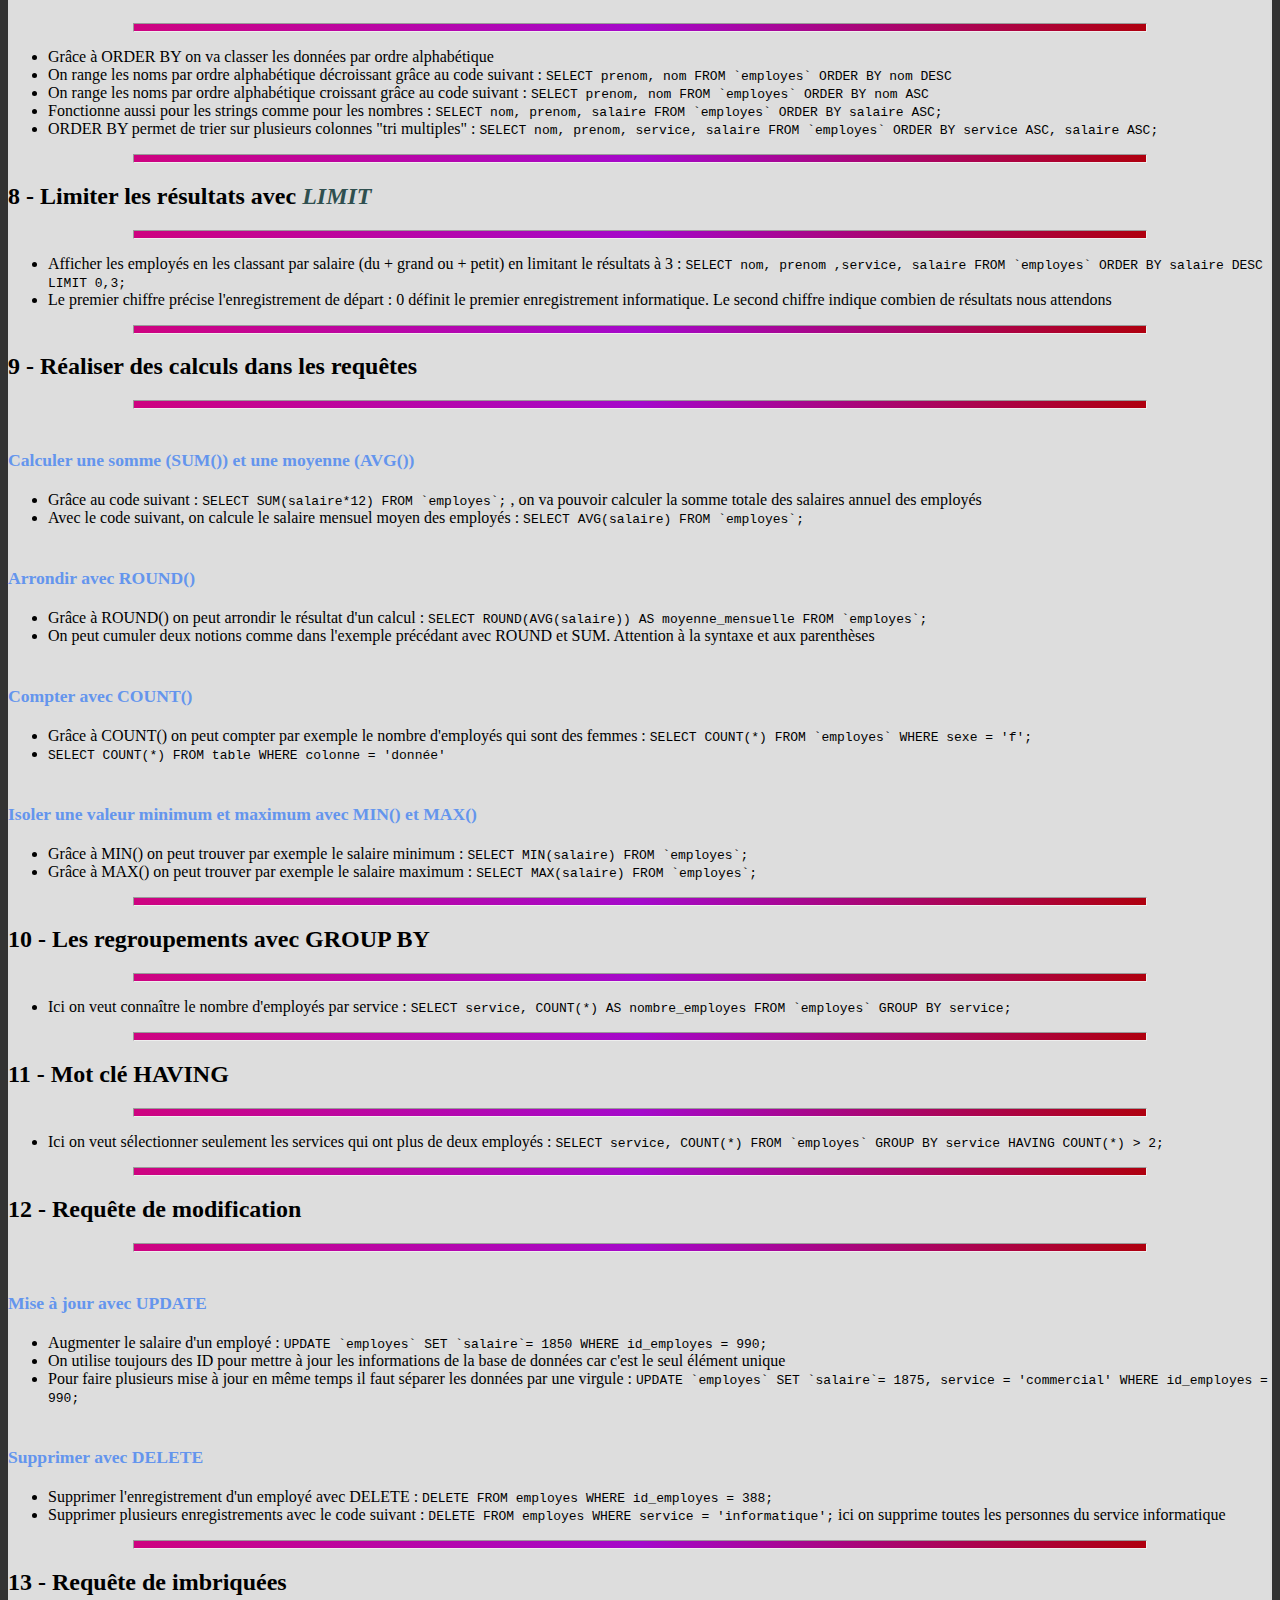
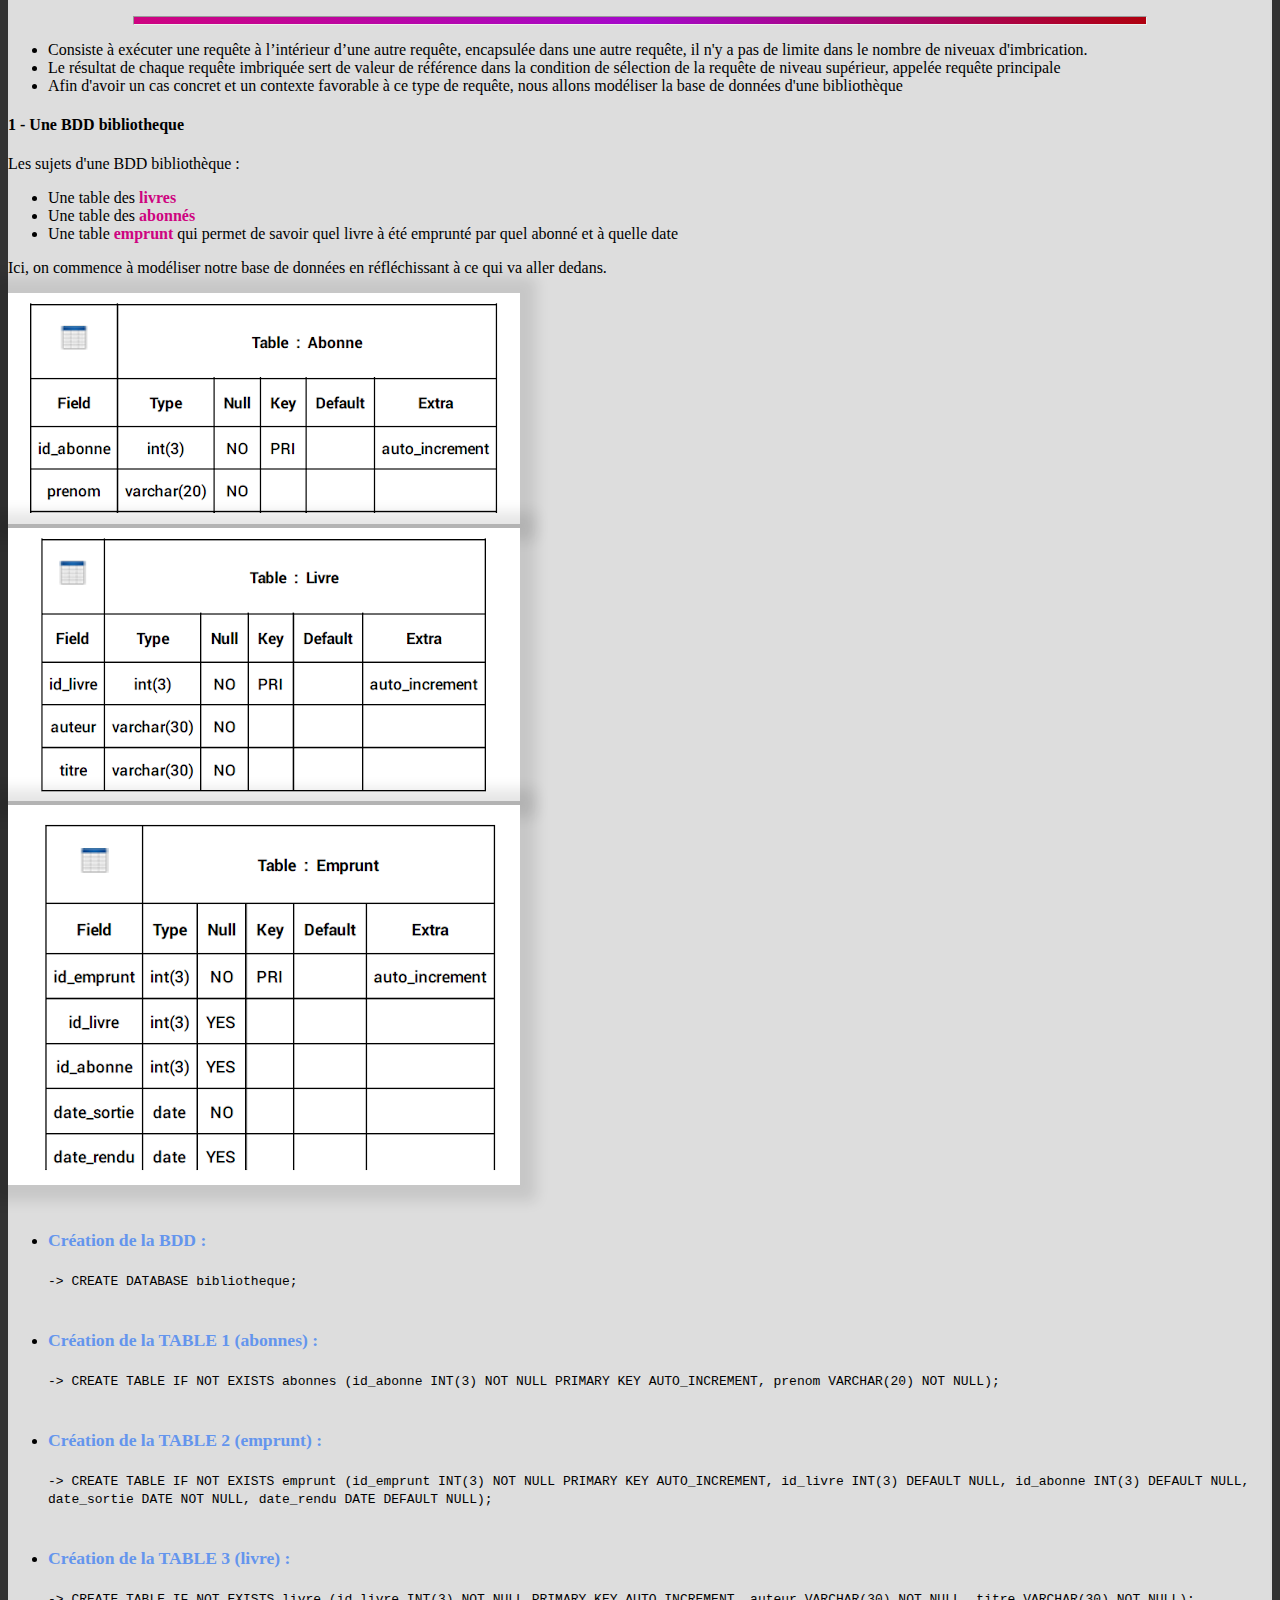
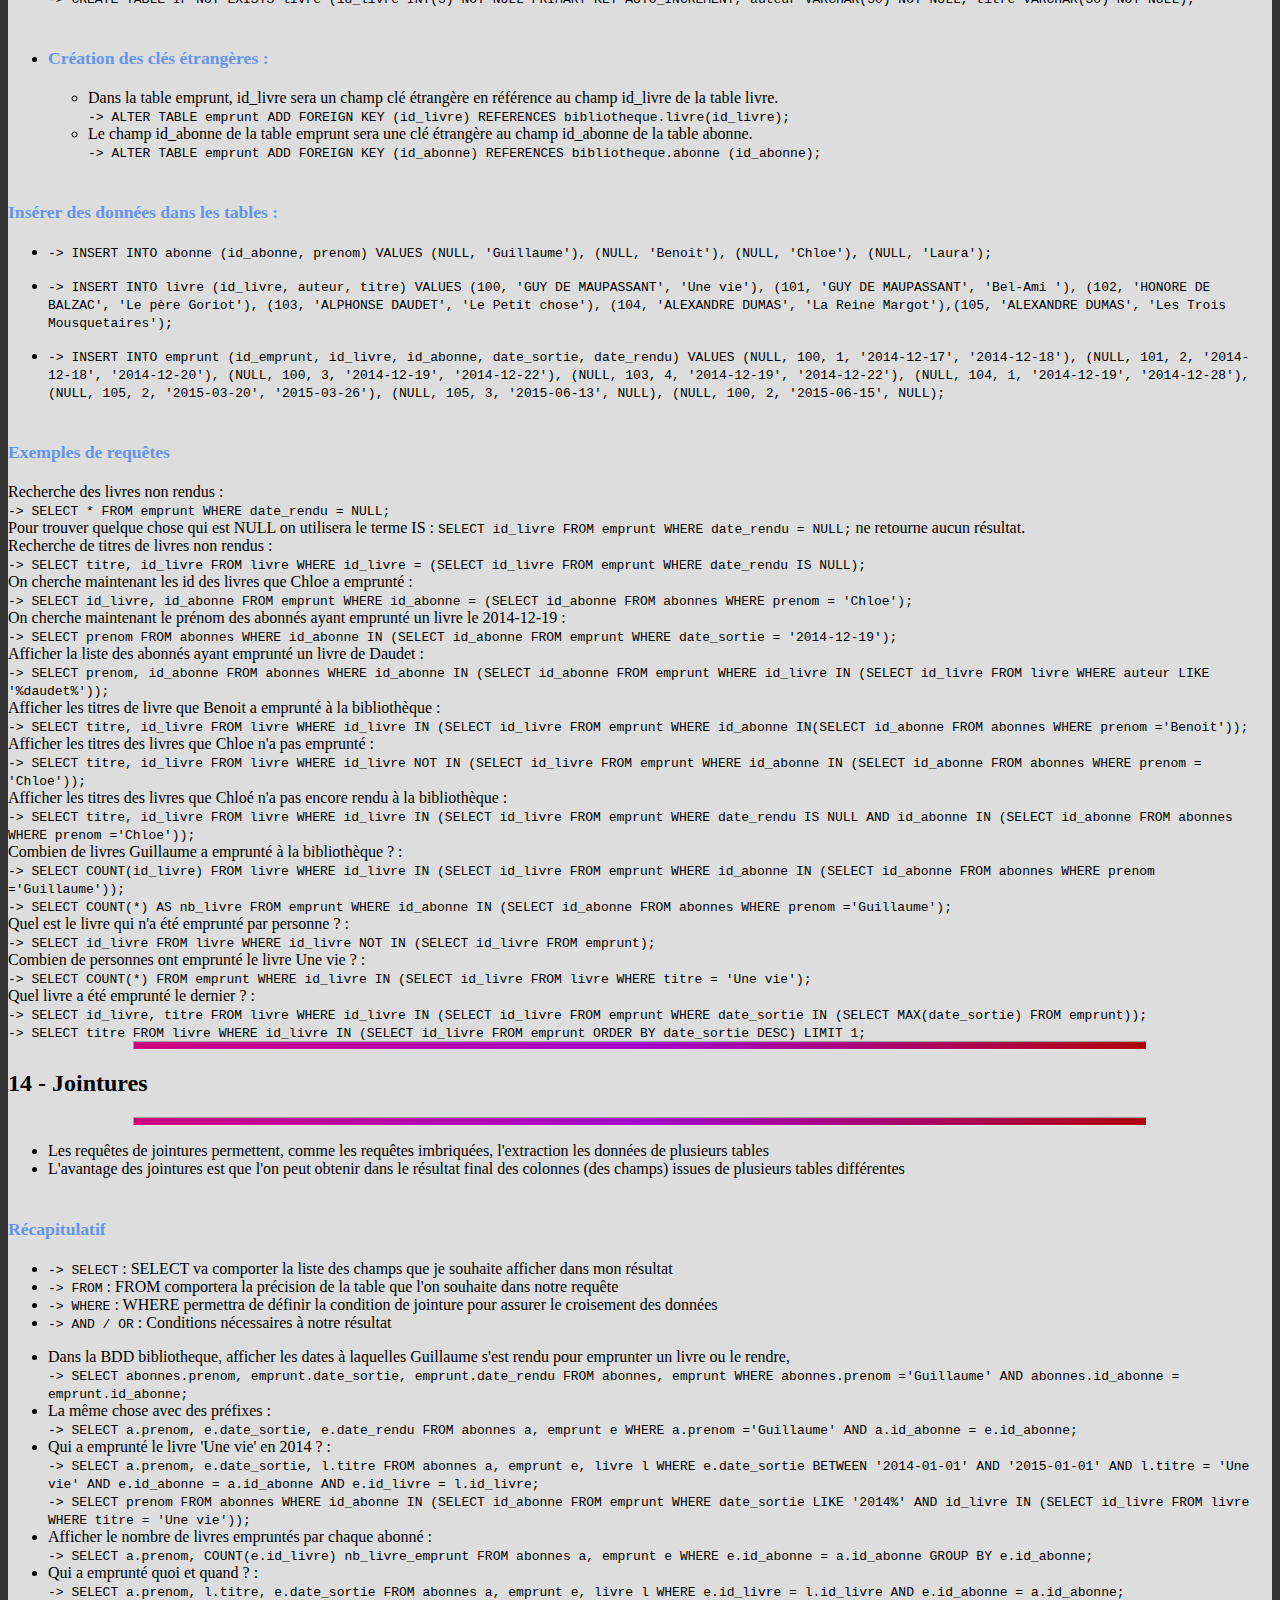
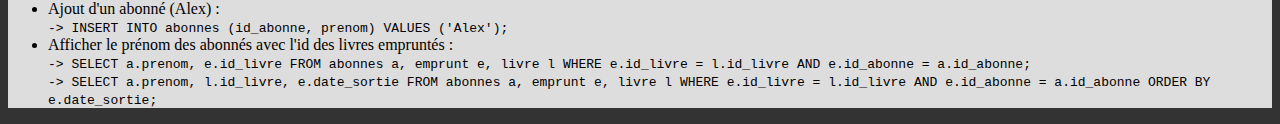
==== commit 5fdf8f13: "Updates SQL" ====
--- a/cours/clause_sql.html
+++ b/cours/clause_sql.html
@@ -523,7 +523,11 @@
                          <ul>
                               <li>Dans la BDD bibliotheque, afficher les dates à laquelles Guillaume s'est rendu pour emprunter un livre ou le rendre, <br> <code>-> SELECT abonnes.prenom, emprunt.date_sortie, emprunt.date_rendu FROM abonnes, emprunt WHERE abonnes.prenom ='Guillaume' AND abonnes.id_abonne = emprunt.id_abonne;</code></li>
                               <li>La même chose avec des préfixes : <br> <code>-> SELECT a.prenom, e.date_sortie, e.date_rendu FROM abonnes a, emprunt e WHERE a.prenom ='Guillaume' AND a.id_abonne = e.id_abonne; </code></li>
-                              <li>Qui a emprunté le livre 'Une vie' en 2014 ? : <br> <code>-> SELECT a.prenom, e.date_sortie, l.titre FROM abonnes a, emprunt e, livre l WHERE e.date_sortie BETWEEN '2014-01-01' AND '2015-01-01' AND l.titre = 'Une vie' AND e.id_abonne = a.id_abonne AND e.id-livre = l.id_livre;</code></li>
+                              <li>Qui a emprunté le livre 'Une vie' en 2014 ? : <br> <code>-> SELECT a.prenom, e.date_sortie, l.titre FROM abonnes a, emprunt e, livre l WHERE e.date_sortie BETWEEN '2014-01-01' AND '2015-01-01' AND l.titre = 'Une vie' AND e.id_abonne = a.id_abonne AND e.id_livre = l.id_livre;</code> <br> <code>-> SELECT prenom FROM abonnes WHERE id_abonne IN (SELECT id_abonne FROM emprunt WHERE date_sortie LIKE '2014%' AND id_livre IN (SELECT id_livre FROM livre WHERE titre = 'Une vie'));</code></li>
+                              <li>Afficher le nombre de livres empruntés par chaque abonné : <br> <code>-> SELECT a.prenom, COUNT(e.id_livre) nb_livre_emprunt FROM abonnes a, emprunt e WHERE e.id_abonne = a.id_abonne GROUP BY e.id_abonne;</code></li>
+                              <li>Qui a emprunté quoi et quand ? : <br> <code>-> SELECT a.prenom, l.titre, e.date_sortie FROM abonnes a, emprunt e, livre l WHERE e.id_livre = l.id_livre AND e.id_abonne = a.id_abonne;</code></li>
+                              <li>Ajout d'un abonné (Alex) : <br> <code>-> INSERT INTO abonnes (id_abonne, prenom) VALUES ('Alex');</code></li>
+                              <li>Afficher le prénom des abonnés avec l'id des livres empruntés : <br> <code>-> SELECT a.prenom, e.id_livre FROM abonnes a, emprunt e, livre l WHERE e.id_livre = l.id_livre AND e.id_abonne = a.id_abonne;</code> <br> <code>-> SELECT a.prenom, l.id_livre, e.date_sortie FROM abonnes a, emprunt e, livre l WHERE e.id_livre = l.id_livre AND e.id_abonne = a.id_abonne ORDER BY e.date_sortie;</code></li>
                          </ul>
                     </div>
                </div> <!-- fin row -->
